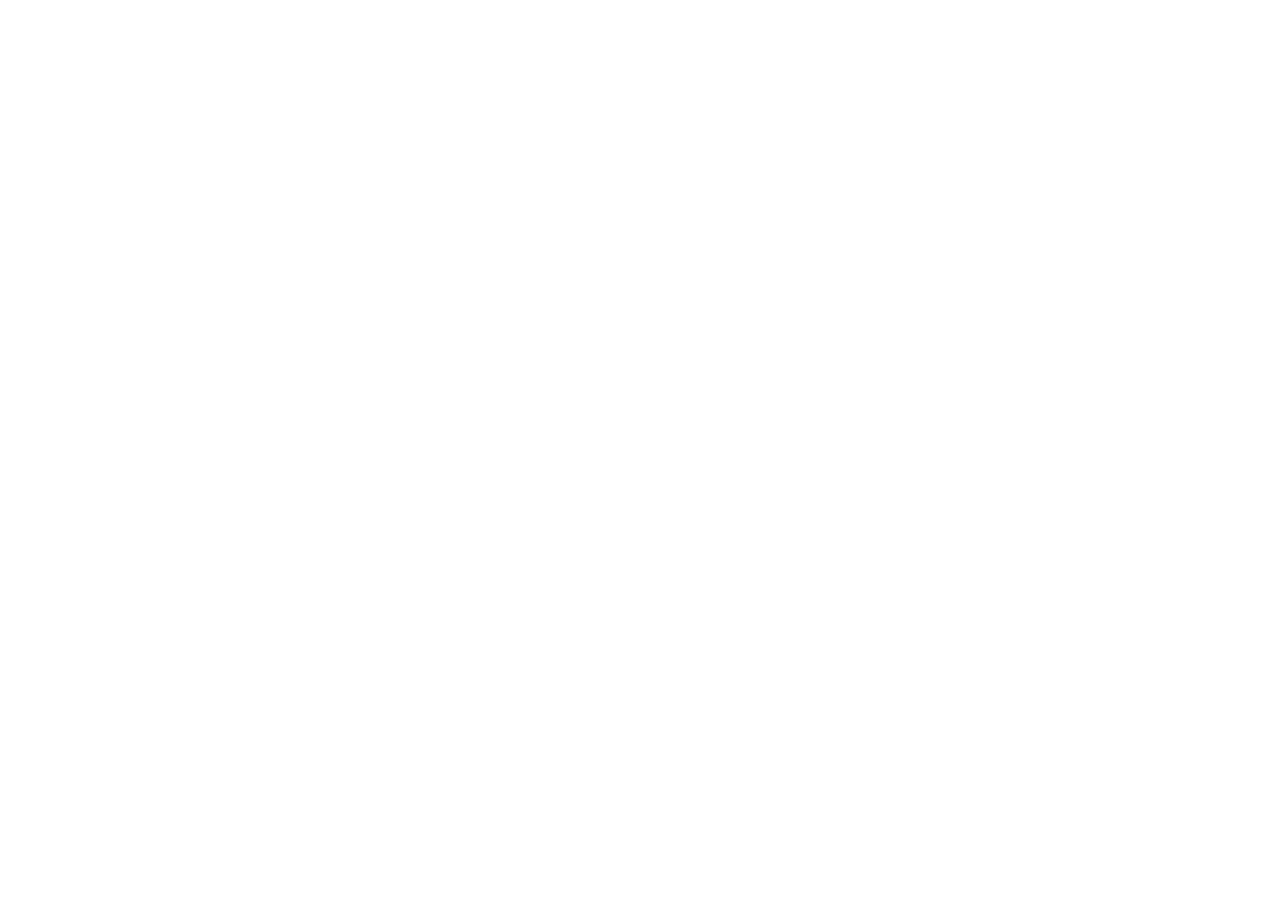
==== client/index.html @ ad8cf806 "Major update" ====
<!DOCTYPE html>
<html>
<head>
    <title>AAE Studio</title>
    <link rel="icon" type="image/png" href="gfx/favicon.png">
    <link rel="shortcut icon" type="image/png" href="gfx/favicon.png"/>
    <link rel="stylesheet" type="text/css" href="lib/w2ui.min.css" />
    <link rel="stylesheet" type="text/css" href="css/main.css" />
    <script src="https://kit.fontawesome.com/c3332e2f38.js" crossorigin="anonymous"></script>
    <script src="lib/jquery.min.js"></script>
    <script src="lib/w2ui.min.js"></script>
    <script src="https://cdn.auth0.com/js/auth0-spa-js/1.7/auth0-spa-js.production.js"></script>
    <script src="https://cdn.jsdelivr.net/npm/vue/dist/vue.js"></script>
    <script src="lib/moment.min.js"></script>
    <script src="lib/socket.io.js"></script>
</head>
<body>

<div id="layout" style="width: 100%; height: 100%; min-height:400px;" class="content"></div>

<div class="hidden" id="gated-content">
    <p>
        You're seeing this content because you're currently
        <strong>logged in</strong>.
    </p>
    <label>
        Access token:
        <pre id="ipt-access-token"></pre>
    </label>
    <label>
        User profile:
        <pre id="ipt-user-profile"></pre>
    </label>
</div>


<script type="module" src="js/main.mjs"></script>


</body>
</html>
---- client/lib/w2ui.min.css ----
/* w2ui 1.5.x (nightly) (c) http://w2ui.com, vitmalina@gmail.com */
@font-face {
  font-family: "w2ui-font";
  src: url("[data-uri]") format("woff");
  font-weight: normal;
  font-style: normal;
}
[class^="w2ui-icon-"]:before,
[class*=" w2ui-icon-"]:before {
  font-family: "w2ui-font";
  display: inline-block;
  vertical-align: middle;
  line-height: 1;
  font-weight: normal;
  font-style: normal;
  speak: none;
  text-decoration: inherit;
  text-transform: none;
  text-rendering: optimizeLegibility;
  -webkit-font-smoothing: antialiased;
  -moz-osx-font-smoothing: grayscale;
}
/* Icons */
.w2ui-icon-check:before {
  content: "\f101";
}
.w2ui-icon-colors:before {
  content: "\f102";
}
.w2ui-icon-columns:before {
  content: "\f103";
}
.w2ui-icon-cross:before {
  content: "\f104";
}
.w2ui-icon-empty:before {
  content: "\f105";
}
.w2ui-icon-info:before {
  content: "\f106";
}
.w2ui-icon-paste:before {
  content: "\f107";
}
.w2ui-icon-pencil:before {
  content: "\f108";
}
.w2ui-icon-plus:before {
  content: "\f109";
}
.w2ui-icon-reload:before {
  content: "\f10a";
}
.w2ui-icon-search:before {
  content: "\f10b";
}
.w2ui-icon-settings:before {
  content: "\f10c";
}
/*************************************************
* --- Reset (used for all w2ui widgets)
* --- The reset is needed to coexist with other CSS
* --- on the same page (for example bootstrap)
*/
.w2ui-reset {
  -webkit-box-sizing: border-box;
  -moz-box-sizing: border-box;
  -ms-box-sizing: border-box;
  -o-box-sizing: border-box;
  box-sizing: border-box;
  font-family: Verdana, Arial, sans-serif;
  font-size: 11px;
}
.w2ui-reset * {
  color: default;
  line-height: 100%;
  -webkit-box-sizing: border-box;
  -moz-box-sizing: border-box;
  -ms-box-sizing: border-box;
  -o-box-sizing: border-box;
  box-sizing: border-box;
  margin: 0px;
  padding: 0px;
}
.w2ui-reset table {
  max-width: none;
  background-color: transparent;
  border-collapse: separate;
  border-spacing: 0;
  border: none;
}
.w2ui-reset table tr th,
.w2ui-reset table tr td {
  font-family: Verdana, Arial, sans-serif;
  font-size: 11px;
}
.w2ui-reset input:not([type=button]):not([type=submit]):not([type=checkbox]):not([type=radio]),
.w2ui-reset select,
.w2ui-reset textarea {
  display: inline-block;
  width: auto;
  height: auto;
  vertical-align: baseline;
  padding: 4px;
  margin: 0;
  font-size: 11px;
}
.w2ui-reset select {
  padding: 1px;
  height: 23px;
  font-size: 11px;
}
.w2ui-centered {
  position: absolute;
  left: 0px;
  right: 0px;
  top: 50%;
  -webkit-transform: translateY(-50%);
  -moz-transform: translateY(-50%);
  -ms-transform: translateY(-50%);
  -o-transform: translateY(-50%);
  transform: translateY(-50%);
  max-height: 100%;
  margin: 0px;
  padding: 0px 10px;
  text-align: center;
}
.w2ui-disabled,
.w2ui-readonly {
  background-color: #f1f1f1 !important;
  color: #777 !important;
  outline: none!important;
}
.w2ui-message {
  font-size: 12px;
  position: absolute;
  z-index: 250;
  background-color: #F9F9F9;
  border: 1px solid #999;
  box-shadow: 0px 0px 15px #aaa;
  -webkit-box-sizing: border-box;
  -moz-box-sizing: border-box;
  -ms-box-sizing: border-box;
  -o-box-sizing: border-box;
  box-sizing: border-box;
  border-top: 0px;
  border-radius: 0px 0px 6px 6px;
  overflow: auto;
}
.w2ui-message .w2ui-message-body {
  position: absolute;
  top: 0px;
  bottom: 45px;
  left: 0px;
  right: 0px;
  overflow: auto;
  line-height: 1.5;
  font-size: 14px;
}
.w2ui-message .w2ui-message-body .w2ui-centered {
  line-height: 1.5;
}
.w2ui-message .w2ui-message-buttons {
  position: absolute;
  height: 45px;
  bottom: 0px;
  left: 0px;
  right: 0px;
  border-top: 1px solid #e5e5e5;
  text-align: center;
  padding: 8px;
}
/*************************************************
* ---- Input Controls ----
*/
div.w2ui-input:focus {
  outline-color: #72B2FF;
}
input:not([type=button]):not([type=submit]).w2ui-input,
textarea.w2ui-input {
  padding: 4px;
  border: 1px solid #cacaca;
  border-radius: 3px;
  color: black;
  background-color: white;
  line-height: normal;
}
input:not([type=button]):not([type=submit]).w2ui-input:focus,
textarea.w2ui-input:focus {
  outline-color: #72B2FF;
}
input:not([type=button]):not([type=submit]).w2ui-input:disabled,
textarea.w2ui-input:disabled,
input:not([type=button]):not([type=submit]).w2ui-input[readonly],
textarea.w2ui-input[readonly] {
  background-color: #f1f1f1;
  color: #777;
  outline: none!important;
}
/* IE9-11 specific classes */
/* needs doblue :: */
input.w2ui-input::-ms-clear {
  display: none;
}
input.w2ui-input:-ms-input-placeholder {
  color: #aaa !important;
}
select.w2ui-input {
  color: black;
  padding: 0px 15px 0px 7px;
  line-height: 1.8;
  border-radius: 3px;
  border: 1px solid #cacaca;
  -webkit-appearance: none;
  background-image: url('[data-uri]'), -webkit-linear-gradient(to bottom, #FFF 20%, #f6f6f6 50%, #EEE 52%, #f4f4f4 100%);
  background-size: 17px 6px, 100% 100%;
  background-position: right center, left top;
  background-repeat: no-repeat, no-repeat;
}
.w2ui-icon-expand:before {
  position: relative;
  top: 1px;
  left: 1px;
  content: ' ';
  width: 5px;
  height: 5px;
  border: 2px solid rgba(150, 150, 150, 0.8);
  border-bottom: 0;
  border-left: 0;
  transform: rotateZ(45deg);
}
.w2ui-icon-collapse:before {
  position: relative;
  top: -1px;
  left: 3px;
  content: ' ';
  width: 5px;
  height: 5px;
  border: 2px solid rgba(150, 150, 150, 0.8);
  border-bottom: 0;
  border-left: 0;
  transform: rotateZ(135deg);
}
/* On/Off switch */
input[type="checkbox"].w2ui-toggle {
  position: absolute;
  opacity: 0;
  width: 46px;
  height: 22px;
  padding: 0px;
  margin: 0px;
  margin-left: 2px;
  /* Knob */
  /* Green */
  /* Default Blue */
}
input[type="checkbox"].w2ui-toggle:focus {
  box-shadow: 0px 0px 1px 2px #a8cfff;
}
input[type="checkbox"].w2ui-toggle + div {
  display: inline-block;
  width: 46px;
  height: 22px;
  border: 1px solid #bbb;
  border-radius: 30px;
  background-color: #eee;
  -webkit-transition-duration: 0.3s;
  -webkit-transition-property: background-color, box-shadow;
  -moz-transition-duration: 0.3s;
  -moz-transition-property: background-color, box-shadow;
  box-shadow: inset 0 0 0 0px rgba(0, 0, 0, 0.4);
  margin-left: 2px;
}
input[type="checkbox"].w2ui-toggle.w2ui-small + div {
  width: 30px;
  height: 16px;
}
input[type="checkbox"].w2ui-toggle:focus + div {
  box-shadow: 0px 0px 3px 2px #91baed;
}
input[type="checkbox"].w2ui-toggle:disabled + div {
  opacity: 0.3;
}
input[type="checkbox"].w2ui-toggle + div > div {
  float: left;
  width: 22px;
  height: 22px;
  border-radius: inherit;
  background: #f5f5f5;
  -webkit-transition-duration: 0.3s;
  -webkit-transition-property: transform, background-color, box-shadow;
  -moz-transition-duration: 0.3s;
  -moz-transition-property: transform, background-color;
  box-shadow: 0px 0px 1px #323232, 0 0 0 1px rgba(200, 200, 200, 0.6);
  pointer-events: none;
  margin-top: -1px;
  margin-left: -1px;
}
input[type="checkbox"].w2ui-toggle.w2ui-small + div > div {
  width: 16px;
  height: 16px;
}
input[type="checkbox"].w2ui-toggle:checked + div > div {
  -webkit-transform: translate3d(24px, 0, 0);
  -moz-transform: translate3d(24px, 0, 0);
  background-color: #ffffff;
}
input[type="checkbox"].w2ui-toggle.w2ui-small:checked + div > div {
  -webkit-transform: translate3d(14px, 0, 0);
  -moz-transform: translate3d(14px, 0, 0);
}
input[type="checkbox"].w2ui-toggle:focus {
  outline: none;
}
input[type="checkbox"].w2ui-toggle:checked + div {
  border: 1px solid #00a23f;
  box-shadow: inset 0 0 0 12px #54B350;
}
input[type="checkbox"].w2ui-toggle:checked:focus + div {
  box-shadow: 0px 0px 3px 2px #91baed, inset 0 0 0 12px #54B350;
}
input[type="checkbox"].w2ui-toggle:checked + div > div {
  box-shadow: 0px 2px 5px rgba(0, 0, 0, 0.3), 0 0 0 1px #00a23f;
}
input[type="checkbox"].w2ui-toggle.blue:checked + div {
  border: 1px solid #206FAD;
  box-shadow: inset 0 0 0 12px #35A6EB;
}
input[type="checkbox"].w2ui-toggle.blue:checked:focus + div {
  box-shadow: 0px 0px 3px 2px #91baed, inset 0 0 0 12px #35A6EB;
}
input[type="checkbox"].w2ui-toggle.blue:checked + div > div {
  box-shadow: 0px 2px 5px rgba(0, 0, 0, 0.3), 0px 0px 0 1px #206FAD;
}
/*************************************************
* ---- Overlay and Bubble ----
*/
.w2ui-overlay {
  position: absolute;
  margin-top: 4px;
  margin-left: -17px;
  display: none;
  z-index: 1300;
  color: inherit;
  background-color: #FbFbFb;
  border-color: #FbFbFb;
  box-shadow: 0px 2px 10px #999;
  border-radius: 4px;
  text-align: left;
}
.w2ui-overlay > div {
  border-radius: 4px;
  position: relative;
  border: 3px solid #777;
}
.w2ui-overlay table td {
  color: inherit;
}
.w2ui-overlay:before {
  content: "";
  position: absolute;
  border-color: inherit;
}
.w2ui-overlay:after {
  content: "";
  position: absolute;
  border-color: inherit;
  bottom: 100%;
  left: 4px;
}
.w2ui-overlay.top-arrow:before {
  border-bottom: 12px solid #6f6f6f;
  border-right: 12px solid transparent;
  border-left: 12px solid transparent;
  bottom: 100%;
  margin-bottom: -3px;
}
.w2ui-overlay.top-arrow:after {
  border-bottom: 8px solid black;
  border-bottom-color: inherit;
  border-right: 8px solid transparent;
  border-left: 8px solid transparent;
  bottom: 100%;
  margin-bottom: -3px;
}
.w2ui-overlay.bottom-arrow:before {
  border-top: 12px solid #6f6f6f;
  border-right: 12px solid transparent;
  border-left: 12px solid transparent;
  top: 100%;
  margin-top: -3px;
}
.w2ui-overlay.bottom-arrow:after {
  border-top: 8px solid black;
  border-top-color: inherit;
  border-right: 8px solid transparent;
  border-left: 8px solid transparent;
  top: 100%;
  margin-top: -3px;
}
.w2ui-overlay.w2ui-overlay-popup {
  z-index: 1700;
}
.w2ui-overlay .w2ui-grid-searches {
  border-top: 3px solid #777 !important;
}
.w2ui-overlay .no-color {
  border: 1px solid #eee;
  background: url('[data-uri]');
  background-size: 15px 15px;
}
.w2ui-tag {
  position: absolute;
  z-index: 1300;
  opacity: 0;
  -webkit-transition: opacity 0.3s;
  -moz-transition: opacity 0.3s;
  -ms-transition: opacity 0.3s;
  -o-transition: opacity 0.3s;
  transition: opacity 0.3s;
}
.w2ui-tag .w2ui-tag-body {
  box-sizing: border-box;
  display: inline-block;
  position: absolute;
  border-radius: 3px;
  padding: 6px 10px;
  margin-left: 10px;
  margin-top: 0px;
  background-color: rgba(60, 60, 60, 0.9);
  color: white !important;
  font-size: 11px;
  font-family: verdana;
  text-shadow: 1px 1px 3px #000;
  line-height: 1.4;
  letter-spacing: 0.1px;
}
.w2ui-tag .w2ui-tag-body.w2ui-light {
  color: #3c3c3c !important;
  background-color: #fffde9;
  border: 1px solid #9c9c9c;
  box-shadow: 1px 1px 4px #bfbfbf;
  text-shadow: none;
}
.w2ui-tag .w2ui-tag-body.w2ui-tag-right:before {
  content: "";
  position: absolute;
  margin: 2px 0 0 -15px;
  border: 1px solid;
  border-color: inherit;
  background-color: inherit;
  width: 7px;
  height: 7px;
  transform: rotate(135deg);
  border-top-left-radius: 20px;
  border-top-width: 0;
  border-left-width: 0;
}
.w2ui-tag .w2ui-tag-body.w2ui-tag-left:after {
  content: "";
  position: absolute;
  top: 8px;
  margin: 0px 0 0 7px;
  border: 1px solid;
  border-color: inherit;
  background-color: inherit;
  width: 7px;
  height: 7px;
  transform: rotate(-45deg);
  border-top-left-radius: 20px;
  border-top-width: 0;
  border-left-width: 0;
}
.w2ui-tag .w2ui-tag-body.w2ui-tag-bottom:before {
  content: "";
  position: absolute;
  margin: -12px 0 0 2px;
  border: 1px solid;
  border-color: inherit;
  background-color: inherit;
  width: 8px;
  height: 9px;
  transform: rotate(-135deg);
  border-top-left-radius: 20px;
  border-top-width: 0;
  border-left-width: 0;
}
.w2ui-tag .w2ui-tag-body.w2ui-tag-top:after {
  content: "";
  position: absolute;
  left: 12px;
  bottom: -6px;
  border: 1px solid;
  border-color: inherit;
  background-color: inherit;
  width: 8px;
  height: 9px;
  transform: rotate(45deg);
  border-top-left-radius: 20px;
  border-top-width: 0;
  border-left-width: 0;
}
.w2ui-tag.w2ui-tag-popup {
  z-index: 1700;
}
/*
*    Drop down menu
*/
.w2ui-menu {
  position: absolute;
  top: 0px;
  bottom: 0px;
}
.w2ui-menu table {
  font-family: verdana;
  font-size: 11px;
  width: 100%;
  color: black;
  background-color: white;
  padding: 5px 0px;
  cursor: default;
}
.w2ui-menu table td {
  white-space: nowrap;
}
.w2ui-menu table.sub-menu {
  top: 0;
  background-color: #fafdff;
  border-top: 1px dotted #cccccc;
  border-bottom: 1px dotted #cccccc;
}
.w2ui-menu table.sub-menu td:first-child {
  padding-left: 10px;
}
.w2ui-menu table.sub-menu td.menu-divider {
  padding-left: 16px;
}
.w2ui-menu table .w2ui-item-even {
  color: inherit;
  background-color: #FFF;
}
.w2ui-menu table .w2ui-item-odd {
  color: inherit;
  background-color: #F3F6FA;
}
.w2ui-menu table .w2ui-item-group {
  color: #444;
  font-weight: bold;
  background-color: #ECEDF0;
  border-bottom: 1px solid #D3D2D4;
}
.w2ui-menu table td.menu-icon {
  padding: 3px 0px 4px 6px;
  width: 20px;
}
.w2ui-menu table td.menu-icon > span {
  height: 20px;
  width: 18px;
}
.w2ui-menu table td.menu-divider {
  padding: 6px;
  pointer-events: none;
}
.w2ui-menu table td.menu-divider div.line {
  border-top: 1px solid silver;
  color: transparent;
  height: 0px;
  padding: 0px 25px 0 0px;
}
.w2ui-menu table td.menu-divider.divider-text {
  padding: 12px 6px;
}
.w2ui-menu table td.menu-divider.divider-text div.text {
  display: block;
  position: absolute;
  margin-top: -6px;
  margin-left: 46%;
  background-color: white;
  padding: 0px 3px;
  color: darkgrey;
  transform: translateX(-50%);
}
.w2ui-menu table td.menu-text {
  padding: 8px 10px 8px 5px;
  width: auto;
}
.w2ui-menu table td.menu-count {
  text-align: right;
  padding-right: 1px;
}
.w2ui-menu table td.menu-count > span {
  border: 1px solid #F6FCF4;
  border-radius: 20px;
  width: auto;
  height: 18px;
  padding: 2px 7px;
  margin: 3px 5px 0px 5px;
  background-color: #F2F8F0;
  color: #666;
  box-shadow: 0px 0px 2px #474545;
  text-shadow: 1px 1px 0px #FFF;
}
.w2ui-menu table td.menu-count > span.hotkey {
  border: none;
  border-radius: 0px;
  background-color: transparent !important;
  color: #888;
  box-shadow: none;
  text-shadow: none;
}
.w2ui-menu table td.menu-count > span.remove {
  border-color: transparent;
  background-color: transparent;
  box-shadow: none;
  padding: 2px 5px;
}
.w2ui-menu table td.menu-count > span.remove:hover {
  color: #982525;
  border-color: #d28d5b;
  background-color: #f9e7e7;
}
.w2ui-menu table tr.expanded td.menu-count > span,
.w2ui-menu table tr.collapsed td.menu-count > span {
  border-color: transparent;
  background-color: transparent;
  box-shadow: none;
  padding: 2px 5px;
  border-radius: 0px;
}
.w2ui-menu table tr.expanded td.menu-count > span:after,
.w2ui-menu table tr.collapsed td.menu-count > span:after {
  content: "";
  position: absolute;
  border-left: 5px solid #808080;
  border-top: 5px solid transparent;
  border-bottom: 5px solid transparent;
  transform: rotateZ(-90deg);
  pointer-events: none;
  margin-left: -2px;
}
.w2ui-menu table tr.expanded td.menu-count > span:hover,
.w2ui-menu table tr.collapsed td.menu-count > span:hover {
  border-color: transparent;
  background-color: transparent;
}
.w2ui-menu table tr.collapsed td.menu-count span:after {
  transform: rotateZ(90deg);
}
.w2ui-menu table tr:hover {
  color: inherit;
  background-color: #E6F0FF;
}
.w2ui-menu table tr.w2ui-selected {
  background-color: #B6D5FB;
}
.w2ui-menu table tr.w2ui-selected td {
  color: inherit;
}
.w2ui-menu table tr.w2ui-disabled {
  opacity: 0.4;
  background-color: white !important;
}
.w2ui-menu table .w2ui-icon {
  font-size: 14px;
  color: #8D99A7;
  display: inline-block;
  padding-top: 4px;
}
.w2ui-menu-inline {
  padding: 0;
  margin: 0;
}
.w2ui-menu-inline .w2ui-menu {
  position: static;
}
.w2ui-menu-inline .w2ui-menu > table {
  padding: 0px;
}
.w2ui-menu-inline .w2ui-menu table td.menu-icon,
.w2ui-menu-inline .w2ui-menu table td.menu-text {
  padding: 1px 1px 1px 5px;
}
/*************************************************
* ---- Common Classes ----
*/
.w2ui-marker {
  color: #444;
  background-color: rgba(252, 244, 161, 0.48);
}
.w2ui-spinner {
  display: inline-block;
  background-size: 100%;
  background-repeat: no-repeat;
  background-image: url([data-uri]);
}
/* common icons */
.w2ui-icon {
  background-repeat: no-repeat;
  height: 16px;
  width: 16px;
  overflow: hidden;
  margin: 2px 2px;
  display: inline-block;
}
.w2ui-icon.icon-search,
.w2ui-icon.icon-search-down {
  background: url([data-uri]) no-repeat center !important;
  background-size: 14px 12px !important;
  opacity: 0.9;
}
.w2ui-icon.icon-folder {
  background: url([data-uri]) no-repeat center !important;
}
.w2ui-icon.icon-page {
  background: url([data-uri]) no-repeat center !important;
}
/*************************************************
* ---- Locking portion of the screen (in grid, form, layout)
*/
.w2ui-lock {
  display: none;
  position: absolute;
  z-index: 1400;
  top: 0px;
  left: 0px;
  width: 100%;
  height: 100%;
  opacity: 0.15;
  filter: alpha(opacity=15);
  background-color: #333;
}
.w2ui-lock-msg {
  display: none;
  position: absolute;
  z-index: 1400;
  top: 45%;
  left: 50%;
  -webkit-transform: translateX(-50%) translateY(-50%);
  -moz-transform: translateX(-50%) translateY(-50%);
  -ms-transform: translateX(-50%) translateY(-50%);
  -o-transform: translateX(-50%) translateY(-50%);
  transform: translateX(-50%) translateY(-50%);
  width: 200px;
  height: 80px;
  padding: 30px 8px;
  white-space: nowrap;
  text-overflow: ellipsis;
  overflow: hidden;
  font-size: 13px;
  font-family: Verdana, Arial, sans-serif;
  opacity: 0.8;
  filter: alpha(opacity=80);
  background-color: #555;
  color: white;
  text-align: center;
  border-radius: 5px;
  border: 2px solid #444;
}
.w2ui-lock-msg .w2ui-spinner {
  display: inline-block;
  width: 24px;
  height: 24px;
  margin: -3px 8px -7px -10px;
}
/*************************************************
* ---- Scroll contet, used in toolbar and tabs ----
*/
.w2ui-scroll-wrapper {
  overflow: hidden;
}
.w2ui-scroll-left,
.w2ui-scroll-right {
  top: 0;
  width: 18px;
  height: 100%;
  cursor: default !important;
  z-index: 10;
  display: none;
  position: absolute;
}
.w2ui-scroll-left:hover,
.w2ui-scroll-right:hover {
  background-color: #ddd;
}
.w2ui-scroll-left {
  left: 0;
  box-shadow: 0px 0px 7px #5F5F5F;
  background: #F7F7F7 url('[data-uri]') center center no-repeat;
  background-size: 15px 12px;
}
.w2ui-scroll-right {
  right: 0;
  box-shadow: 0px 0px 7px #5F5F5F;
  background: #F7F7F7 url('[data-uri]') center center no-repeat;
  background-size: 15px 13px;
}
button.w2ui-btn {
  position: relative;
  display: inline-block;
  border-radius: 4px;
  margin: 0px 5px;
  padding: 6px 12px;
  color: #666;
  font-size: 12px;
  border: 1px solid #B6B6B6;
  background-image: -webkit-linear-gradient(#FFF 0%, #E7E7E7 100%);
  background-image: -moz-linear-gradient(#FFF 0%, #E7E7E7 100%);
  background-image: -ms-linear-gradient(#FFF 0%, #E7E7E7 100%);
  background-image: -o-linear-gradient(#FFF 0%, #E7E7E7 100%);
  background-image: linear-gradient(#FFF 0%, #E7E7E7 100%);
  filter: progid:dximagetransform.microsoft.gradient(startColorstr='#ffe7e7e7', endColorstr='#ffffffff', GradientType=0);
  outline: none;
  box-shadow: 0px 1px 0px white;
  cursor: default;
  min-width: 75px;
  line-height: 110%;
  user-select: none;
  -webkit-user-select: none;
  -moz-user-select: none;
  -ms-user-select: none;
  -o-user-select: none;
  -webkit-tap-highlight-color: rgba(0, 0, 0, 0);
}
button.w2ui-btn:hover {
  text-decoration: none;
  border: 1px solid #bbb;
  background-image: -webkit-linear-gradient(#F7F7F7 0%, #DDDDDD 100%);
  background-image: -moz-linear-gradient(#F7F7F7 0%, #DDDDDD 100%);
  background-image: -ms-linear-gradient(#F7F7F7 0%, #DDDDDD 100%);
  background-image: -o-linear-gradient(#F7F7F7 0%, #DDDDDD 100%);
  background-image: linear-gradient(#F7F7F7 0%, #DDDDDD 100%);
  filter: progid:dximagetransform.microsoft.gradient(startColorstr='#ffdddddd', endColorstr='#fff7f7f7', GradientType=0);
  color: #333;
}
button.w2ui-btn:active,
button.w2ui-btn.clicked {
  border: 1px solid #999;
  background-image: -webkit-linear-gradient(#ccc 0%, #ccc 100%);
  background-image: -moz-linear-gradient(#ccc 0%, #ccc 100%);
  background-image: -ms-linear-gradient(#ccc 0%, #ccc 100%);
  background-image: -o-linear-gradient(#ccc 0%, #ccc 100%);
  background-image: linear-gradient(#ccc 0%, #ccc 100%);
  filter: progid:dximagetransform.microsoft.gradient(startColorstr='#ffcccccc', endColorstr='#ffcccccc', GradientType=0);
  text-shadow: 1px 1px 1px #eee;
}
button.w2ui-btn:disabled {
  border: 1px solid #bbb !important;
  background: #f7f7f7 !important;
  color: #bdbcbc !important;
  text-shadow: none !important;
}
button.w2ui-btn:focus:before {
  content: "";
  border: 1px dashed #aaa;
  border-radius: 3px;
  position: absolute;
  top: 2px;
  bottom: 2px;
  left: 2px;
  right: 2px;
  pointer-events: none;
}
button.w2ui-btn::-moz-focus-inner {
  border: 0;
}
button.w2ui-btn-blue {
  color: white;
  background-image: -webkit-linear-gradient(#80C0F7 0%, #269DF0 100%);
  background-image: -moz-linear-gradient(#80C0F7 0%, #269DF0 100%);
  background-image: -ms-linear-gradient(#80C0F7 0%, #269DF0 100%);
  background-image: -o-linear-gradient(#80C0F7 0%, #269DF0 100%);
  background-image: linear-gradient(#80C0F7 0%, #269DF0 100%);
  filter: progid:dximagetransform.microsoft.gradient(startColorstr='#ff269df0', endColorstr='#ff80c0f7', GradientType=0);
  border: 1px solid #538AB7;
  text-shadow: 0px 0px 1px #111;
}
button.w2ui-btn-blue:hover {
  color: white;
  background-image: -webkit-linear-gradient(#73B6F0 0%, #2391DD 100%);
  background-image: -moz-linear-gradient(#73B6F0 0%, #2391DD 100%);
  background-image: -ms-linear-gradient(#73B6F0 0%, #2391DD 100%);
  background-image: -o-linear-gradient(#73B6F0 0%, #2391DD 100%);
  background-image: linear-gradient(#73B6F0 0%, #2391DD 100%);
  filter: progid:dximagetransform.microsoft.gradient(startColorstr='#ff2391dd', endColorstr='#ff73b6f0', GradientType=0);
  border: 1px solid #497BA3;
  text-shadow: 0px 0px 1px #111;
}
button.w2ui-btn-blue:active,
button.w2ui-btn-blue.clicked {
  color: white;
  background-image: -webkit-linear-gradient(#1E83C9 0%, #1E83C9 100%);
  background-image: -moz-linear-gradient(#1E83C9 0%, #1E83C9 100%);
  background-image: -ms-linear-gradient(#1E83C9 0%, #1E83C9 100%);
  background-image: -o-linear-gradient(#1E83C9 0%, #1E83C9 100%);
  background-image: linear-gradient(#1E83C9 0%, #1E83C9 100%);
  filter: progid:dximagetransform.microsoft.gradient(startColorstr='#ff1e83c9', endColorstr='#ff1e83c9', GradientType=0);
  border: 1px solid #1268A6;
  text-shadow: 0px 0px 1px #111;
}
button.w2ui-btn-blue:focus:before {
  border: 1px dashed #e8e8e8;
}
button.w2ui-btn-green {
  color: white;
  background-image: -webkit-linear-gradient(#81CF81 0%, #52A452 100%);
  background-image: -moz-linear-gradient(#81CF81 0%, #52A452 100%);
  background-image: -ms-linear-gradient(#81CF81 0%, #52A452 100%);
  background-image: -o-linear-gradient(#81CF81 0%, #52A452 100%);
  background-image: linear-gradient(#81CF81 0%, #52A452 100%);
  filter: progid:dximagetransform.microsoft.gradient(startColorstr='#ff52a452', endColorstr='#ff81cf81', GradientType=0);
  border: 1px solid #479247;
  text-shadow: 0px 0px 1px #111;
}
button.w2ui-btn-green:hover {
  color: white;
  background-image: -webkit-linear-gradient(#6ABE68 0%, #3F8F3D 100%);
  background-image: -moz-linear-gradient(#6ABE68 0%, #3F8F3D 100%);
  background-image: -ms-linear-gradient(#6ABE68 0%, #3F8F3D 100%);
  background-image: -o-linear-gradient(#6ABE68 0%, #3F8F3D 100%);
  background-image: linear-gradient(#6ABE68 0%, #3F8F3D 100%);
  filter: progid:dximagetransform.microsoft.gradient(startColorstr='#ff3f8f3d', endColorstr='#ff6abe68', GradientType=0);
  border: 1px solid #479247;
  text-shadow: 0px 0px 1px #111;
}
button.w2ui-btn-green:active,
button.w2ui-btn-green.clicked {
  color: white;
  background-image: -webkit-linear-gradient(#377D36 0%, #377D36 100%);
  background-image: -moz-linear-gradient(#377D36 0%, #377D36 100%);
  background-image: -ms-linear-gradient(#377D36 0%, #377D36 100%);
  background-image: -o-linear-gradient(#377D36 0%, #377D36 100%);
  background-image: linear-gradient(#377D36 0%, #377D36 100%);
  filter: progid:dximagetransform.microsoft.gradient(startColorstr='#ff377d36', endColorstr='#ff377d36', GradientType=0);
  border: 1px solid #555 !important;
  text-shadow: 0px 0px 1px #111;
}
button.w2ui-btn-green:focus:before {
  border: 1px dashed #e8e8e8;
}
button.w2ui-btn-orange {
  color: white;
  background-image: -webkit-linear-gradient(#FCC272 0%, #FB8822 100%);
  background-image: -moz-linear-gradient(#FCC272 0%, #FB8822 100%);
  background-image: -ms-linear-gradient(#FCC272 0%, #FB8822 100%);
  background-image: -o-linear-gradient(#FCC272 0%, #FB8822 100%);
  background-image: linear-gradient(#FCC272 0%, #FB8822 100%);
  filter: progid:dximagetransform.microsoft.gradient(startColorstr='#fffb8822', endColorstr='#fffcc272', GradientType=0);
  border: 1px solid #B68B4C;
  text-shadow: 0px 0px 1px #111;
}
button.w2ui-btn-orange:hover {
  color: white;
  background-image: -webkit-linear-gradient(#F4AD59 0%, #F1731F 100%);
  background-image: -moz-linear-gradient(#F4AD59 0%, #F1731F 100%);
  background-image: -ms-linear-gradient(#F4AD59 0%, #F1731F 100%);
  background-image: -o-linear-gradient(#F4AD59 0%, #F1731F 100%);
  background-image: linear-gradient(#F4AD59 0%, #F1731F 100%);
  filter: progid:dximagetransform.microsoft.gradient(startColorstr='#fff1731f', endColorstr='#fff4ad59', GradientType=0);
  border: 1px solid #B68B4C;
  text-shadow: 0px 0px 1px #111;
}
button.w2ui-btn-orange:active,
button.w2ui-btn-orange.clicked {
  color: white;
  border: 1px solid #666;
  background-image: -webkit-linear-gradient(#B98747 0%, #B98747 100%);
  background-image: -moz-linear-gradient(#B98747 0%, #B98747 100%);
  background-image: -ms-linear-gradient(#B98747 0%, #B98747 100%);
  background-image: -o-linear-gradient(#B98747 0%, #B98747 100%);
  background-image: linear-gradient(#B98747 0%, #B98747 100%);
  filter: progid:dximagetransform.microsoft.gradient(startColorstr='#ffb98747', endColorstr='#ffb98747', GradientType=0);
  text-shadow: 0px 0px 1px #111;
}
button.w2ui-btn-orange:focus:before {
  border: 1px dashed #f9f9f9;
}
button.w2ui-btn-red {
  color: white;
  background-image: -webkit-linear-gradient(#FF6E70 0%, #C72D2D 100%);
  background-image: -moz-linear-gradient(#FF6E70 0%, #C72D2D 100%);
  background-image: -ms-linear-gradient(#FF6E70 0%, #C72D2D 100%);
  background-image: -o-linear-gradient(#FF6E70 0%, #C72D2D 100%);
  background-image: linear-gradient(#FF6E70 0%, #C72D2D 100%);
  filter: progid:dximagetransform.microsoft.gradient(startColorstr='#ffc72d2d', endColorstr='#ffff6e70', GradientType=0);
  border: 1px solid #BB3C3E;
  text-shadow: 0px 0px 1px #111;
}
button.w2ui-btn-red:hover {
  color: white;
  background-image: -webkit-linear-gradient(#EE696C 0%, #AE2527 100%);
  background-image: -moz-linear-gradient(#EE696C 0%, #AE2527 100%);
  background-image: -ms-linear-gradient(#EE696C 0%, #AE2527 100%);
  background-image: -o-linear-gradient(#EE696C 0%, #AE2527 100%);
  background-image: linear-gradient(#EE696C 0%, #AE2527 100%);
  filter: progid:dximagetransform.microsoft.gradient(startColorstr='#ffae2527', endColorstr='#ffee696c', GradientType=0);
  border: 1px solid #BB3C3E;
  text-shadow: 0px 0px 1px #111;
}
button.w2ui-btn-red:active,
button.w2ui-btn-red.clicked {
  color: white;
  border: 1px solid #861C1E;
  background-image: -webkit-linear-gradient(#9C2123 0%, #9C2123 100%);
  background-image: -moz-linear-gradient(#9C2123 0%, #9C2123 100%);
  background-image: -ms-linear-gradient(#9C2123 0%, #9C2123 100%);
  background-image: -o-linear-gradient(#9C2123 0%, #9C2123 100%);
  background-image: linear-gradient(#9C2123 0%, #9C2123 100%);
  filter: progid:dximagetransform.microsoft.gradient(startColorstr='#ff9c2123', endColorstr='#ff9c2123', GradientType=0);
  text-shadow: 0px 0px 1px #111;
}
button.w2ui-btn-red:focus:before {
  border: 1px dashed #ddd;
}
button.w2ui-btn-small {
  padding: 5px !important;
  margin: 0px;
  min-width: 0px;
}
button.w2ui-btn-small:focus:before {
  border-radius: 2px;
  top: 2px;
  bottom: 2px;
  left: 2px;
  right: 2px;
}
/*************************************************
* ---- Forms ----
*/
.w2ui-form {
  position: relative;
  color: black;
  background-color: #F2F2F2;
  border: 1px solid #c0c0c0;
  border-radius: 3px;
  padding: 0px;
  overflow: hidden !important;
}
.w2ui-form > div {
  position: absolute;
  overflow: hidden;
}
.w2ui-form .w2ui-form-header {
  position: absolute;
  left: 0;
  right: 0;
  border-bottom: 1px solid #99bbe8 !important;
  overflow: hidden;
  color: #444;
  font-size: 13px;
  text-align: center;
  padding: 8px;
  background-image: -webkit-linear-gradient(#DAE6F3, #C2D5ED);
  background-image: -moz-linear-gradient(#DAE6F3, #C2D5ED);
  background-image: -ms-linear-gradient(#DAE6F3, #C2D5ED);
  background-image: -o-linear-gradient(#DAE6F3, #C2D5ED);
  background-image: linear-gradient(#DAE6F3, #C2D5ED);
  filter: progid:dximagetransform.microsoft.gradient(startColorstr='#ffdae6f3', endColorstr='#ffc2d5ed', GradientType=0);
  border-top-left-radius: 3px;
  border-top-right-radius: 3px;
}
.w2ui-form .w2ui-form-toolbar {
  position: absolute;
  left: 0px;
  right: 0px;
  margin: 0px;
  padding: 5px 3px;
  border-bottom: 1px solid #d5d8d8;
}
.w2ui-form .w2ui-form-tabs {
  margin: 0px;
  padding: 0px;
}
.w2ui-form .w2ui-tabs {
  position: absolute;
  left: 0;
  right: 0;
  border-top-left-radius: 3px;
  border-top-right-radius: 3px;
  padding-top: 5px !important;
  background-color: #fafafa;
}
.w2ui-form .w2ui-tabs .w2ui-tab.active {
  background-color: #F2F2F2;
}
.w2ui-form .w2ui-page {
  position: absolute;
  left: 0;
  right: 0;
  overflow: auto;
  padding: 10px 5px 0 5px;
  border-left: 1px solid inherit;
  border-right: 1px solid inherit;
  background-color: inherit;
  border-radius: 3px;
}
.w2ui-form .w2ui-column-container {
  display: flex;
  padding: 0;
}
.w2ui-form .w2ui-column-container .w2ui-column {
  width: 100%;
}
.w2ui-form .w2ui-column-container .w2ui-column.col-0,
.w2ui-form .w2ui-column-container .w2ui-column.col-1,
.w2ui-form .w2ui-column-container .w2ui-column.col-2,
.w2ui-form .w2ui-column-container .w2ui-column.col-3,
.w2ui-form .w2ui-column-container .w2ui-column.col-4,
.w2ui-form .w2ui-column-container .w2ui-column.col-5,
.w2ui-form .w2ui-column-container .w2ui-column.col-6,
.w2ui-form .w2ui-column-container .w2ui-column.col-7,
.w2ui-form .w2ui-column-container .w2ui-column.col-8,
.w2ui-form .w2ui-column-container .w2ui-column.col-9,
.w2ui-form .w2ui-column-container .w2ui-column.col-10 {
  padding: 0 5px;
}
.w2ui-form .w2ui-buttons {
  position: absolute;
  left: 0;
  right: 0;
  bottom: 0;
  text-align: center;
  border-top: 1px solid #d5d8d8;
  border-bottom: 0px solid #d5d8d8;
  background-color: #fafafa;
  padding: 15px 0px !important;
  border-bottom-left-radius: 3px;
  border-bottom-right-radius: 3px;
}
.w2ui-form .w2ui-buttons input[type="button"],
.w2ui-form .w2ui-buttons button {
  min-width: 80px;
  margin-right: 5px;
}
.w2ui-form input[type=checkbox],
.w2ui-form input[type=radio] {
  margin-top: 4px;
  margin-bottom: 4px;
  width: 14px;
  height: 14px;
}
.w2ui-form input[type=checkbox].w2ui-toggle {
  margin: 0px;
  width: 50px;
}
.w2ui-group-title {
  padding: 5px 2px;
  color: #8D96A2;
  text-shadow: 1px 1px 2px #fdfdfd;
  font-size: 120%;
}
.w2ui-group {
  background-color: #F9F9F9;
  margin: 5px 0px 10px 0px;
  padding: 10px 5px;
  border-top: 1px solid #DCDCDC;
  border-bottom: 1px solid #DCDCDC;
}
.w2ui-field > label {
  display: block;
  float: left;
  margin-top: 7px;
  margin-bottom: 3px;
  width: 120px;
  padding: 0px;
  white-space: nowrap;
  overflow: hidden;
  text-overflow: ellipsis;
  text-align: right;
  min-height: 20px;
  color: #666;
}
.w2ui-field > div {
  /* do not include width */
  margin-bottom: 3px;
  margin-left: 128px;
  padding: 3px;
  min-height: 28px;
  float: none;
}
.w2ui-field.w2ui-required > div {
  position: relative;
}
.w2ui-field.w2ui-required:not(.w2ui-field-inline) > div::before {
  content: '*';
  position: absolute;
  margin-top: 5px;
  margin-left: -9px;
  color: red;
}
.w2ui-field.w2ui-required.w2ui-field-inline > div::before {
  content: '' !important;
}
.w2ui-field.w2ui-disabled {
  opacity: 0.3;
  background-color: transparent !important;
}
.w2ui-field.w2ui-span-none > label {
  margin: 0;
  padding: 5px 12px 0 4px;
  display: block;
  width: 98%;
  text-align: left;
}
.w2ui-field.w2ui-span-none > div {
  margin-left: 0;
}
.w2ui-field.w2ui-span0 > label {
  display: none;
}
.w2ui-field.w2ui-span0 > div {
  margin-left: 0;
}
.w2ui-field.w2ui-span1 > label {
  width: 20px;
}
.w2ui-field.w2ui-span1 > div {
  margin-left: 28px;
}
.w2ui-field.w2ui-span2 > label {
  width: 40px;
}
.w2ui-field.w2ui-span2 > div {
  margin-left: 48px;
}
.w2ui-field.w2ui-span3 > label {
  width: 60px;
}
.w2ui-field.w2ui-span3 > div {
  margin-left: 68px;
}
.w2ui-field.w2ui-span4 > label {
  width: 80px;
}
.w2ui-field.w2ui-span4 > div {
  margin-left: 88px;
}
.w2ui-field.w2ui-span5 > label {
  width: 100px;
}
.w2ui-field.w2ui-span5 > div {
  margin-left: 108px;
}
.w2ui-field.w2ui-span6 > label {
  width: 120px;
}
.w2ui-field.w2ui-span6 > div {
  margin-left: 128px;
}
.w2ui-field.w2ui-span7 > label {
  width: 140px;
}
.w2ui-field.w2ui-span7 > div {
  margin-left: 148px;
}
.w2ui-field.w2ui-span8 > label {
  width: 160px;
}
.w2ui-field.w2ui-span8 > div {
  margin-left: 168px;
}
.w2ui-field.w2ui-span9 > label {
  width: 180px;
}
.w2ui-field.w2ui-span9 > div {
  margin-left: 188px;
}
.w2ui-field.w2ui-span10 > label {
  width: 200px;
}
.w2ui-field.w2ui-span10 > div {
  margin-left: 208px;
}
.w2ui-field.w2ui-field-inline {
  display: inline;
}
.w2ui-field.w2ui-field-inline > div {
  display: inline;
  margin: 0;
  padding: 0;
}
.w2ui-error {
  border: 1px solid #FFA8A8 !important;
  background-color: #FFF4EB !important;
}
.w2field {
  padding: 3px;
  border-radius: 3px;
  border: 1px solid silver;
}
.w2ui-field-helper {
  position: absolute;
  display: inline-block;
  line-height: 100%;
  /* pointer-events: none; - do not use as IE does not support it */
  user-select: none;
  -webkit-user-select: none;
  -moz-user-select: none;
  -ms-user-select: none;
  -o-user-select: none;
}
.w2ui-field-helper .w2ui-field-up {
  position: absolute;
  top: 0px;
  padding: 2px 3px;
}
.w2ui-field-helper .w2ui-field-down {
  position: absolute;
  bottom: 0px;
  padding: 2px 3px;
}
.w2ui-field-helper .arrow-up:hover {
  border-bottom-color: #81C6FF;
}
.w2ui-field-helper .arrow-down:hover {
  border-top-color: #81C6FF;
}
/*
*    ARROWS
*/
.arrow-up {
  background: none;
  width: 0;
  height: 0;
  border-left: 4px solid transparent;
  /* left arrow slant */
  border-right: 4px solid transparent;
  /* right arrow slant */
  border-bottom: 5px solid #777;
  /* bottom, add background color here */
  font-size: 0;
  line-height: 0;
}
.arrow-down {
  background: none;
  width: 0;
  height: 0;
  border-left: 4px solid transparent;
  border-right: 4px solid transparent;
  border-top: 5px solid #777;
  font-size: 0;
  line-height: 0;
}
.arrow-left {
  background: none;
  width: 0;
  height: 0;
  border-bottom: 4px solid transparent;
  /* left arrow slant */
  border-top: 4px solid transparent;
  /* right arrow slant */
  border-right: 5px solid #777;
  /* bottom, add background color here */
  font-size: 0;
  line-height: 0;
}
.arrow-right {
  background: none;
  width: 0;
  height: 0;
  border-bottom: 4px solid transparent;
  /* left arrow slant */
  border-top: 4px solid transparent;
  /* right arrow slant */
  border-left: 5px solid #777;
  /* bottom, add background color here */
  font-size: 0;
  line-height: 0;
}
/*
*    COLOR overlay
*/
.w2ui-color {
  padding: 8px 5px 0px 5px;
  background-color: white;
  border-radius: 3px;
}
.w2ui-color input:focus {
  outline: none;
  border: 1px solid #999 !important;
}
.w2ui-color .w2ui-color-palette {
  width: 242px;
}
.w2ui-color .w2ui-color-palette table {
  table-layout: fixed;
  width: 160px;
}
.w2ui-color .w2ui-color-palette table td {
  width: 20px;
  height: 20px;
  text-align: center;
}
.w2ui-color .w2ui-color-palette table td div {
  cursor: pointer;
  display: inline-block;
  width: 16px;
  height: 17px;
  padding: 1px 4px;
  border: 1px solid transparent;
  color: white;
  text-shadow: 0px 0px 2px #000;
}
.w2ui-color .w2ui-color-palette table td div:hover {
  outline: 1px solid #666;
  border: 1px solid #fff;
}
.w2ui-color .w2ui-color-palette table td div.no-color {
  border: 1px solid #efefef;
}
.w2ui-color .w2ui-color-advanced {
  height: 176px;
  padding: 1px 2px;
}
.w2ui-color .w2ui-color-advanced .palette {
  position: relative;
  width: 150px;
  height: 125px;
  outline: 1px solid #d2d2d2;
  box-sizing: content-box;
}
.w2ui-color .w2ui-color-advanced .palette .palette-bg {
  height: 100%;
  background-image: linear-gradient(0deg, #000000, rgba(204, 154, 129, 0));
  pointer-events: none;
}
.w2ui-color .w2ui-color-advanced .rainbow {
  position: relative;
  width: 150px;
  height: 12px;
  margin: 10px 0px 0px 0px;
  background: linear-gradient(90deg, #ff0000 0%, #ffff00 17%, #00ff00 33%, #00ffff 50%, #0000ff 67%, #ff00ff 83%, #ff0000 100%);
}
.w2ui-color .w2ui-color-advanced .alpha {
  position: relative;
  width: 150px;
  height: 12px;
  margin: 10px 0px 0px 0px;
  background-color: #fff;
  background-image: linear-gradient(45deg, #bbb 25%, transparent 25%, transparent 75%, #bbb 75%, #bbb), linear-gradient(45deg, #bbb 25%, transparent 25%, transparent 75%, #bbb 75%, #bbb);
  background-size: 12px 12px;
  background-position: 0 0, 6px 6px;
}
.w2ui-color .w2ui-color-advanced .alpha .alpha-bg {
  height: 100%;
  background-image: linear-gradient(90deg, rgba(80, 80, 80, 0) 0%, #505050 100%);
  pointer-events: none;
}
.w2ui-color .w2ui-color-advanced .value1 {
  pointer-events: none;
  position: absolute;
  top: 0px;
  display: inline-block;
  width: 8px;
  height: 8px;
  border-radius: 10px;
  border: 1px solid #999;
  background-color: transparent;
  box-shadow: 0px 0px 1px white;
  transform: translateX(-1px) translateY(-1px);
}
.w2ui-color .w2ui-color-advanced .value2 {
  pointer-events: none;
  position: absolute;
  top: -2px;
  display: inline-block;
  width: 8px;
  height: 16px;
  border-radius: 2px;
  border: 1px solid #696969;
  background-color: #ffffff;
  box-shadow: 0px 0px 1px white;
  transform: translateX(-1px);
}
.w2ui-color .w2ui-color-advanced .color-info {
  float: right;
  width: 80px;
  margin-left: 158px;
  margin-top: 0px;
}
.w2ui-color .w2ui-color-advanced .color-info .color-preview-bg {
  box-shadow: 0 0 1px #c3c3c3;
  height: 40px;
  background-color: #fff;
  background-image: linear-gradient(45deg, #bbb 25%, transparent 25%, transparent 75%, #bbb 75%, #bbb), linear-gradient(45deg, #bbb 25%, transparent 25%, transparent 75%, #bbb 75%, #bbb);
  background-size: 16px 16px;
  background-position: 0 0, 8px 8px;
  margin-bottom: 10px;
}
.w2ui-color .w2ui-color-advanced .color-info .color-preview,
.w2ui-color .w2ui-color-advanced .color-info .color-original {
  height: 40px;
  width: 40px;
  float: left;
}
.w2ui-color .w2ui-color-advanced .color-info .color-part {
  padding-top: 5px;
}
.w2ui-color .w2ui-color-advanced .color-info .color-part span {
  display: inline-block;
  width: 7px;
  margin-left: 1px;
  color: #666;
}
.w2ui-color .w2ui-color-advanced .color-info .color-part input {
  font-size: 10px!important;
  border-radius: 2px;
  border: 1px solid #ccc;
  width: 26px !important;
  padding: 2px !important;
  color: #333;
}
.w2ui-color .w2ui-color-tabs {
  background-color: #f7f7f7;
  height: 30px;
  margin: 10px -5px 0px -5px;
  border-top: 1px solid #d6d6d6;
}
.w2ui-color .w2ui-color-tabs .w2ui-color-tab {
  float: left;
  display: inline-block;
  width: 34px;
  height: 25px;
  border: 1px solid transparent;
  border-radius: 1px;
  margin: -1px -3px 0px 8px;
  text-align: center;
  font-size: 15px;
  padding-top: 1px;
  color: #7b7b7b;
}
.w2ui-color .w2ui-color-tabs .w2ui-color-tab.selected {
  color: #555;
  background-color: white;
  border: 1px solid #e0e0e0;
  border-top: 1px solid transparent;
  border-bottom-left-radius: 5px;
  border-bottom-right-radius: 5px;
}
/*
*    DATE overlay
*/
.w2ui-calendar {
  margin: 0px;
  padding: 1px;
  line-height: 108%;
}
.w2ui-calendar .w2ui-calendar-title {
  margin: 0px -1px;
  padding: 7px 2px;
  background-image: -webkit-linear-gradient(#f6f6f6, #d9d9d9);
  background-image: -moz-linear-gradient(#f6f6f6, #d9d9d9);
  background-image: -ms-linear-gradient(#f6f6f6, #d9d9d9);
  background-image: -o-linear-gradient(#f6f6f6, #d9d9d9);
  background-image: linear-gradient(#f6f6f6, #d9d9d9);
  filter: progid:dximagetransform.microsoft.gradient(startColorstr='#fff6f6f6', endColorstr='#ffd9d9d9', GradientType=0);
  border-bottom: 1px solid #bbb;
  color: #555;
  text-align: center;
  text-shadow: 1px 1px 1px #eee;
  cursor: pointer;
}
.w2ui-calendar .w2ui-calendar-jump {
  position: absolute;
  top: 27px;
  left: 0px;
  right: 0px;
  bottom: 0px;
  background-color: #FaFaFa;
}
.w2ui-calendar .w2ui-calendar-jump > :first-child {
  position: absolute;
  top: 0px;
  left: 0px;
  bottom: 0px;
  width: 110px;
  overflow: hidden;
  padding-top: 5px;
  border-right: 1px solid silver;
}
.w2ui-calendar .w2ui-calendar-jump > :last-child {
  position: absolute;
  top: 0px;
  right: 0px;
  bottom: 0px;
  width: 88px;
  overflow-x: hidden;
  overflow-y: auto;
  padding-top: 5px;
  text-align: center;
}
.w2ui-calendar .w2ui-calendar-jump .w2ui-jump-month,
.w2ui-calendar .w2ui-calendar-jump .w2ui-jump-year {
  display: inline-block;
  padding: 5px 0px;
  text-align: center;
  float: left;
  margin: 2px;
  width: 50px;
  cursor: default;
  border: 1px solid transparent;
  border-radius: 2px;
}
.w2ui-calendar .w2ui-calendar-jump .w2ui-jump-year {
  float: none;
  width: 95%;
}
.w2ui-calendar .w2ui-calendar-jump .w2ui-jump-month:hover,
.w2ui-calendar .w2ui-calendar-jump .w2ui-jump-year:hover {
  border: 1px solid #ccc;
  color: black;
  background-color: #efefef;
}
.w2ui-calendar .w2ui-calendar-jump .w2ui-jump-month.selected,
.w2ui-calendar .w2ui-calendar-jump .w2ui-jump-year.selected {
  border: 1px solid #ccc;
  color: black;
  background-color: #dadada;
}
.w2ui-calendar .w2ui-calendar-previous,
.w2ui-calendar .w2ui-calendar-next {
  width: 24px;
  height: 20px;
  color: #666;
  border: 1px solid transparent;
  border-radius: 3px;
  padding: 2px 3px 1px 2px;
  margin: -4px 0px 0px 0px;
  cursor: default;
}
.w2ui-calendar .w2ui-calendar-previous:hover,
.w2ui-calendar .w2ui-calendar-next:hover {
  border: 1px solid silver;
  background-color: #efefef;
}
.w2ui-calendar .w2ui-calendar-previous > div,
.w2ui-calendar .w2ui-calendar-next > div {
  position: absolute;
  border-left: 4px solid #888;
  border-top: 4px solid #888;
  border-right: 4px solid transparent;
  border-bottom: 4px solid transparent;
  width: 0px;
  height: 0px;
  padding: 0px;
  margin: 3px 0px 0px 0px;
}
.w2ui-calendar .w2ui-calendar-previous {
  float: left;
}
.w2ui-calendar .w2ui-calendar-previous > div {
  -webkit-transform: rotate(-45deg);
  -moz-transform: rotate(-45deg);
  -ms-transform: rotate(-45deg);
  -o-transform: rotate(-45deg);
  transform: rotate(-45deg);
  margin-left: 6px;
}
.w2ui-calendar .w2ui-calendar-next {
  float: right;
}
.w2ui-calendar .w2ui-calendar-next > div {
  -webkit-transform: rotate(135deg);
  -moz-transform: rotate(135deg);
  -ms-transform: rotate(135deg);
  -o-transform: rotate(135deg);
  transform: rotate(135deg);
  margin-left: 2px;
  margin-right: 2px;
}
.w2ui-calendar .w2ui-calendar-now {
  cursor: pointer;
  margin-bottom: 10px;
  text-align: center;
}
.w2ui-calendar .w2ui-calendar-now:hover {
  color: #0A96DE;
}
.w2ui-calendar table.w2ui-calendar-days {
  padding: 0px;
}
.w2ui-calendar table.w2ui-calendar-days td {
  border: 1px solid #fff;
  color: black;
  background-color: #f9f9f9;
  padding: 6px;
  cursor: default;
  text-align: right;
}
.w2ui-calendar table.w2ui-calendar-days td.w2ui-saturday,
.w2ui-calendar table.w2ui-calendar-days td.w2ui-sunday {
  border: 1px solid #fff;
  color: #c8493b;
  background-color: #f9f9f9;
}
.w2ui-calendar table.w2ui-calendar-days td.w2ui-saturday:hover,
.w2ui-calendar table.w2ui-calendar-days td.w2ui-sunday:hover {
  border: 1px solid #ccc;
  color: black;
  background-color: #e9e9e9;
}
.w2ui-calendar table.w2ui-calendar-days td.w2ui-saturday.w2ui-blocked,
.w2ui-calendar table.w2ui-calendar-days td.w2ui-sunday.w2ui-blocked {
  text-decoration: line-through;
  border: 1px solid #fff;
  color: #ccc;
  background-color: #fff;
}
.w2ui-calendar table.w2ui-calendar-days td.w2ui-today {
  color: black;
  background-color: #e2f7cd;
}
.w2ui-calendar table.w2ui-calendar-days td:hover {
  border: 1px solid #ccc;
  color: black;
  background-color: #e9e9e9;
}
.w2ui-calendar table.w2ui-calendar-days td.w2ui-date-selected {
  border: 1px solid #8cb067;
}
.w2ui-calendar table.w2ui-calendar-days td.w2ui-blocked {
  text-decoration: line-through;
  border: 1px solid #fff;
  color: #ccc;
  background-color: #fff;
}
.w2ui-calendar table.w2ui-calendar-days td.w2ui-day-empty {
  border: 1px solid #fff;
  background-color: #fdfdfd;
}
.w2ui-calendar table.w2ui-calendar-days tr.w2ui-day-title td {
  border: 1px solid #fff;
  color: gray;
  background-color: #fff;
  text-align: center;
  padding: 6px;
}
/*
*    Time
*/
.w2ui-calendar-time {
  padding: 5px;
  cursor: default;
}
.w2ui-calendar-time td div {
  padding: 7px 10px;
  text-align: center;
  border: 1px solid transparent;
  white-space: nowrap;
}
.w2ui-calendar-time td:nth-child(even) {
  background-color: #f6f6f6;
}
.w2ui-calendar-time td div:hover {
  border: 1px solid #ccc;
  color: black;
  background-color: #e9e9e9;
}
.w2ui-calendar-time td div.w2ui-blocked {
  text-decoration: line-through;
  border: 1px solid #fff;
  color: #ccc;
  background-color: #fff;
}
.w2ui-select {
  cursor: default;
  color: black !important;
  background-image: url('[data-uri]'), -webkit-linear-gradient(top, #fff 20%, #f6f6f6 50%, #EEE 52%, #f4f4f4 100%);
  background-image: url('[data-uri]'), -moz-linear-gradient(top, #fff 20%, #f6f6f6 50%, #EEE 52%, #f4f4f4 100%);
  background-image: url('[data-uri]'), -ms-linear-gradient(top, #fff 20%, #f6f6f6 50%, #EEE 52%, #f4f4f4 100%);
  background-image: url('[data-uri]'), -o-linear-gradient(top, #fff 20%, #f6f6f6 50%, #EEE 52%, #f4f4f4 100%);
  background-image: url('[data-uri]'), linear-gradient(to bottom, #fff 20%, #f6f6f6 50%, #EEE 52%, #f4f4f4 100%);
  background-size: 17px 6px, 100% 100%;
  background-position: right center, left top;
  background-repeat: no-repeat, no-repeat;
}
.w2ui-select[readonly],
.w2ui-select[disabled] {
  background-image: none;
  background-color: #f1f1f1 !important;
  color: #777 !important;
  outline: none!important;
}
/*
*    ENUM items
*/
.w2ui-list {
  color: inherit;
  position: absolute;
  padding: 0px;
  margin: 0px;
  min-height: 25px;
  overflow: auto;
  border: 1px solid silver;
  border-radius: 3px;
  font-size: 6px;
  line-height: 100%;
  -webkit-box-sizing: border-box;
  -moz-box-sizing: border-box;
  -ms-box-sizing: border-box;
  -o-box-sizing: border-box;
  box-sizing: border-box;
  background-color: white;
}
.w2ui-list input[type=text] {
  -webkit-box-shadow: none;
  -moz-box-shadow: none;
  -ms-box-shadow: none;
  -o-box-shadow: none;
  box-shadow: none;
}
.w2ui-list ul {
  list-style-type: none;
  background-color: black;
  margin: 0px;
  padding: 0px;
}
.w2ui-list ul li {
  float: left;
  margin: 2px 1px 0px 2px;
  border-radius: 3px;
  width: auto;
  padding: 3px 10px 1px 7px;
  border: 1px solid #88B0D6;
  background-color: #EFF3F5;
  white-space: nowrap;
  cursor: default;
  font-family: verdana;
  font-size: 11px;
  line-height: 100%;
  height: 20px;
  overflow: hidden;
  text-overflow: ellipsis;
  -webkit-box-sizing: border-box;
  -moz-box-sizing: border-box;
  -ms-box-sizing: border-box;
  -o-box-sizing: border-box;
  box-sizing: border-box;
}
.w2ui-list ul li:hover {
  background-color: #d0dbe1;
}
.w2ui-list ul li:last-child {
  border-radius: 0px;
  border: 1px solid transparent;
  background-color: transparent;
}
.w2ui-list ul li:last-child input {
  padding: 1px;
  padding-top: 0px;
  margin: 0px;
  border: 0px;
  outline: none;
  height: auto;
  line-height: 100%;
  font-size: inherit;
  font-family: inherit;
  background-color: transparent;
}
.w2ui-list ul li .w2ui-list-remove {
  float: right;
  width: 15px;
  height: 14px;
  margin: -1px -9px 0px 3px;
  border-radius: 15px;
}
.w2ui-list ul li .w2ui-list-remove:hover {
  background-color: #D77F7F;
  color: white;
}
.w2ui-list ul li .w2ui-list-remove:before {
  position: relative;
  top: 0px;
  padding: 0px;
  margin: 0px;
  left: 5px;
  color: inherit;
  opacity: 0.7;
  text-shadow: inherit;
  font-size: inherit;
  font-variant: small-caps;
  content: 'x';
  line-height: 100%;
}
.w2ui-list ul li > span.file-size {
  pointer-events: none;
  color: #777;
}
.w2ui-list.w2ui-readonly ul > li:hover {
  background-color: #EFF3F5;
}
.w2ui-list .w2ui-enum-placeholder {
  display: inline;
  position: absolute;
  pointer-events: none;
  color: #999;
  -webkit-box-sizing: border-box;
  -moz-box-sizing: border-box;
  -ms-box-sizing: border-box;
  -o-box-sizing: border-box;
  box-sizing: border-box;
}
.w2ui-list.w2ui-file-dragover {
  background-color: #E4FFDA;
  border: 1px solid #93E07D;
}
/*************************************************
* ---- Layout ----
*/
.w2ui-layout {
  overflow: hidden !important;
  -webkit-box-sizing: border-box;
  -moz-box-sizing: border-box;
  -ms-box-sizing: border-box;
  -o-box-sizing: border-box;
  box-sizing: border-box;
}
.w2ui-layout * {
  -webkit-box-sizing: border-box;
  -moz-box-sizing: border-box;
  -ms-box-sizing: border-box;
  -o-box-sizing: border-box;
  box-sizing: border-box;
}
.w2ui-layout > div {
  position: absolute;
  overflow: hidden;
  border: 0px;
  margin: 0px;
  padding: 0px;
  outline: 0px;
  -webkit-box-sizing: border-box;
  -moz-box-sizing: border-box;
  -ms-box-sizing: border-box;
  -o-box-sizing: border-box;
  box-sizing: border-box;
}
.w2ui-layout > div .w2ui-panel {
  display: none;
  position: absolute;
  z-index: 120;
}
.w2ui-layout > div .w2ui-panel .w2ui-panel-title {
  position: absolute;
  left: 0px;
  top: 0px;
  right: 0px;
  padding: 5px;
  background-image: -webkit-linear-gradient(#DAE6F3, #C2D5ED);
  background-image: -moz-linear-gradient(#DAE6F3, #C2D5ED);
  background-image: -ms-linear-gradient(#DAE6F3, #C2D5ED);
  background-image: -o-linear-gradient(#DAE6F3, #C2D5ED);
  background-image: linear-gradient(#DAE6F3, #C2D5ED);
  filter: progid:dximagetransform.microsoft.gradient(startColorstr='#ffdae6f3', endColorstr='#ffc2d5ed', GradientType=0);
  border: 1px solid #B9CEE9;
  border-bottom: 1px solid #99bbe8;
}
.w2ui-layout > div .w2ui-panel .w2ui-panel-tabs {
  position: absolute;
  left: 0px;
  top: 0px;
  right: 0px;
  z-index: 2;
  display: none;
  overflow: hidden;
  background-color: #FAFAFA;
  padding: 4px 0px;
}
.w2ui-layout > div .w2ui-panel .w2ui-panel-tabs > .w2ui-tab.active {
  background-color: #F2F2F2;
}
.w2ui-layout > div .w2ui-panel .w2ui-panel-toolbar {
  position: absolute;
  left: 0px;
  top: 0px;
  right: 0px;
  z-index: 2;
  display: none;
  overflow: hidden;
  background-color: #FAFAFA;
  border-bottom: 1px solid silver;
  padding: 4px;
}
.w2ui-layout > div .w2ui-panel .w2ui-panel-content {
  position: absolute;
  left: 0px;
  top: 0px;
  right: 0px;
  bottom: 0px;
  z-index: 1;
  color: inherit;
  background-color: #F2F2F2;
}
.w2ui-layout > div .w2ui-resizer {
  display: none;
  position: absolute;
  z-index: 121;
  background-color: transparent;
}
.w2ui-layout > div .w2ui-resizer:hover,
.w2ui-layout > div .w2ui-resizer.active {
  background-color: #C8CAD1;
}
/*************************************************
* ---- Grid ----
*/
.w2ui-grid {
  position: relative;
  border: 1px solid silver;
  border-radius: 2px;
  overflow: hidden !important;
}
.w2ui-grid > div {
  position: absolute;
  overflow: hidden;
}
.w2ui-grid .w2ui-grid-header {
  position: absolute;
  border-bottom: 1px solid #99bbe8 !important;
  height: 28px;
  overflow: hidden;
  color: #444;
  font-size: 13px;
  text-align: center;
  padding: 7px;
  background-image: -webkit-linear-gradient(#DAE6F3, #C2D5ED);
  background-image: -moz-linear-gradient(#DAE6F3, #C2D5ED);
  background-image: -ms-linear-gradient(#DAE6F3, #C2D5ED);
  background-image: -o-linear-gradient(#DAE6F3, #C2D5ED);
  background-image: linear-gradient(#DAE6F3, #C2D5ED);
  filter: progid:dximagetransform.microsoft.gradient(startColorstr='#ffdae6f3', endColorstr='#ffc2d5ed', GradientType=0);
  border-top-left-radius: 2px;
  border-top-right-radius: 2px;
}
.w2ui-grid .w2ui-grid-toolbar {
  position: absolute;
  border-bottom: 1px solid silver;
  background-color: #EAEAEA;
  height: 38px;
  padding: 6px 1px 4px 1px;
  margin: 0px;
  box-shadow: 0px 1px 2px #ddd;
}
.w2ui-grid .w2ui-toolbar-search {
  position: relative;
  width: 160px;
  margin-right: 3px;
}
.w2ui-grid .w2ui-toolbar-search .w2ui-search-all {
  outline: none !important;
  width: 160px !important;
  border-radius: 3px !important;
  line-height: normal !important;
  height: 23px !important;
  border: 1px solid #B9B9B9 !important;
  color: #000 !important;
  background-color: white !important;
  padding: 3px 18px 3px 21px !important;
  margin: 0px !important;
  margin-top: 1px !important;
}
.w2ui-grid .w2ui-toolbar-search .w2ui-search-down {
  position: absolute;
  margin-top: -7px;
  margin-left: 4px;
}
.w2ui-grid .w2ui-toolbar-search .w2ui-search-clear {
  position: absolute;
  width: 16px;
  height: 16px;
  margin-top: -8px;
  margin-left: -20px;
  border-radius: 15px;
  cursor: default;
}
.w2ui-grid .w2ui-toolbar-search .w2ui-search-clear:hover {
  background-color: #D77F7F;
  color: white;
}
.w2ui-grid .w2ui-toolbar-search .w2ui-search-clear:before {
  position: relative;
  top: 2px;
  left: 5px;
  opacity: 0.6;
  color: inherit;
  text-shadow: inherit;
  content: 'x';
  cursor: default;
}
.w2ui-grid .w2ui-grid-body {
  position: absolute;
  overflow: hidden;
  padding: 0px;
  background-color: white;
  -webkit-user-select: none;
  -moz-user-select: none;
  -ms-user-select: none;
  -o-user-select: none;
  user-select: none;
}
.w2ui-grid .w2ui-grid-body input,
.w2ui-grid .w2ui-grid-body select,
.w2ui-grid .w2ui-grid-body textarea {
  user-select: text;
  -webkit-user-select: text;
  -moz-user-select: text;
  -ms-user-select: text;
  -o-user-select: text;
}
.w2ui-grid .w2ui-grid-body div.w2ui-input {
  user-select: text;
  -webkit-user-select: text;
  -moz-user-select: text;
  -ms-user-select: text;
  -o-user-select: text;
  background-color: white;
  padding: 4px 2px;
  border: 1px solid transparent;
  width: 100%;
  height: 100%;
  pointer-events: auto;
  outline: none;
  white-space: pre;
  overflow: hidden;
}
.w2ui-grid .w2ui-grid-body .w2ui-grid-columns,
.w2ui-grid .w2ui-grid-body .w2ui-grid-fcolumns {
  overflow: hidden;
  position: absolute;
  left: 0px;
  top: 0px;
  right: 0px;
  box-shadow: 0px 1px 4px #ddd;
  height: auto;
}
.w2ui-grid .w2ui-grid-body .w2ui-grid-columns table,
.w2ui-grid .w2ui-grid-body .w2ui-grid-fcolumns table {
  height: auto;
}
.w2ui-grid .w2ui-grid-body .w2ui-grid-columns .w2ui-resizer,
.w2ui-grid .w2ui-grid-body .w2ui-grid-fcolumns .w2ui-resizer {
  position: absolute;
  z-index: 1000;
  display: block;
  background-image: none;
  background-color: rgba(0, 0, 0, 0);
  /* needed for IE */
  padding: 0px;
  margin: 0px;
  width: 6px;
  height: 12px;
  cursor: col-resize;
}
.w2ui-grid .w2ui-grid-body .w2ui-grid-records,
.w2ui-grid .w2ui-grid-body .w2ui-grid-frecords {
  position: absolute;
  left: 0px;
  right: 0px;
  top: 0px;
  bottom: 0px;
}
.w2ui-grid .w2ui-grid-body .w2ui-grid-records table tr.w2ui-odd,
.w2ui-grid .w2ui-grid-body .w2ui-grid-frecords table tr.w2ui-odd {
  color: inherit;
  background-color: white;
}
.w2ui-grid .w2ui-grid-body .w2ui-grid-records table tr.w2ui-odd:hover,
.w2ui-grid .w2ui-grid-body .w2ui-grid-frecords table tr.w2ui-odd:hover,
.w2ui-grid .w2ui-grid-body .w2ui-grid-records table tr.w2ui-odd.w2ui-record-hover,
.w2ui-grid .w2ui-grid-body .w2ui-grid-frecords table tr.w2ui-odd.w2ui-record-hover {
  color: inherit;
  background-color: #E6F0FF;
}
.w2ui-grid .w2ui-grid-body .w2ui-grid-records table tr.w2ui-odd.w2ui-empty-record:hover,
.w2ui-grid .w2ui-grid-body .w2ui-grid-frecords table tr.w2ui-odd.w2ui-empty-record:hover {
  background-color: white;
}
.w2ui-grid .w2ui-grid-body .w2ui-grid-records table tr.w2ui-even,
.w2ui-grid .w2ui-grid-body .w2ui-grid-frecords table tr.w2ui-even {
  color: inherit;
  background-color: #F3F6FA;
}
.w2ui-grid .w2ui-grid-body .w2ui-grid-records table tr.w2ui-even:hover,
.w2ui-grid .w2ui-grid-body .w2ui-grid-frecords table tr.w2ui-even:hover,
.w2ui-grid .w2ui-grid-body .w2ui-grid-records table tr.w2ui-even.w2ui-record-hover,
.w2ui-grid .w2ui-grid-body .w2ui-grid-frecords table tr.w2ui-even.w2ui-record-hover {
  color: inherit;
  background-color: #E6F0FF;
}
.w2ui-grid .w2ui-grid-body .w2ui-grid-records table tr.w2ui-even.w2ui-empty-record:hover,
.w2ui-grid .w2ui-grid-body .w2ui-grid-frecords table tr.w2ui-even.w2ui-empty-record:hover {
  background-color: #F3F6FA;
}
.w2ui-grid .w2ui-grid-body .w2ui-grid-records table tr.w2ui-selected,
.w2ui-grid .w2ui-grid-body .w2ui-grid-frecords table tr.w2ui-selected,
.w2ui-grid .w2ui-grid-body .w2ui-grid-records table tr td.w2ui-selected,
.w2ui-grid .w2ui-grid-body .w2ui-grid-frecords table tr td.w2ui-selected {
  color: black !important;
  background-color: #B6D5FF !important;
}
.w2ui-grid .w2ui-grid-body .w2ui-grid-records table tr.w2ui-inactive,
.w2ui-grid .w2ui-grid-body .w2ui-grid-frecords table tr.w2ui-inactive,
.w2ui-grid .w2ui-grid-body .w2ui-grid-records table tr td.w2ui-inactive,
.w2ui-grid .w2ui-grid-body .w2ui-grid-frecords table tr td.w2ui-inactive {
  background-color: #D8DEE7 !important;
}
.w2ui-grid .w2ui-grid-body .w2ui-grid-records .w2ui-expanded1,
.w2ui-grid .w2ui-grid-body .w2ui-grid-frecords .w2ui-expanded1 {
  height: 0px;
  border-bottom: 1px solid #b2bac0;
}
.w2ui-grid .w2ui-grid-body .w2ui-grid-records .w2ui-expanded1 > div,
.w2ui-grid .w2ui-grid-body .w2ui-grid-frecords .w2ui-expanded1 > div {
  height: 0px;
  border: 0px;
  transition: height 0.3s, opacity 0.3s;
}
.w2ui-grid .w2ui-grid-body .w2ui-grid-records .w2ui-expanded2,
.w2ui-grid .w2ui-grid-body .w2ui-grid-frecords .w2ui-expanded2 {
  height: 0px;
  border-radius: 0px;
  border-bottom: 1px solid #b2bac0;
}
.w2ui-grid .w2ui-grid-body .w2ui-grid-records .w2ui-expanded2 > div,
.w2ui-grid .w2ui-grid-body .w2ui-grid-frecords .w2ui-expanded2 > div {
  height: 0px;
  border: 0px;
  transition: height 0.3s, opacity 0.3s;
}
.w2ui-grid .w2ui-grid-body .w2ui-grid-records .w2ui-load-more,
.w2ui-grid .w2ui-grid-body .w2ui-grid-frecords .w2ui-load-more {
  border-top: 1px solid #D6D5D7;
  cursor: pointer;
}
.w2ui-grid .w2ui-grid-body .w2ui-grid-records .w2ui-load-more > div,
.w2ui-grid .w2ui-grid-body .w2ui-grid-frecords .w2ui-load-more > div {
  text-align: center;
  color: #777;
  background-color: rgba(233, 237, 243, 0.5);
  padding: 10px 0px 15px 0px;
  border-top: 1px solid white;
}
.w2ui-grid .w2ui-grid-body .w2ui-grid-records .w2ui-load-more > div:hover,
.w2ui-grid .w2ui-grid-body .w2ui-grid-frecords .w2ui-load-more > div:hover {
  color: inherit;
  background-color: #E6F0FF;
}
.w2ui-grid .w2ui-grid-body table {
  border-spacing: 0px;
  border-collapse: collapse;
  table-layout: fixed;
  width: 1px;
}
.w2ui-grid .w2ui-grid-body table .w2ui-head {
  margin: 0px;
  padding: 0px;
  border-right: 1px solid #c5c5c5;
  border-bottom: 1px solid #c5c5c5;
  color: black;
  background-image: -webkit-linear-gradient(#F9F9F9, #E4E4E4);
  background-image: -moz-linear-gradient(#F9F9F9, #E4E4E4);
  background-image: -ms-linear-gradient(#F9F9F9, #E4E4E4);
  background-image: -o-linear-gradient(#F9F9F9, #E4E4E4);
  background-image: linear-gradient(#F9F9F9, #E4E4E4);
  filter: progid:dximagetransform.microsoft.gradient(startColorstr='#fff9f9f9', endColorstr='#ffe4e4e4', GradientType=0);
}
.w2ui-grid .w2ui-grid-body table .w2ui-head > div {
  padding: 7px 3px;
  white-space: nowrap;
  text-overflow: ellipsis;
  overflow: hidden;
  position: relative;
}
.w2ui-grid .w2ui-grid-body table .w2ui-head.w2ui-col-intersection {
  border-right-color: #72B2FF;
}
.w2ui-grid .w2ui-grid-body table .w2ui-head.w2ui-reorder-cols-head:hover {
  cursor: move;
}
.w2ui-grid .w2ui-grid-body table .w2ui-head .col-intersection-marker {
  padding: 0;
  position: absolute;
  height: 100%;
  top: 0;
}
.w2ui-grid .w2ui-grid-body table .w2ui-head .col-intersection-marker.left {
  left: 0;
  margin-left: -5px;
}
.w2ui-grid .w2ui-grid-body table .w2ui-head .col-intersection-marker.right {
  right: 0;
  margin-right: -5px;
}
.w2ui-grid .w2ui-grid-body table .w2ui-head .col-intersection-marker .top-marker {
  position: absolute;
  top: 0;
  height: 0;
  width: 0;
  border-top: 5px solid #72B2FF;
  border-left: 5px solid transparent;
  border-right: 5px solid transparent;
}
.w2ui-grid .w2ui-grid-body table .w2ui-head .col-intersection-marker .bottom-marker {
  position: absolute;
  bottom: 0;
  height: 0;
  width: 0;
  border-bottom: 5px solid #72B2FF;
  border-left: 5px solid transparent;
  border-right: 5px solid transparent;
}
.w2ui-grid .w2ui-grid-body table td {
  border-right: 1px solid #D6D5D7;
  border-bottom: 0px solid #D6D5D7;
  cursor: default;
  overflow: hidden;
}
.w2ui-grid .w2ui-grid-body table td.w2ui-soft-span,
.w2ui-grid .w2ui-grid-body table td.w2ui-soft-hidden {
  border-right-color: transparent;
}
.w2ui-grid .w2ui-grid-body table td.w2ui-grid-data {
  margin: 0px;
  padding: 0px;
}
.w2ui-grid .w2ui-grid-body table td.w2ui-grid-data .w2ui-info {
  position: relative;
  top: 1px;
  font-size: 14px;
  color: #8D99A7;
  cursor: pointer;
  width: 16px;
  display: inline-block;
  margin-right: 2px;
  text-align: center;
}
.w2ui-grid .w2ui-grid-body table td.w2ui-grid-data .w2ui-clipboard-copy {
  float: right;
  margin-top: -15px;
  width: 20px;
  height: 16px;
  padding: 0px;
  text-align: center;
  cursor: pointer;
  font-size: 13px;
  color: #8d98a7;
}
.w2ui-grid .w2ui-grid-body table td.w2ui-grid-data .w2ui-clipboard-copy:hover {
  color: #545961;
}
.w2ui-grid .w2ui-grid-body table td.w2ui-grid-data > div {
  padding: 3px 3px 3px 3px;
  overflow: hidden;
  white-space: nowrap;
  text-overflow: ellipsis;
}
.w2ui-grid .w2ui-grid-body table td.w2ui-grid-data > div.flexible-record {
  height: auto;
  overflow: visible;
  white-space: normal;
}
.w2ui-grid .w2ui-grid-body table td.w2ui-grid-data .w2ui-show-children {
  width: 16px;
  height: 10px;
  display: inline-block;
  position: relative;
  top: -1px;
  cursor: pointer;
}
.w2ui-grid .w2ui-grid-body table td:last-child {
  border-right: 0px;
}
.w2ui-grid .w2ui-grid-body table .w2ui-col-number {
  width: 34px;
  color: #777;
  background-color: rgba(233, 237, 243, 0.5);
}
.w2ui-grid .w2ui-grid-body table .w2ui-col-number div {
  padding: 0px 7px 0px 3px;
  text-align: right;
}
.w2ui-grid .w2ui-grid-body table .w2ui-col-number.w2ui-head {
  cursor: pointer;
}
.w2ui-grid .w2ui-grid-body table .w2ui-col-select {
  width: 26px;
}
.w2ui-grid .w2ui-grid-body table .w2ui-col-select div {
  padding: 0px 0px;
  text-align: center;
  overflow: hidden;
}
.w2ui-grid .w2ui-grid-body table .w2ui-col-select div input[type=checkbox] {
  margin-top: 0px;
  margin-bottom: 0px;
  position: relative;
}
.w2ui-grid .w2ui-grid-body table .w2ui-col-expand {
  width: 26px;
}
.w2ui-grid .w2ui-grid-body table .w2ui-col-expand div {
  padding: 0px 0px;
  text-align: center;
  font-weight: bold;
}
.w2ui-grid .w2ui-grid-body table .w2ui-col-order {
  width: 26px;
}
.w2ui-grid .w2ui-grid-body table .w2ui-col-order.w2ui-grid-data div {
  cursor: move;
  height: 18px;
  background-image: url("[data-uri]");
  background-position: 5px 2px;
  background-size: 14px 12px;
  background-repeat: no-repeat;
}
.w2ui-grid .w2ui-grid-body table .w2ui-col-selected {
  background-color: #d1d1d1 !important;
}
.w2ui-grid .w2ui-grid-body table .w2ui-row-selected {
  background-color: #d1d1d1 !important;
}
.w2ui-grid .w2ui-grid-body div.w2ui-col-header {
  height: auto !important;
  width: 100%;
  overflow: hidden;
  padding-right: 10px !important;
}
.w2ui-grid .w2ui-grid-body div.w2ui-col-header > div.w2ui-sort-up {
  border: 4px solid transparent;
  border-bottom: 5px solid #8D99A7;
  margin-top: -2px;
  margin-right: -7px;
  float: right;
}
.w2ui-grid .w2ui-grid-body div.w2ui-col-header > div.w2ui-sort-down {
  border: 4px solid transparent;
  border-top: 5px solid #8D99A7;
  margin-top: 2px;
  margin-right: -7px;
  float: right;
}
.w2ui-grid .w2ui-grid-body .w2ui-col-group {
  text-align: center;
}
.w2ui-grid .w2ui-grid-body .w2ui-grid-scroll1 {
  position: absolute;
  left: 0px;
  bottom: 0px;
  border-top: 1px solid #ddd;
  border-right: 1px solid #ddd;
  background-color: #FAFAFA;
}
.w2ui-grid .w2ui-grid-empty-msg {
  position: absolute;
  top: 27px;
  left: 0;
  right: 0;
  bottom: 0;
  background-color: rgba(255, 255, 255, 0.65);
}
.w2ui-grid .w2ui-grid-empty-msg > div {
  position: absolute;
  left: 0;
  right: 0;
  top: 45%;
  transform: translateY(-45%);
  text-align: center;
  font-size: 13px;
  color: #666;
}
.w2ui-grid .w2ui-changed {
  background: url([data-uri]) no-repeat top right;
}
.w2ui-grid .w2ui-edit-box {
  position: absolute;
  z-index: 1001;
  border: 2px solid #6299DA;
  pointer-events: auto;
}
.w2ui-grid .w2ui-editable {
  overflow: hidden;
  height: 100% !important;
  margin: 0px !important;
  padding: 0px !important;
}
.w2ui-grid .w2ui-editable input {
  border: 0px;
  border-radius: 0px;
  margin: 0px;
  padding: 4px 3px;
  width: 100%;
  height: 100%;
}
.w2ui-grid .w2ui-editable input.w2ui-select {
  outline: none !important;
  background: #fff;
}
.w2ui-grid .w2ui-grid-summary {
  position: absolute;
  box-shadow: 0px -1px 4px #aaa;
}
.w2ui-grid .w2ui-grid-summary table {
  color: inherit;
}
.w2ui-grid .w2ui-grid-summary table .w2ui-odd {
  background-color: #EEF5EB;
}
.w2ui-grid .w2ui-grid-summary table .w2ui-even {
  background-color: #F8FFF5;
}
.w2ui-grid .w2ui-grid-footer {
  position: absolute;
  margin: 0px;
  padding: 0px;
  text-align: center;
  height: 24px;
  overflow: hidden;
  user-select: text;
  -webkit-user-select: text;
  -moz-user-select: text;
  -ms-user-select: text;
  -o-user-select: text;
  box-shadow: 0px -1px 4px #eee;
  color: #444;
  background-color: #F8F8F8;
  border-top: 1px solid #ddd;
  border-bottom-left-radius: 2px;
  border-bottom-right-radius: 2px;
}
.w2ui-grid .w2ui-grid-footer .w2ui-footer-left {
  float: left;
  padding-top: 5px;
  padding-left: 5px;
}
.w2ui-grid .w2ui-grid-footer .w2ui-footer-right {
  float: right;
  padding-top: 5px;
  padding-right: 5px;
}
.w2ui-grid .w2ui-grid-footer .w2ui-footer-center {
  padding: 2px;
  text-align: center;
}
.w2ui-grid .w2ui-grid-footer .w2ui-footer-center .w2ui-footer-nav {
  width: 110px;
  margin: 0 auto;
  padding: 0px;
  text-align: center;
}
.w2ui-grid .w2ui-grid-footer .w2ui-footer-center .w2ui-footer-nav input[type=text] {
  padding: 1px 2px 2px 2px;
  border-radius: 3px;
  width: 40px;
  text-align: center;
}
.w2ui-grid .w2ui-grid-footer .w2ui-footer-center .w2ui-footer-nav a.w2ui-footer-btn {
  display: inline-block;
  border-radius: 3px;
  cursor: pointer;
  font-size: 11px;
  line-height: 16px;
  padding: 1px 5px;
  width: 30px;
  height: 18px;
  margin-top: -1px;
  color: black;
  background-color: transparent;
}
.w2ui-grid .w2ui-grid-footer .w2ui-footer-center .w2ui-footer-nav a.w2ui-footer-btn:hover {
  color: #000;
  background-color: #AEC8FF;
}
.w2ui-grid .w2ui-grid-focus-input {
  position: absolute;
  top: 0;
  right: 0;
  z-index: -1;
  opacity: 0;
  overflow: hidden;
  padding: 0px;
  margin: 0px;
  width: 1px;
  height: 1px;
  resize: none;
  border: 0px;
}
/* SpeadSheet */
.w2ui-ss .w2ui-grid-body .w2ui-grid-records table tr td.w2ui-selected {
  background-color: #EEF4FE !important;
}
.w2ui-ss .w2ui-grid-body .w2ui-grid-records table tr td.w2ui-inactive {
  background-color: #F4F6F9 !important;
}
.w2ui-ss .w2ui-grid-body .w2ui-grid-records table td {
  border-right-width: 1px;
  border-bottom: 1px solid #efefef;
}
.w2ui-ss .w2ui-grid-body .w2ui-grid-records table tr.w2ui-odd,
.w2ui-ss .w2ui-grid-body .w2ui-grid-records table tr.w2ui-even,
.w2ui-ss .w2ui-grid-body .w2ui-grid-records table tr.w2ui-odd:hover,
.w2ui-ss .w2ui-grid-body .w2ui-grid-records table tr.w2ui-even:hover {
  background-color: inherit;
}
.w2ui-ss .w2ui-grid-body .w2ui-grid-records table tr:first-child td {
  border-top: 0px;
  border-bottom: 0px;
}
.w2ui-ss .w2ui-grid-body .w2ui-grid-frecords table tr td.w2ui-selected {
  background-color: #EEF4FE !important;
}
.w2ui-ss .w2ui-grid-body .w2ui-grid-frecords table tr td.w2ui-inactive {
  background-color: #F4F6F9 !important;
}
.w2ui-ss .w2ui-grid-body .w2ui-grid-frecords table td {
  border-right-width: 1px;
  border-bottom: 1px solid #efefef;
}
.w2ui-ss .w2ui-grid-body .w2ui-grid-frecords table tr.w2ui-odd,
.w2ui-ss .w2ui-grid-body .w2ui-grid-frecords table tr.w2ui-even,
.w2ui-ss .w2ui-grid-body .w2ui-grid-frecords table tr.w2ui-odd:hover,
.w2ui-ss .w2ui-grid-body .w2ui-grid-frecords table tr.w2ui-even:hover {
  background-color: inherit;
}
.w2ui-ss .w2ui-grid-body .w2ui-grid-frecords table tr:first-child td {
  border-bottom: 0px;
}
.w2ui-ss .w2ui-grid-body .w2ui-selection {
  position: absolute;
  z-index: 1000;
  border: 2px solid #6299DA;
  /* #457FC2; */
  pointer-events: none;
}
.w2ui-ss .w2ui-grid-body .w2ui-selection .w2ui-selection-resizer {
  cursor: crosshair;
  position: absolute;
  bottom: 0px;
  right: 0px;
  width: 6px;
  height: 6px;
  margin-right: -3px;
  margin-bottom: -3px;
  background-color: #457FC2;
  border: 0.5px solid #fff;
  outline: 1px solid white;
  pointer-events: auto;
}
.w2ui-ss .w2ui-grid-body .w2ui-selection.w2ui-inactive {
  border: 2px solid #C0C2C5;
}
.w2ui-ss .w2ui-grid-body .w2ui-selection.w2ui-inactive .w2ui-selection-resizer {
  background-color: #B0B0B0;
}
.w2ui-ss .w2ui-grid-body .w2ui-soft-range {
  position: absolute;
  pointer-events: none;
  white-space: nowrap;
  overflow: hidden;
  text-overflow: ellipsis;
}
.w2ui-ss .w2ui-grid-body .w2ui-changed {
  background: inherit;
  /* do not show changed for spreadsheet */
}
.w2ui-info-bubble table {
  font-size: 11px;
  font-family: Verdana, Arial, sans-serif;
  color: white;
  text-shadow: 1px 1px solid #999;
}
.w2ui-info-bubble table tr td:first-child {
  white-space: nowrap;
  padding: 2px;
  padding-right: 10px;
  color: #ddd;
  vertical-align: top;
}
.w2ui-info-bubble table tr td:last-child {
  white-space: pre;
  padding: 2px;
}
.w2ui-overlay .w2ui-select-field {
  padding: 4px 0px;
  cursor: default;
}
.w2ui-overlay .w2ui-select-field table {
  font-size: 11px;
  font-family: Verdana, Arial, sans-serif;
  border-spacing: 0px;
  border-collapse: border-collapse;
}
.w2ui-overlay .w2ui-select-field table tr {
  height: 27px;
}
.w2ui-overlay .w2ui-select-field table tr:hover {
  background-color: #B6D5FF;
}
.w2ui-overlay .w2ui-select-field table tr td:nth-child(1) {
  width: 26px;
  padding-right: 6px;
  text-align: right;
  color: #888;
}
.w2ui-overlay .w2ui-select-field table tr td:nth-child(2) {
  padding: 3px 20px 3px 0px;
}
.w2ui-overlay .w2ui-col-on-off {
  padding: 4px 0px;
}
.w2ui-overlay .w2ui-col-on-off table {
  border-spacing: 0px;
  border-collapse: border-collapse;
}
.w2ui-overlay .w2ui-col-on-off table tr:hover {
  background-color: #B6D5FF;
}
.w2ui-overlay .w2ui-col-on-off table td input[type=checkbox] {
  margin: 3px 2px 2px 2px;
}
.w2ui-overlay .w2ui-col-on-off table td label {
  display: block;
  padding: 3px 0px;
  padding-right: 10px;
}
.w2ui-overlay .w2ui-col-on-off table td:first-child {
  padding: 4px 0px 4px 6px;
}
.w2ui-overlay .w2ui-col-on-off table td:last-child {
  padding: 4px 6px 4px 0px;
}
.w2ui-overlay .w2ui-grid-searches {
  text-align: left;
  padding: 0px;
  border-top: 0px;
  background-color: #f7f6f0;
}
.w2ui-overlay .w2ui-grid-searches table {
  padding: 4px;
  padding-top: 12px;
  border-collapse: border-collapse;
}
.w2ui-overlay .w2ui-grid-searches table td {
  padding: 4px;
  /* for IE */
}
.w2ui-overlay .w2ui-grid-searches table td.close-btn {
  width: 20px;
  padding-right: 20px;
}
.w2ui-overlay .w2ui-grid-searches table td.close-btn button {
  min-width: 24px;
  height: 24px;
  padding-top: 5px !important;
}
.w2ui-overlay .w2ui-grid-searches table td.caption {
  text-align: right;
  padding-right: 5px;
  border-right: 1px solid #E8E8E3;
}
.w2ui-overlay .w2ui-grid-searches table td.operator {
  text-align: left;
  padding: 0px 10px;
  padding-right: 5px;
  border-right: 1px solid #E8E8E3;
  height: 31px;
}
.w2ui-overlay .w2ui-grid-searches table td.operator select {
  width: 100%;
  color: black;
}
.w2ui-overlay .w2ui-grid-searches table td.operator select::-ms-expand {
  display: none;
}
.w2ui-overlay .w2ui-grid-searches table td.value {
  padding-right: 5px;
  padding-left: 5px;
}
.w2ui-overlay .w2ui-grid-searches table td.value input[type=text] {
  border-radius: 3px;
  padding: 3px;
  margin-right: 3px;
  height: 23px;
}
.w2ui-overlay .w2ui-grid-searches table td.value select {
  padding: 3px;
  margin-right: 3px;
  height: 23px;
}
.w2ui-overlay .w2ui-grid-searches table td.actions {
  border-right: 0px;
}
.w2ui-overlay .w2ui-grid-searches table td.actions > div {
  margin: -7px;
  margin-top: 15px;
  padding: 13px 0px;
  text-align: center;
  background-color: #EFEFE9;
  border-top: 1px solid #E8E8E3;
}
/*************************************************
* ---- Popup ----
*/
.w2ui-popup {
  position: fixed;
  z-index: 1600;
  overflow: hidden;
  font-family: Verdana, Arial, sans-serif;
  border-radius: 6px;
  padding: 0px;
  margin: 0px;
  border: 1px solid #777;
  background-color: #eee;
  box-shadow: 0px 0px 25px #555;
}
.w2ui-popup,
.w2ui-popup * {
  -webkit-box-sizing: border-box;
  -moz-box-sizing: border-box;
  -ms-box-sizing: border-box;
  -o-box-sizing: border-box;
  box-sizing: border-box;
}
.w2ui-popup .w2ui-popup-title {
  padding: 6px;
  border-radius: 6px 6px 0px 0px;
  background-image: -webkit-linear-gradient(#ECECEC, #DFDFDF);
  background-image: -moz-linear-gradient(#ECECEC, #DFDFDF);
  background-image: -ms-linear-gradient(#ECECEC, #DFDFDF);
  background-image: -o-linear-gradient(#ECECEC, #DFDFDF);
  background-image: linear-gradient(#ECECEC, #DFDFDF);
  filter: progid:dximagetransform.microsoft.gradient(startColorstr='#ffececec', endColorstr='#ffdfdfdf', GradientType=0);
  border-bottom: 2px solid #BFBFBF;
  position: absolute;
  overflow: hidden;
  height: 32px;
  left: 0px;
  right: 0px;
  top: 0px;
  text-overflow: ellipsis;
  text-align: center;
  -webkit-user-select: none;
  -moz-user-select: none;
  -ms-user-select: none;
  -o-user-select: none;
  user-select: none;
  cursor: move;
  font-size: 15px;
  color: #555;
  z-index: 300;
}
.w2ui-popup .w2ui-popup-button {
  float: right;
  width: 18px;
  height: 18px;
  cursor: pointer;
  overflow: hidden;
  padding: 0px;
  margin: 0px 3px 0px 0px;
  background: url([data-uri]) no-repeat center left;
  background-position: 0px 0px;
  color: transparent !important;
  border-radius: 3px;
  border: 1px solid transparent;
}
.w2ui-popup .w2ui-popup-close {
  margin-top: 0px;
  background-position: -32px 0px;
}
.w2ui-popup .w2ui-popup-close:hover {
  background-color: #ccc;
  border: 1px solid #aaa;
}
.w2ui-popup .w2ui-popup-max {
  background-position: -16px 0px;
}
.w2ui-popup .w2ui-popup-max:hover {
  background-color: #ccc;
  border: 1px solid #aaa;
}
.w2ui-popup .w2ui-box,
.w2ui-popup .w2ui-box-temp {
  position: absolute;
  left: 0px;
  right: 0px;
  top: 32px;
  bottom: 52px;
  z-index: 100;
}
.w2ui-popup .w2ui-popup-body {
  font-size: 12px;
  line-height: 130%;
  padding: 0px 7px 7px 7px;
  color: #000;
  background-color: #eee;
  position: absolute;
  overflow: auto;
  width: 100%;
  height: 100%;
}
.w2ui-popup .w2ui-popup-buttons {
  font-size: 11px;
  padding: 12px;
  border-radius: 0px 0px 6px 6px;
  border-top: 1px solid #d5d8d8;
  background-color: #F1F1F1;
  text-align: center;
  position: absolute;
  overflow: hidden;
  height: 52px;
  left: 0px;
  right: 0px;
  bottom: 0px;
  z-index: 200;
}
.w2ui-popup .w2ui-popup-no-title {
  border-top-left-radius: 6px;
  border-top-right-radius: 6px;
  top: 0px !important;
}
.w2ui-popup .w2ui-popup-no-buttons {
  border-bottom-left-radius: 6px;
  border-bottom-right-radius: 6px;
  bottom: 0px !important;
}
.w2ui-popup .w2ui-alert-msg,
.w2ui-popup .w2ui-confirm-msg {
  font-size: 12px;
  line-height: 1.5;
}
.w2ui-popup .w2ui-prompt {
  font-size: 12px;
  padding: 15px 10px 0 10px;
}
.w2ui-popup .w2ui-prompt > div {
  margin-bottom: 5px;
}
.w2ui-popup .w2ui-prompt > label {
  margin-right: 5px;
}
.w2ui-popup .w2ui-prompt input {
  width: 230px;
}
.w2ui-popup .w2ui-prompt textarea {
  width: 100%;
  height: 50px;
  resize: none;
}
/*************************************************
* ---- Sidebar ----
*/
.w2ui-sidebar {
  position: relative;
  cursor: default;
  overflow: hidden !important;
  background-color: #fafafa !important;
  -webkit-box-sizing: border-box;
  -moz-box-sizing: border-box;
  -ms-box-sizing: border-box;
  -o-box-sizing: border-box;
  box-sizing: border-box;
}
.w2ui-sidebar * {
  -webkit-box-sizing: border-box;
  -moz-box-sizing: border-box;
  -ms-box-sizing: border-box;
  -o-box-sizing: border-box;
  box-sizing: border-box;
}
.w2ui-sidebar > div {
  position: absolute;
  overflow: hidden;
}
.w2ui-sidebar .w2ui-sidebar-top {
  position: absolute;
  z-index: 2;
  top: 0px;
  left: 0px;
  right: 0px;
}
.w2ui-sidebar .w2ui-sidebar-top .w2ui-flat-left,
.w2ui-sidebar .w2ui-sidebar-top .w2ui-flat-right {
  position: absolute;
  right: 2px;
  top: 2px;
  height: 24px;
  padding: 5px;
  border-radius: 2px;
  background-size: 16px 12px;
  background-position: center center;
  background-repeat: no-repeat;
  background-color: #fafafa;
}
.w2ui-sidebar .w2ui-sidebar-top .w2ui-flat-left:hover,
.w2ui-sidebar .w2ui-sidebar-top .w2ui-flat-right:hover {
  background-color: #f1f1f1;
}
.w2ui-sidebar .w2ui-sidebar-top .w2ui-flat-left {
  left: auto;
  width: 25px;
  background-image: url('[data-uri]');
}
.w2ui-sidebar .w2ui-sidebar-top .w2ui-flat-right {
  left: 2px;
  width: auto;
  background-image: url('[data-uri]');
}
.w2ui-sidebar .w2ui-sidebar-bottom {
  position: absolute;
  z-index: 2;
  bottom: 0px;
  left: 0px;
  right: 0px;
}
.w2ui-sidebar .w2ui-sidebar-body {
  position: absolute;
  z-index: 1;
  overflow: auto;
  top: 0px;
  bottom: 0px;
  left: 0px;
  right: 0px;
  padding: 2px 0px;
  -webkit-user-select: none;
  -moz-user-select: none;
  -ms-user-select: none;
  -o-user-select: none;
  user-select: none;
}
.w2ui-sidebar .w2ui-sidebar-body .w2ui-node {
  background-color: transparent;
  border: 1px solid transparent;
  border-radius: 4px;
  margin: 0px 3px;
  padding: 1px 0px;
}
.w2ui-sidebar .w2ui-sidebar-body .w2ui-node .w2ui-node-text,
.w2ui-sidebar .w2ui-sidebar-body .w2ui-node .w2ui-node-image,
.w2ui-sidebar .w2ui-sidebar-body .w2ui-node .w2ui-node-image > span {
  color: black;
  text-shadow: 0px 0px 0px #fff;
  pointer-events: none;
}
.w2ui-sidebar .w2ui-sidebar-body .w2ui-node .w2ui-node-text:hover,
.w2ui-sidebar .w2ui-sidebar-body .w2ui-node .w2ui-node-image:hover,
.w2ui-sidebar .w2ui-sidebar-body .w2ui-node .w2ui-node-image > span:hover {
  color: inherit;
}
.w2ui-sidebar .w2ui-sidebar-body .w2ui-node:hover {
  border-top: 1px solid #f9f9f9;
  border-bottom: 1px solid #f9f9f9;
  background-color: #f1f1f1;
}
.w2ui-sidebar .w2ui-sidebar-body .w2ui-node .w2ui-node-image {
  width: 22px;
  text-align: center;
  pointer-events: none;
}
.w2ui-sidebar .w2ui-sidebar-body .w2ui-node .w2ui-node-image > span {
  color: #888 !important;
}
.w2ui-sidebar .w2ui-sidebar-body .w2ui-node input,
.w2ui-sidebar .w2ui-sidebar-body .w2ui-node button {
  pointer-events: auto;
}
.w2ui-sidebar .w2ui-sidebar-body .w2ui-selected,
.w2ui-sidebar .w2ui-sidebar-body .w2ui-selected:hover {
  position: relative;
  background-color: #E9E9E9;
  border: 1px solid #dfdfdf;
}
.w2ui-sidebar .w2ui-sidebar-body .w2ui-selected .w2ui-node-text,
.w2ui-sidebar .w2ui-sidebar-body .w2ui-selected:hover .w2ui-node-text,
.w2ui-sidebar .w2ui-sidebar-body .w2ui-selected .w2ui-node-image,
.w2ui-sidebar .w2ui-sidebar-body .w2ui-selected:hover .w2ui-node-image,
.w2ui-sidebar .w2ui-sidebar-body .w2ui-selected .w2ui-node-image > span,
.w2ui-sidebar .w2ui-sidebar-body .w2ui-selected:hover .w2ui-node-image > span {
  color: inherit !important;
  text-shadow: 0px 0px 0px #fff !important;
}
.w2ui-sidebar .w2ui-sidebar-body .w2ui-selected:before {
  content: "";
  border: 1px dashed transparent;
  border-radius: 4px;
  position: absolute;
  top: -1px;
  bottom: -1px;
  left: -1px;
  right: -1px;
  pointer-events: none;
}
.w2ui-sidebar .w2ui-sidebar-body.w2ui-focus .w2ui-selected:before {
  border: 1px solid #cccccc;
}
.w2ui-sidebar .w2ui-sidebar-body .w2ui-disabled,
.w2ui-sidebar .w2ui-sidebar-body .w2ui-disabled:hover {
  background: transparent !important;
  border: 1px solid transparent;
}
.w2ui-sidebar .w2ui-sidebar-body .w2ui-disabled .w2ui-node-text,
.w2ui-sidebar .w2ui-sidebar-body .w2ui-disabled:hover .w2ui-node-text,
.w2ui-sidebar .w2ui-sidebar-body .w2ui-disabled .w2ui-node-image,
.w2ui-sidebar .w2ui-sidebar-body .w2ui-disabled:hover .w2ui-node-image,
.w2ui-sidebar .w2ui-sidebar-body .w2ui-disabled .w2ui-node-image > span,
.w2ui-sidebar .w2ui-sidebar-body .w2ui-disabled:hover .w2ui-node-image > span {
  opacity: 0.4;
  filter: alpha(opacity=40);
  color: black !important;
  text-shadow: 0px 0px 0px #fff !important;
}
.w2ui-sidebar .w2ui-sidebar-body .w2ui-node-text {
  white-space: nowrap;
  padding: 5px 0px 5px 3px;
  margin: 1px 0px 1px 22px;
  position: relative;
  z-index: 1;
  font-size: 12px;
}
.w2ui-sidebar .w2ui-sidebar-body .w2ui-node-group {
  white-space: nowrap;
  overflow: hidden;
  padding: 10px 0px 10px 10px;
  margin: 0px;
  cursor: default;
  color: #8fabca;
  background-color: transparent;
}
.w2ui-sidebar .w2ui-sidebar-body .w2ui-node-group :nth-child(1) {
  /* show / hide link */
  margin-right: 10px;
  float: right;
  color: transparent;
}
.w2ui-sidebar .w2ui-sidebar-body .w2ui-node-group :nth-child(2) {
  /* title text */
  font-weight: normal;
  text-transform: uppercase;
}
.w2ui-sidebar .w2ui-sidebar-body .w2ui-node-sub {
  overflow: hidden;
}
.w2ui-sidebar .w2ui-sidebar-body .w2ui-node-data {
  padding: 2px;
}
.w2ui-sidebar .w2ui-sidebar-body .w2ui-node-data .w2ui-node-image {
  padding: 3px 0px 0px 0px;
  float: left;
}
.w2ui-sidebar .w2ui-sidebar-body .w2ui-node-data .w2ui-node-image > span {
  font-size: 16px;
  color: black;
  text-shadow: 0px 0px 0px #fff;
}
.w2ui-sidebar .w2ui-sidebar-body .w2ui-node-data .w2ui-node-image.w2ui-icon {
  margin-top: 3px;
}
.w2ui-sidebar .w2ui-sidebar-body .w2ui-node-data .w2ui-node-count {
  float: right;
  border: 1px solid #F6FCF4;
  border-radius: 20px;
  width: auto;
  height: 18px;
  padding: 2px 7px;
  margin: 3px 4px -2px 0;
  background-color: #F2F8F0;
  color: #666;
  box-shadow: 0px 0px 2px #474545;
  text-shadow: 1px 1px 0px #FFF;
  position: relative;
  z-index: 2;
}
.w2ui-sidebar .w2ui-sidebar-body .w2ui-node-data .w2ui-collapsed,
.w2ui-sidebar .w2ui-sidebar-body .w2ui-node-data .w2ui-expanded {
  float: right;
  width: auto;
  height: 18px;
  position: relative;
  z-index: 2;
}
.w2ui-sidebar .w2ui-sidebar-body .w2ui-node-data .w2ui-collapsed span,
.w2ui-sidebar .w2ui-sidebar-body .w2ui-node-data .w2ui-expanded span {
  border-color: transparent;
  background-color: transparent;
  box-shadow: none;
  padding: 2px 5px;
  border-radius: 0px;
}
.w2ui-sidebar .w2ui-sidebar-body .w2ui-node-data .w2ui-collapsed span:after,
.w2ui-sidebar .w2ui-sidebar-body .w2ui-node-data .w2ui-expanded span:after {
  content: "";
  position: absolute;
  border-left: 5px solid #808080;
  border-top: 5px solid transparent;
  border-bottom: 5px solid transparent;
  transform: rotateZ(-90deg);
  pointer-events: none;
  margin-left: -4px;
  margin-top: 7px;
}
.w2ui-sidebar .w2ui-sidebar-body .w2ui-node-data .w2ui-collapsed span:hover,
.w2ui-sidebar .w2ui-sidebar-body .w2ui-node-data .w2ui-expanded span:hover {
  border-color: transparent;
  background-color: transparent;
}
.w2ui-sidebar .w2ui-sidebar-body .w2ui-node-data .w2ui-collapsed span:after {
  transform: rotateZ(90deg);
}
.w2ui-sidebar .w2ui-sidebar-body .w2ui-node-flat {
  display: block;
  padding: 2px 0px;
  text-align: center;
}
.w2ui-sidebar .w2ui-sidebar-body .w2ui-node-flat .w2ui-node-image {
  float: none;
  text-align: center;
  width: auto;
  padding: 1px 0px;
}
.w2ui-sidebar .w2ui-sidebar-body .w2ui-node-flat .w2ui-node-image > span {
  font-size: 16px;
  color: black;
  text-shadow: 0px 0px 0px #fff;
}
.w2ui-sidebar .w2ui-sidebar-body .w2ui-node-flat .w2ui-node-image.w2ui-icon {
  width: 21px;
}
/*************************************************
* ---- Tabs ----
*/
.w2ui-tabs {
  cursor: default;
  overflow: hidden !important;
  position: relative;
  background-color: #fafafa;
  padding: 3px 0px;
}
.w2ui-tabs:not(.w2ui-tabs-up) {
  padding-bottom: 0px !important;
}
.w2ui-tabs.w2ui-tabs-up {
  padding-top: 0px !important;
}
.w2ui-tabs table {
  border-bottom: 1px solid silver;
  padding: 0px 7px;
}
.w2ui-tabs .w2ui-tab {
  padding: 6px 20px;
  text-align: center;
  color: black;
  background-color: transparent;
  border: 1px solid silver;
  border-bottom: 1px solid silver;
  white-space: nowrap;
  margin: 1px 1px -1px 0px;
  border-top-left-radius: 4px;
  border-top-right-radius: 4px;
  cursor: default;
  -webkit-user-select: none;
  -moz-user-select: none;
  -ms-user-select: none;
  -o-user-select: none;
  user-select: none;
}
.w2ui-tabs .w2ui-tab.active {
  color: black;
  background-color: white;
  border: 1px solid silver;
  border-bottom: 1px solid transparent;
}
.w2ui-tabs .w2ui-tab.closable {
  padding: 6px 28px 6px 20px;
}
.w2ui-tabs .w2ui-tab-close {
  color: #555;
  text-shadow: 1px 1px 1px #bbb;
  float: right;
  margin: 6px 4px 0px 0px;
  padding: 0px 0px 0px 5px;
  width: 16px;
  height: 16px;
  opacity: 0.9;
  border: 0px;
  border-top: 3px solid transparent;
  border-radius: 9px;
}
.w2ui-tabs .w2ui-tab-close:hover {
  background-color: #D77F7F;
  color: white;
}
.w2ui-tabs .w2ui-tab-close:before {
  position: relative;
  top: -2px;
  left: 0px;
  opacity: 0.6;
  color: inherit;
  text-shadow: inherit;
  content: 'x';
}
.w2ui-tabs.w2ui-tabs-up table {
  border-top: 1px solid #c0c0c0;
  border-bottom: 0px;
}
.w2ui-tabs.w2ui-tabs-up .w2ui-tab {
  border-top: 1px solid #C0C0C0;
  margin: -1px 1px 0px 0px;
  border-radius: 0px;
  border-bottom-left-radius: 4px;
  border-bottom-right-radius: 4px;
}
.w2ui-tabs.w2ui-tabs-up .w2ui-tab.active {
  border: 1px solid silver;
  border-top: 1px solid transparent;
}
.w2ui-tabs.w2ui-tabs-up .w2ui-tab-close {
  margin-top: 4px;
}
/*************************************************
* ---- Toolbar ----
*/
.w2ui-toolbar {
  margin: 0px;
  padding: 2px;
  outline: 0px;
  position: relative;
  background-color: #efefef;
  overflow: hidden !important;
  -webkit-user-select: none;
  -moz-user-select: none;
  -ms-user-select: none;
  -o-user-select: none;
  user-select: none;
}
.w2ui-toolbar .disabled {
  opacity: 0.3;
  filter: alpha(opacity=30);
}
.w2ui-toolbar table {
  table-layout: auto !important;
}
.w2ui-toolbar table td {
  border: 0px !important;
}
.w2ui-toolbar table.w2ui-button {
  margin: 0 1px 0 0;
  border-radius: 4px;
  height: 24px;
  min-width: 24px;
  border: 1px solid transparent;
  background-color: transparent;
}
.w2ui-toolbar table.w2ui-button .w2ui-tb-image {
  width: 22px;
  height: 16px;
  padding: 0;
  margin: 5px 1px 3px 1px!important;
  border: 0!important;
  text-align: center;
}
.w2ui-toolbar table.w2ui-button .w2ui-tb-image > span {
  font-size: 15px;
  display: block;
  color: #8D99A7;
}
.w2ui-toolbar table.w2ui-button .w2ui-tb-image > span:before {
  vertical-align: top !important;
}
.w2ui-toolbar table.w2ui-button .w2ui-tb-text {
  color: black;
  padding: 0px 4px 0px 2px;
}
.w2ui-toolbar table.w2ui-button .w2ui-tb-count {
  padding: 0px 3px 0px 1px;
}
.w2ui-toolbar table.w2ui-button .w2ui-tb-count > span {
  border: 1px solid #F6FCF4;
  border-radius: 11px;
  width: auto;
  height: 18px;
  padding: 0px 6px 1px 6px;
  background-color: #F2F8F0;
  color: #666;
  box-shadow: 0px 0px 2px #474545;
  text-shadow: 1px 1px 0px #FFF;
}
.w2ui-toolbar table.w2ui-button .w2ui-tb-down {
  padding: 1px 3px 1px 1px;
}
.w2ui-toolbar table.w2ui-button .w2ui-tb-down > div {
  border: 4px solid transparent;
  border-top: 5px solid #8D99A7;
  margin-top: 5px;
}
.w2ui-toolbar table.w2ui-button.over {
  border: 1px solid #ccc;
  background-color: #eee;
}
.w2ui-toolbar table.w2ui-button.over .w2ui-tb-text {
  color: black;
}
.w2ui-toolbar table.w2ui-button.down {
  border: 1px solid #aaa;
  background-color: #ddd;
}
.w2ui-toolbar table.w2ui-button.down .w2ui-tb-text {
  color: #666;
}
.w2ui-toolbar table.w2ui-button.checked {
  border: 1px solid #aaa;
  background-color: white;
}
.w2ui-toolbar table.w2ui-button.checked .w2ui-tb-text {
  color: black;
}
.w2ui-toolbar table.w2ui-button table {
  height: 17px;
  border-radius: 4px;
  cursor: default;
}
.w2ui-toolbar .w2ui-break {
  background-image: -webkit-linear-gradient(top, rgba(153, 153, 153, 0.1) 0%, #999 40%, #999 60%, rgba(153, 153, 153, 0.1) 100%);
  background-image: -moz-linear-gradient(top, rgba(153, 153, 153, 0.1) 0%, #999 40%, #999 60%, rgba(153, 153, 153, 0.1) 100%);
  background-image: -ms-linear-gradient(top, rgba(153, 153, 153, 0.1) 0%, #999 40%, #999 60%, rgba(153, 153, 153, 0.1) 100%);
  background-image: -o-linear-gradient(top, rgba(153, 153, 153, 0.1) 0%, #999 40%, #999 60%, rgba(153, 153, 153, 0.1) 100%);
  background-image: linear-gradient(to bottom, rgba(153, 153, 153, 0.1) 0%, #999 40%, #999 60%, rgba(153, 153, 153, 0.1) 100%);
  filter: progid:dximagetransform.microsoft.gradient(startColorstr='#ff999999', endColorstr='#ff999999', GradientType=0);
  width: 1px !important;
  height: 22px;
  padding: 0px;
  margin: 0px 6px;
}
.w2ui-listview {
  overflow: auto !important;
  background-color: white !important;
  -webkit-box-sizing: border-box;
  -moz-box-sizing: border-box;
  -ms-box-sizing: border-box;
  -o-box-sizing: border-box;
  box-sizing: border-box;
}
.w2ui-listview * {
  -webkit-box-sizing: border-box;
  -moz-box-sizing: border-box;
  -ms-box-sizing: border-box;
  -o-box-sizing: border-box;
  box-sizing: border-box;
}
.w2ui-listview > ul {
  list-style-type: none;
  margin: 0;
  cursor: default;
}
.w2ui-listview > ul > li {
  display: inline-block;
  vertical-align: top;
  overflow: hidden;
  -webkit-user-select: none;
  -moz-user-select: none;
  -ms-user-select: none;
  -o-user-select: none;
  user-select: none;
  border: 1px solid transparent;
  border-radius: 4px;
}
.w2ui-listview > ul > li.w2ui-focused {
  border: 1px solid #2661A6;
}
.w2ui-listview > ul > li.w2ui-selected {
  border: 1px solid #2661A6;
}
.w2ui-listview > ul > li.w2ui-selected,
.w2ui-listview > ul > li.w2ui-selected.hover {
  background-color: #E9E9E9;
}
.w2ui-listview > ul > li.w2ui-selected > div > div.caption,
.w2ui-listview > ul > li.w2ui-selected.hover > div > div.caption {
  color: inherit;
}
.w2ui-listview > ul > li.w2ui-selected > div > div.description,
.w2ui-listview > ul > li.w2ui-selected.hover > div > div.description {
  color: #DDDDDD;
}
.w2ui-listview > ul > li.w2ui-selected > div > div.extra > div > div,
.w2ui-listview > ul > li.w2ui-selected.hover > div > div.extra > div > div {
  color: #DDDDDD;
}
.w2ui-listview > ul > li.hover {
  background-color: #f1f1f1;
  border: 1px solid #2661A6;
}
.w2ui-listview > ul > li div {
  vertical-align: middle;
}
.w2ui-listview > ul > li > div > div.caption {
  display: block;
  text-align: center;
  word-wrap: break-word;
  max-height: 50px;
  color: black;
  font-size: 12px;
}
.w2ui-listview > ul > li > div > div.description {
  display: none;
  text-align: left;
  color: #777777;
  font-size: 12px;
}
.w2ui-listview > ul > li > div > div.extra {
  display: none;
}
.w2ui-listview > ul > li > div > div.extra > div > div {
  color: #777777;
}
.w2ui-icon-small > ul {
  padding: 1px 0px 0px 1px;
}
.w2ui-icon-small > ul > li {
  margin: 0px 1px 1px 0px;
  padding: 2px;
  width: 250px;
  white-space: nowrap;
}
.w2ui-icon-small > ul > li > div > div.w2ui-listview-img {
  display: inline-block;
  width: 26px;
  height: 22px;
  font-size: 21px;
  margin-right: 2px;
}
.w2ui-icon-small > ul > li > div > div.caption {
  display: inline-block;
}
.w2ui-icon-medium > ul {
  padding: 4px 0px 0px 4px;
}
.w2ui-icon-medium > ul > li {
  margin: 0px 4px 4px 0px;
  padding: 4px;
  width: 100px;
}
.w2ui-icon-medium > ul > li > div > div.w2ui-listview-img {
  display: block;
  width: 92px;
  height: 60px;
  font-size: 57px;
  margin-left: auto;
  margin-right: auto;
  background-position: center;
}
.w2ui-icon-large > ul {
  padding: 4px 0px 0px 4px;
}
.w2ui-icon-large > ul > li {
  margin: 0px 4px 4px 0px;
  padding: 4px;
  width: 160px;
}
.w2ui-icon-large > ul > li > div > div.w2ui-listview-img {
  display: block;
  width: 152px;
  height: 120px;
  font-size: 114px;
  margin-left: auto;
  margin-right: auto;
  background-position: center;
}
.w2ui-icon-tile > ul {
  padding: 1px 0px 0px 1px;
}
.w2ui-icon-tile > ul > li {
  margin: 0px 1px 1px 0px;
  padding: 4px;
  width: 250px;
  white-space: nowrap;
}
.w2ui-icon-tile > ul > li > div > div.w2ui-listview-img {
  display: inline-block;
  width: 72px;
  height: 60px;
  font-size: 57px;
  float: left;
  margin-right: 4px;
}
.w2ui-icon-tile > ul > li > div > div.caption {
  text-align: left;
}
.w2ui-icon-tile > ul > li > div > div.description {
  display: block;
}
.w2ui-table > ul {
  padding: 0;
}
.w2ui-table > ul > li {
  width: 100%;
  padding: 2px;
  border-radius: 0px;
  border-bottom: 1px dotted lightgray;
}
.w2ui-table > ul > li > div {
  display: inline-block;
  position: relative;
  width: 100%;
  white-space: nowrap;
  overflow: hidden;
}
.w2ui-table > ul > li > div > div.w2ui-listview-img {
  display: inline-block;
  width: 38px;
  height: 32px;
  font-size: 31px;
  margin-right: 2px;
}
.w2ui-table > ul > li > div > div.caption {
  display: inline-block;
}
.w2ui-table > ul > li > div > div.extra {
  display: inline-block;
  position: absolute;
  right: 0;
  height: 100%;
  background-color: white;
}
.w2ui-table > ul > li > div > div.extra > div:before {
  display: inline-block;
  height: 100%;
  width: 0;
  content: '';
  vertical-align: middle;
}
.w2ui-table > ul > li > div > div.extra > div {
  display: inline;
}
.w2ui-table > ul > li > div > div.extra > div > div {
  display: inline-block;
  font-size: 12px;
}
.w2ui-table > ul > li.w2ui-selected div.extra,
.w2ui-table > ul > li.w2ui-selected.hover div.extra {
  background-color: #E9E9E9;
}
.w2ui-table > ul > li.hover div.extra {
  background-color: #f1f1f1;
}
.w2ui-listview > ul > li div.icon-none {
  border: 1px solid rgba(102, 102, 102, 0.35);
}
---- client/css/main.css ----
.hidden {
    display: none;
}

label {
    margin-bottom: 10px;
    display: block;
}

html {
    height: 100%;
    padding:  0;
    margin: 0;
}

body {
    height: 100%;
    display: flex;
    padding: 0;
    margin: 0;

    font-family: Verdana, Arial, sans-serif;
    font-size:11px;
}

.Content {
    flex-grow: 1;
}

#title {
    font-size: 18px;
    font-weight: bold;
}

.w2ui-tabs .w2ui-tab {
    background-color: #e4e4e4;
}
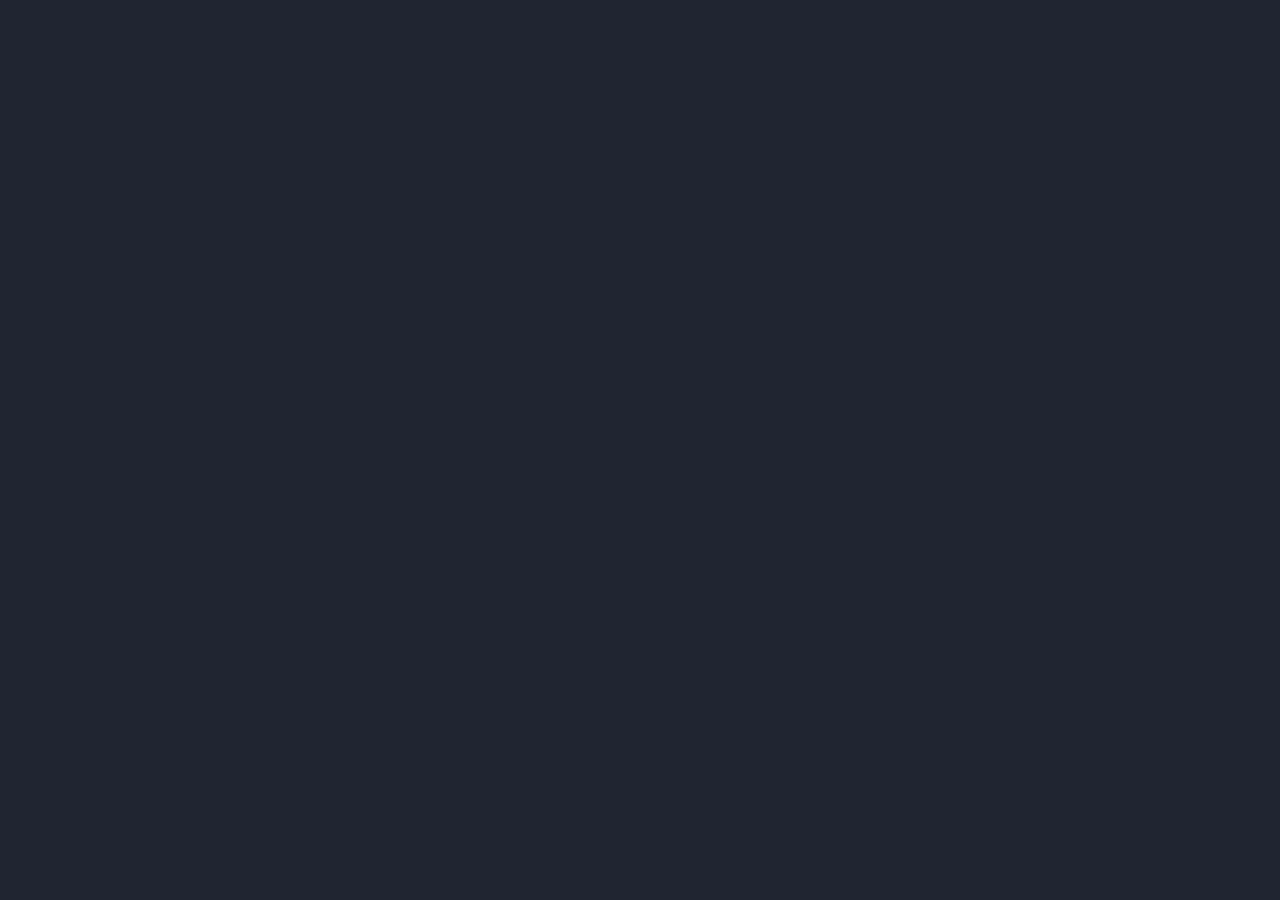
==== commit ea58c54e: "Updated Edit Game > Media Library" ====
--- a/client/index.html
+++ b/client/index.html
@@ -4,7 +4,7 @@
     <title>AAE Studio</title>
     <link rel="icon" type="image/png" href="gfx/favicon.png">
     <link rel="shortcut icon" type="image/png" href="gfx/favicon.png"/>
-    <link rel="stylesheet" type="text/css" href="lib/w2ui.min.css" />
+    <link rel="stylesheet" type="text/css" href="lib/w2ui-dark.min.css" />
     <link rel="stylesheet" type="text/css" href="css/main.css" />
     <script src="https://kit.fontawesome.com/c3332e2f38.js" crossorigin="anonymous"></script>
     <script src="lib/jquery.min.js"></script>
@@ -15,7 +15,6 @@
     <script src="lib/socket.io.js"></script>
 </head>
 <body>
-
 <div id="layout" style="width: 100%; height: 100%; min-height:400px;" class="content"></div>
 
 <div class="hidden" id="gated-content">
--- a/client/lib/w2ui-dark.min.css
+++ b/client/lib/w2ui-dark.min.css
@@ -0,0 +1,3683 @@
+/* w2ui 1.5.x (nightly) (c) http://w2ui.com, vitmalina@gmail.com */
+@font-face {
+  font-family: "w2ui-font";
+  src: url("[data-uri]") format("woff");
+  font-weight: normal;
+  font-style: normal;
+}
+[class^="w2ui-icon-"]:before,
+[class*=" w2ui-icon-"]:before {
+  font-family: "w2ui-font";
+  display: inline-block;
+  vertical-align: middle;
+  line-height: 1;
+  font-weight: normal;
+  font-style: normal;
+  speak: none;
+  text-decoration: inherit;
+  text-transform: none;
+  text-rendering: optimizeLegibility;
+  -webkit-font-smoothing: antialiased;
+  -moz-osx-font-smoothing: grayscale;
+}
+/* Icons */
+.w2ui-icon-check:before {
+  content: "\f101";
+}
+.w2ui-icon-colors:before {
+  content: "\f102";
+}
+.w2ui-icon-columns:before {
+  content: "\f103";
+}
+.w2ui-icon-cross:before {
+  content: "\f104";
+}
+.w2ui-icon-empty:before {
+  content: "\f105";
+}
+.w2ui-icon-info:before {
+  content: "\f106";
+}
+.w2ui-icon-paste:before {
+  content: "\f107";
+}
+.w2ui-icon-pencil:before {
+  content: "\f108";
+}
+.w2ui-icon-plus:before {
+  content: "\f109";
+}
+.w2ui-icon-reload:before {
+  content: "\f10a";
+}
+.w2ui-icon-search:before {
+  content: "\f10b";
+}
+.w2ui-icon-settings:before {
+  content: "\f10c";
+}
+/*************************************************
+* --- Reset (used for all w2ui widgets)
+* --- The reset is needed to coexist with other CSS
+* --- on the same page (for example bootstrap)
+*/
+.w2ui-reset {
+  -webkit-box-sizing: border-box;
+  -moz-box-sizing: border-box;
+  -ms-box-sizing: border-box;
+  -o-box-sizing: border-box;
+  box-sizing: border-box;
+  font-family: Verdana, Arial, sans-serif;
+  font-size: 11px;
+}
+.w2ui-reset * {
+  color: default;
+  line-height: 100%;
+  -webkit-box-sizing: border-box;
+  -moz-box-sizing: border-box;
+  -ms-box-sizing: border-box;
+  -o-box-sizing: border-box;
+  box-sizing: border-box;
+  margin: 0px;
+  padding: 0px;
+}
+.w2ui-reset table {
+  max-width: none;
+  background-color: transparent;
+  border-collapse: separate;
+  border-spacing: 0;
+  border: none;
+}
+.w2ui-reset table tr th,
+.w2ui-reset table tr td {
+  font-family: Verdana, Arial, sans-serif;
+  font-size: 11px;
+}
+.w2ui-reset input:not([type=button]):not([type=submit]):not([type=checkbox]):not([type=radio]),
+.w2ui-reset select,
+.w2ui-reset textarea {
+  display: inline-block;
+  width: auto;
+  height: auto;
+  vertical-align: baseline;
+  padding: 4px;
+  margin: 0;
+  font-size: 11px;
+}
+.w2ui-reset select {
+  padding: 1px;
+  height: 23px;
+  font-size: 11px;
+}
+.w2ui-centered {
+  position: absolute;
+  left: 0px;
+  right: 0px;
+  top: 50%;
+  -webkit-transform: translateY(-50%);
+  -moz-transform: translateY(-50%);
+  -ms-transform: translateY(-50%);
+  -o-transform: translateY(-50%);
+  transform: translateY(-50%);
+  max-height: 100%;
+  margin: 0px;
+  padding: 0px 10px;
+  text-align: center;
+}
+.w2ui-disabled,
+.w2ui-readonly {
+  background-color: #f1f1f1 !important;
+  color: #777 !important;
+  outline: none!important;
+}
+.w2ui-message {
+  font-size: 12px;
+  position: absolute;
+  z-index: 250;
+  background-color: #526083;
+  border: 1px solid #333;
+  box-shadow: 0px 1px 8px #444;
+  -webkit-box-sizing: border-box;
+  -moz-box-sizing: border-box;
+  -ms-box-sizing: border-box;
+  -o-box-sizing: border-box;
+  box-sizing: border-box;
+  border-top: 0px;
+  border-radius: 0px 0px 6px 6px;
+  overflow: auto;
+}
+.w2ui-message .w2ui-message-body {
+  position: absolute;
+  top: 0px;
+  bottom: 45px;
+  left: 0px;
+  right: 0px;
+  overflow: auto;
+  line-height: 1.5;
+  font-size: 14px;
+}
+.w2ui-message .w2ui-message-body .w2ui-centered {
+  line-height: 1.5;
+}
+.w2ui-message .w2ui-message-buttons {
+  position: absolute;
+  height: 45px;
+  bottom: 0px;
+  left: 0px;
+  right: 0px;
+  border-top: 1px solid #e5e5e5;
+  text-align: center;
+  padding: 8px;
+}
+/*************************************************
+* ---- Input Controls ----
+*/
+input[type=button].w2ui-input {
+  border-radius: 3px;
+  border: 1px solid #242A37;
+  background-color: #536184;
+  color: #C0C8D5;
+}
+input[type=button].w2ui-input:hover {
+  color: #C0C8D5;
+  background-color: #36415F;
+}
+input[type=button].w2ui-input:active {
+  color: white;
+  background-color: #282F3E;
+}
+div.w2ui-input:focus {
+  outline-color: #AAA871;
+}
+input:not([type=button]):not([type=submit]).w2ui-input,
+textarea.w2ui-input {
+  padding: 4px;
+  border: 1px solid #777F8C;
+  border-radius: 3px;
+  color: #C0C8D5;
+  background-color: #515B7E;
+  line-height: normal;
+}
+input:not([type=button]):not([type=submit]).w2ui-input:focus,
+textarea.w2ui-input:focus {
+  outline-color: #AAA871;
+}
+input:not([type=button]):not([type=submit]).w2ui-input:disabled,
+textarea.w2ui-input:disabled,
+input:not([type=button]):not([type=submit]).w2ui-input[readonly],
+textarea.w2ui-input[readonly] {
+  background-color: #f1f1f1;
+  color: #777;
+  outline: none!important;
+}
+/* IE9-11 specific classes */
+/* needs doblue :: */
+input.w2ui-input::-ms-clear {
+  display: none;
+}
+input.w2ui-input:-ms-input-placeholder {
+  color: #aaa !important;
+}
+select.w2ui-input {
+  color: #C0C8D5;
+  padding: 0px 15px 0px 7px;
+  line-height: 1.8;
+  border-radius: 3px;
+  border: 1px solid #777F8C;
+  -webkit-appearance: none;
+  background-image: url('[data-uri]'), linear-gradient(to bottom, #FFF 20%, #f6f6f6 50%, #EEE 52%, #f4f4f4 100%);
+  background-size: 17px 6px, 100% 100%;
+  background-position: right center, left top;
+  background-repeat: no-repeat, no-repeat;
+}
+.w2ui-icon-expand:before {
+  position: relative;
+  top: 1px;
+  left: 1px;
+  content: ' ';
+  width: 5px;
+  height: 5px;
+  border: 2px solid rgba(150, 150, 150, 0.8);
+  border-bottom: 0;
+  border-left: 0;
+  transform: rotateZ(45deg);
+}
+.w2ui-icon-collapse:before {
+  position: relative;
+  top: -1px;
+  left: 3px;
+  content: ' ';
+  width: 5px;
+  height: 5px;
+  border: 2px solid rgba(150, 150, 150, 0.8);
+  border-bottom: 0;
+  border-left: 0;
+  transform: rotateZ(135deg);
+}
+/* On/Off switch */
+input[type="checkbox"].w2ui-toggle {
+  position: absolute;
+  opacity: 0;
+  width: 46px;
+  height: 22px;
+  padding: 0px;
+  margin: 0px;
+  margin-left: 2px;
+  /* Knob */
+  /* Green */
+  /* Default Blue */
+}
+input[type="checkbox"].w2ui-toggle:focus {
+  box-shadow: 0px 0px 1px 2px #a8cfff;
+}
+input[type="checkbox"].w2ui-toggle + div {
+  display: inline-block;
+  width: 46px;
+  height: 22px;
+  border: 1px solid #bbb;
+  border-radius: 30px;
+  background-color: #eee;
+  transition-duration: 0.3s;
+  transition-property: background-color, box-shadow;
+  box-shadow: inset 0 0 0 0px rgba(0, 0, 0, 0.4);
+  margin-left: 2px;
+}
+input[type="checkbox"].w2ui-toggle.w2ui-small + div {
+  width: 30px;
+  height: 16px;
+}
+input[type="checkbox"].w2ui-toggle:focus + div {
+  box-shadow: 0px 0px 3px 2px #91baed;
+}
+input[type="checkbox"].w2ui-toggle:disabled + div {
+  opacity: 0.3;
+}
+input[type="checkbox"].w2ui-toggle + div > div {
+  float: left;
+  width: 22px;
+  height: 22px;
+  border-radius: inherit;
+  background: #f5f5f5;
+  transition-duration: 0.3s;
+  transition-property: transform, background-color, box-shadow;
+  box-shadow: 0px 0px 1px #323232, 0 0 0 1px rgba(200, 200, 200, 0.6);
+  pointer-events: none;
+  margin-top: -1px;
+  margin-left: -1px;
+}
+input[type="checkbox"].w2ui-toggle.w2ui-small + div > div {
+  width: 16px;
+  height: 16px;
+}
+input[type="checkbox"].w2ui-toggle:checked + div > div {
+  transform: translate3d(24px, 0, 0);
+  background-color: #ffffff;
+}
+input[type="checkbox"].w2ui-toggle.w2ui-small:checked + div > div {
+  transform: translate3d(14px, 0, 0);
+}
+input[type="checkbox"].w2ui-toggle:focus {
+  outline: none;
+}
+input[type="checkbox"].w2ui-toggle:checked + div {
+  border: 1px solid #00a23f;
+  box-shadow: inset 0 0 0 12px #54B350;
+}
+input[type="checkbox"].w2ui-toggle:checked:focus + div {
+  box-shadow: 0px 0px 3px 2px #91baed, inset 0 0 0 12px #54B350;
+}
+input[type="checkbox"].w2ui-toggle:checked + div > div {
+  box-shadow: 0px 2px 5px rgba(0, 0, 0, 0.3), 0 0 0 1px #00a23f;
+}
+input[type="checkbox"].w2ui-toggle.blue:checked + div {
+  border: 1px solid #206FAD;
+  box-shadow: inset 0 0 0 12px #35A6EB;
+}
+input[type="checkbox"].w2ui-toggle.blue:checked:focus + div {
+  box-shadow: 0px 0px 3px 2px #91baed, inset 0 0 0 12px #35A6EB;
+}
+input[type="checkbox"].w2ui-toggle.blue:checked + div > div {
+  box-shadow: 0px 2px 5px rgba(0, 0, 0, 0.3), 0px 0px 0 1px #206FAD;
+}
+/*************************************************
+* ---- Overlay and Bubble ----
+*/
+.w2ui-overlay {
+  position: absolute;
+  margin-top: 4px;
+  margin-left: -17px;
+  display: none;
+  z-index: 1300;
+  color: #C0C8D5;
+  background-color: #323948;
+  border-color: #323948;
+  box-shadow: 0px 2px 10px #000;
+  border-radius: 4px;
+  text-align: left;
+}
+.w2ui-overlay > div {
+  border-radius: 4px;
+  position: relative;
+  border: 3px solid #98A4B9;
+}
+.w2ui-overlay table td {
+  color: #C0C8D5;
+}
+.w2ui-overlay:before {
+  content: "";
+  position: absolute;
+  border-color: inherit;
+}
+.w2ui-overlay:after {
+  content: "";
+  position: absolute;
+  border-color: inherit;
+  bottom: 100%;
+  left: 4px;
+}
+.w2ui-overlay.top-arrow:before {
+  border-bottom: 12px solid #8f9cb3;
+  border-right: 12px solid transparent;
+  border-left: 12px solid transparent;
+  bottom: 100%;
+  margin-bottom: -3px;
+}
+.w2ui-overlay.top-arrow:after {
+  border-bottom: 8px solid black;
+  border-bottom-color: inherit;
+  border-right: 8px solid transparent;
+  border-left: 8px solid transparent;
+  bottom: 100%;
+  margin-bottom: -3px;
+}
+.w2ui-overlay.bottom-arrow:before {
+  border-top: 12px solid #8f9cb3;
+  border-right: 12px solid transparent;
+  border-left: 12px solid transparent;
+  top: 100%;
+  margin-top: -3px;
+}
+.w2ui-overlay.bottom-arrow:after {
+  border-top: 8px solid black;
+  border-top-color: inherit;
+  border-right: 8px solid transparent;
+  border-left: 8px solid transparent;
+  top: 100%;
+  margin-top: -3px;
+}
+.w2ui-overlay.w2ui-overlay-popup {
+  z-index: 1700;
+}
+.w2ui-overlay .w2ui-grid-searches {
+  border-top: 3px solid #98A4B9 !important;
+}
+.w2ui-overlay .w2ui-no-color {
+  border: 1px solid #eee;
+  background: url('[data-uri]');
+  background-size: 15px 15px;
+}
+.w2ui-tag {
+  position: absolute;
+  z-index: 1300;
+  opacity: 0;
+  -webkit-transition: opacity 0.3s;
+  -moz-transition: opacity 0.3s;
+  -ms-transition: opacity 0.3s;
+  -o-transition: opacity 0.3s;
+  transition: opacity 0.3s;
+}
+.w2ui-tag .w2ui-tag-body {
+  box-sizing: border-box;
+  display: inline-block;
+  position: absolute;
+  border-radius: 3px;
+  padding: 6px 10px;
+  margin-left: 10px;
+  margin-top: 0px;
+  background-color: rgba(255, 255, 255, 0.82);
+  color: black !important;
+  font-size: 11px;
+  font-family: verdana;
+  text-shadow: 1px 1px 3px #000;
+  line-height: 1.4;
+  letter-spacing: 0.1px;
+}
+.w2ui-tag .w2ui-tag-body.w2ui-light {
+  color: #3c3c3c !important;
+  background-color: #fffde9;
+  border: 1px solid #9c9c9c;
+  box-shadow: 1px 1px 4px #bfbfbf;
+  text-shadow: none;
+}
+.w2ui-tag .w2ui-tag-body.w2ui-tag-right:before {
+  content: "";
+  position: absolute;
+  margin: 2px 0 0 -15px;
+  border: 1px solid;
+  border-color: inherit;
+  background-color: inherit;
+  width: 7px;
+  height: 7px;
+  transform: rotate(135deg);
+  border-top-left-radius: 20px;
+  border-top-width: 0;
+  border-left-width: 0;
+}
+.w2ui-tag .w2ui-tag-body.w2ui-tag-left:after {
+  content: "";
+  position: absolute;
+  top: 8px;
+  margin: 0px 0 0 7px;
+  border: 1px solid;
+  border-color: inherit;
+  background-color: inherit;
+  width: 7px;
+  height: 7px;
+  transform: rotate(-45deg);
+  border-top-left-radius: 20px;
+  border-top-width: 0;
+  border-left-width: 0;
+}
+.w2ui-tag .w2ui-tag-body.w2ui-tag-bottom:before {
+  content: "";
+  position: absolute;
+  margin: -12px 0 0 2px;
+  border: 1px solid;
+  border-color: inherit;
+  background-color: inherit;
+  width: 8px;
+  height: 9px;
+  transform: rotate(-135deg);
+  border-top-left-radius: 20px;
+  border-top-width: 0;
+  border-left-width: 0;
+}
+.w2ui-tag .w2ui-tag-body.w2ui-tag-top:after {
+  content: "";
+  position: absolute;
+  left: 12px;
+  bottom: -6px;
+  border: 1px solid;
+  border-color: inherit;
+  background-color: inherit;
+  width: 8px;
+  height: 9px;
+  transform: rotate(45deg);
+  border-top-left-radius: 20px;
+  border-top-width: 0;
+  border-left-width: 0;
+}
+.w2ui-tag.w2ui-tag-popup {
+  z-index: 1700;
+}
+/*
+*    Drop down menu
+*/
+.w2ui-menu {
+  position: absolute;
+  top: 0px;
+  bottom: 0px;
+}
+.w2ui-menu table {
+  font-family: verdana;
+  font-size: 11px;
+  width: 100%;
+  color: #DAE4F8;
+  background-color: #323948;
+  padding: 5px 0px;
+  cursor: default;
+}
+.w2ui-menu table td {
+  white-space: nowrap;
+}
+.w2ui-menu table.sub-menu {
+  top: 0;
+  background-color: #fafdff;
+  border-top: 1px dotted #cccccc;
+  border-bottom: 1px dotted #cccccc;
+}
+.w2ui-menu table.sub-menu td:first-child {
+  padding-left: 10px;
+}
+.w2ui-menu table.sub-menu td.menu-divider {
+  padding-left: 16px;
+}
+.w2ui-menu table .w2ui-item-even {
+  color: #C0C8D5;
+  background-color: inherit;
+}
+.w2ui-menu table .w2ui-item-odd {
+  color: #C0C8D5;
+  background-color: inherit;
+}
+.w2ui-menu table .w2ui-item-group {
+  color: #444;
+  font-weight: bold;
+  background-color: #ECEDF0;
+  border-bottom: 1px solid #D3D2D4;
+}
+.w2ui-menu table td.menu-icon {
+  padding: 3px 0px 4px 6px;
+  width: 20px;
+}
+.w2ui-menu table td.menu-icon > span {
+  height: 20px;
+  width: 18px;
+}
+.w2ui-menu table td.menu-divider {
+  padding: 6px;
+  pointer-events: none;
+}
+.w2ui-menu table td.menu-divider div.line {
+  border-top: 1px solid silver;
+  color: transparent;
+  height: 0px;
+  padding: 0px 25px 0 0px;
+}
+.w2ui-menu table td.menu-divider.divider-text {
+  padding: 12px 6px;
+}
+.w2ui-menu table td.menu-divider.divider-text div.text {
+  display: block;
+  position: absolute;
+  margin-top: -6px;
+  margin-left: 46%;
+  background-color: white;
+  padding: 0px 3px;
+  color: darkgrey;
+  transform: translateX(-50%);
+}
+.w2ui-menu table td.menu-text {
+  padding: 8px 10px 8px 5px;
+  width: auto;
+}
+.w2ui-menu table td.menu-count {
+  text-align: right;
+  padding-right: 1px;
+}
+.w2ui-menu table td.menu-count > span {
+  border: 2px solid white;
+  border-radius: 20px;
+  width: auto;
+  height: 18px;
+  padding: 2px 7px;
+  margin: 3px 5px 0px 5px;
+  background-color: #57A7E9;
+  color: white;
+  box-shadow: 0px 0px 5px #444;
+  text-shadow: 1px 1px 1px #000;
+}
+.w2ui-menu table td.menu-count > span.hotkey {
+  border: none;
+  border-radius: 0px;
+  background-color: transparent !important;
+  color: #888;
+  box-shadow: none;
+  text-shadow: none;
+}
+.w2ui-menu table td.menu-count > span.remove {
+  border-color: transparent;
+  background-color: transparent;
+  box-shadow: none;
+  padding: 2px 5px;
+}
+.w2ui-menu table td.menu-count > span.remove:hover {
+  color: #982525;
+  border-color: #d28d5b;
+  background-color: #f9e7e7;
+}
+.w2ui-menu table tr.expanded td.menu-count > span,
+.w2ui-menu table tr.collapsed td.menu-count > span {
+  border-color: transparent;
+  background-color: transparent;
+  box-shadow: none;
+  padding: 2px 5px;
+  border-radius: 0px;
+}
+.w2ui-menu table tr.expanded td.menu-count > span:after,
+.w2ui-menu table tr.collapsed td.menu-count > span:after {
+  content: "";
+  position: absolute;
+  border-left: 5px solid #808080;
+  border-top: 5px solid transparent;
+  border-bottom: 5px solid transparent;
+  transform: rotateZ(-90deg);
+  pointer-events: none;
+  margin-left: -2px;
+}
+.w2ui-menu table tr.expanded td.menu-count > span:hover,
+.w2ui-menu table tr.collapsed td.menu-count > span:hover {
+  border-color: transparent;
+  background-color: transparent;
+}
+.w2ui-menu table tr.collapsed td.menu-count span:after {
+  transform: rotateZ(90deg);
+}
+.w2ui-menu table tr:hover {
+  color: #DAE4F8;
+  background-color: #363F5D;
+}
+.w2ui-menu table tr.w2ui-selected {
+  background-color: #0E1015;
+}
+.w2ui-menu table tr.w2ui-selected td {
+  color: #fff;
+}
+.w2ui-menu table tr.w2ui-disabled {
+  opacity: 0.4;
+  background-color: white !important;
+}
+.w2ui-menu table .w2ui-icon {
+  font-size: 14px;
+  color: #516173;
+  display: inline-block;
+  padding-top: 4px;
+}
+.w2ui-menu-inline {
+  padding: 0;
+  margin: 0;
+}
+.w2ui-menu-inline .w2ui-menu {
+  position: static;
+}
+.w2ui-menu-inline .w2ui-menu > table {
+  padding: 0px;
+}
+.w2ui-menu-inline .w2ui-menu table td.menu-icon,
+.w2ui-menu-inline .w2ui-menu table td.menu-text {
+  padding: 1px 1px 1px 5px;
+}
+/*************************************************
+* ---- Common Classes ----
+*/
+.w2ui-marker {
+  color: #444;
+  background-color: rgba(252, 244, 161, 0.48);
+}
+.w2ui-spinner {
+  display: inline-block;
+  background-size: 100%;
+  background-repeat: no-repeat;
+  background-image: url([data-uri]);
+}
+/* common icons */
+.w2ui-icon {
+  background-repeat: no-repeat;
+  height: 16px;
+  width: 16px;
+  overflow: hidden;
+  margin: 2px 2px;
+  display: inline-block;
+}
+.w2ui-icon.icon-search,
+.w2ui-icon.icon-search-down {
+  background: url([data-uri]) no-repeat center !important;
+  background-size: 14px 12px !important;
+  opacity: 0.9;
+}
+.w2ui-icon.icon-folder {
+  background: url([data-uri]) no-repeat center !important;
+}
+.w2ui-icon.icon-page {
+  background: url([data-uri]) no-repeat center !important;
+}
+/*************************************************
+* ---- Locking portion of the screen (in grid, form, layout)
+*/
+.w2ui-lock {
+  display: none;
+  position: absolute;
+  z-index: 1400;
+  top: 0px;
+  left: 0px;
+  width: 100%;
+  height: 100%;
+  opacity: 0.15;
+  filter: alpha(opacity=15);
+  background-color: #333;
+}
+.w2ui-lock-msg {
+  display: none;
+  position: absolute;
+  z-index: 1400;
+  top: 45%;
+  left: 50%;
+  -webkit-transform: translateX(-50%) translateY(-50%);
+  -moz-transform: translateX(-50%) translateY(-50%);
+  -ms-transform: translateX(-50%) translateY(-50%);
+  -o-transform: translateX(-50%) translateY(-50%);
+  transform: translateX(-50%) translateY(-50%);
+  width: 200px;
+  height: 80px;
+  padding: 30px 8px;
+  white-space: nowrap;
+  text-overflow: ellipsis;
+  overflow: hidden;
+  font-size: 13px;
+  font-family: Verdana, Arial, sans-serif;
+  opacity: 0.8;
+  filter: alpha(opacity=80);
+  background-color: #555;
+  color: white;
+  text-align: center;
+  border-radius: 5px;
+  border: 2px solid #444;
+}
+.w2ui-lock-msg .w2ui-spinner {
+  display: inline-block;
+  width: 24px;
+  height: 24px;
+  margin: -3px 8px -7px -10px;
+}
+/*************************************************
+* ---- Scroll contet, used in toolbar and tabs ----
+*/
+.w2ui-scroll-wrapper {
+  overflow: hidden;
+}
+.w2ui-scroll-left,
+.w2ui-scroll-right {
+  top: 0;
+  width: 18px;
+  height: 100%;
+  cursor: default !important;
+  z-index: 10;
+  display: none;
+  position: absolute;
+}
+.w2ui-scroll-left:hover,
+.w2ui-scroll-right:hover {
+  background-color: #ddd;
+}
+.w2ui-scroll-left {
+  left: 0;
+  box-shadow: 0px 0px 7px #5F5F5F;
+  background: #F7F7F7 url('[data-uri]') center center no-repeat;
+  background-size: 15px 12px;
+}
+.w2ui-scroll-right {
+  right: 0;
+  box-shadow: 0px 0px 7px #5F5F5F;
+  background: #F7F7F7 url('[data-uri]') center center no-repeat;
+  background-size: 15px 13px;
+}
+button.w2ui-btn {
+  position: relative;
+  display: inline-block;
+  border-radius: 4px;
+  margin: 0px 5px;
+  padding: 6px 12px;
+  color: #666;
+  font-size: 12px;
+  border: 1px solid #B6B6B6;
+  background-image: -webkit-linear-gradient(#FFF 0%, #E7E7E7 100%);
+  background-image: -moz-linear-gradient(#FFF 0%, #E7E7E7 100%);
+  background-image: -ms-linear-gradient(#FFF 0%, #E7E7E7 100%);
+  background-image: -o-linear-gradient(#FFF 0%, #E7E7E7 100%);
+  background-image: linear-gradient(#FFF 0%, #E7E7E7 100%);
+  filter: progid:dximagetransform.microsoft.gradient(startColorstr='#ffe7e7e7', endColorstr='#ffffffff', GradientType=0);
+  outline: none;
+  box-shadow: 0px 1px 0px white;
+  cursor: default;
+  min-width: 75px;
+  line-height: 110%;
+  user-select: none;
+  -webkit-user-select: none;
+  -moz-user-select: none;
+  -ms-user-select: none;
+  -o-user-select: none;
+  -webkit-tap-highlight-color: rgba(0, 0, 0, 0);
+}
+button.w2ui-btn:hover {
+  text-decoration: none;
+  border: 1px solid #bbb;
+  background-image: -webkit-linear-gradient(#F7F7F7 0%, #DDDDDD 100%);
+  background-image: -moz-linear-gradient(#F7F7F7 0%, #DDDDDD 100%);
+  background-image: -ms-linear-gradient(#F7F7F7 0%, #DDDDDD 100%);
+  background-image: -o-linear-gradient(#F7F7F7 0%, #DDDDDD 100%);
+  background-image: linear-gradient(#F7F7F7 0%, #DDDDDD 100%);
+  filter: progid:dximagetransform.microsoft.gradient(startColorstr='#ffdddddd', endColorstr='#fff7f7f7', GradientType=0);
+  color: #333;
+}
+button.w2ui-btn:active,
+button.w2ui-btn.clicked {
+  border: 1px solid #999;
+  background-image: -webkit-linear-gradient(#ccc 0%, #ccc 100%);
+  background-image: -moz-linear-gradient(#ccc 0%, #ccc 100%);
+  background-image: -ms-linear-gradient(#ccc 0%, #ccc 100%);
+  background-image: -o-linear-gradient(#ccc 0%, #ccc 100%);
+  background-image: linear-gradient(#ccc 0%, #ccc 100%);
+  filter: progid:dximagetransform.microsoft.gradient(startColorstr='#ffcccccc', endColorstr='#ffcccccc', GradientType=0);
+  text-shadow: 1px 1px 1px #eee;
+}
+button.w2ui-btn:disabled {
+  border: 1px solid #bbb !important;
+  background: #f7f7f7 !important;
+  color: #bdbcbc !important;
+  text-shadow: none !important;
+}
+button.w2ui-btn:focus:before {
+  content: "";
+  border: 1px dashed #aaa;
+  border-radius: 3px;
+  position: absolute;
+  top: 2px;
+  bottom: 2px;
+  left: 2px;
+  right: 2px;
+  pointer-events: none;
+}
+button.w2ui-btn::-moz-focus-inner {
+  border: 0;
+}
+button.w2ui-btn-blue {
+  color: white;
+  background-image: -webkit-linear-gradient(#80C0F7 0%, #269DF0 100%);
+  background-image: -moz-linear-gradient(#80C0F7 0%, #269DF0 100%);
+  background-image: -ms-linear-gradient(#80C0F7 0%, #269DF0 100%);
+  background-image: -o-linear-gradient(#80C0F7 0%, #269DF0 100%);
+  background-image: linear-gradient(#80C0F7 0%, #269DF0 100%);
+  filter: progid:dximagetransform.microsoft.gradient(startColorstr='#ff269df0', endColorstr='#ff80c0f7', GradientType=0);
+  border: 1px solid #538AB7;
+  text-shadow: 0px 0px 1px #111;
+}
+button.w2ui-btn-blue:hover {
+  color: white;
+  background-image: -webkit-linear-gradient(#73B6F0 0%, #2391DD 100%);
+  background-image: -moz-linear-gradient(#73B6F0 0%, #2391DD 100%);
+  background-image: -ms-linear-gradient(#73B6F0 0%, #2391DD 100%);
+  background-image: -o-linear-gradient(#73B6F0 0%, #2391DD 100%);
+  background-image: linear-gradient(#73B6F0 0%, #2391DD 100%);
+  filter: progid:dximagetransform.microsoft.gradient(startColorstr='#ff2391dd', endColorstr='#ff73b6f0', GradientType=0);
+  border: 1px solid #497BA3;
+  text-shadow: 0px 0px 1px #111;
+}
+button.w2ui-btn-blue:active,
+button.w2ui-btn-blue.clicked {
+  color: white;
+  background-image: -webkit-linear-gradient(#1E83C9 0%, #1E83C9 100%);
+  background-image: -moz-linear-gradient(#1E83C9 0%, #1E83C9 100%);
+  background-image: -ms-linear-gradient(#1E83C9 0%, #1E83C9 100%);
+  background-image: -o-linear-gradient(#1E83C9 0%, #1E83C9 100%);
+  background-image: linear-gradient(#1E83C9 0%, #1E83C9 100%);
+  filter: progid:dximagetransform.microsoft.gradient(startColorstr='#ff1e83c9', endColorstr='#ff1e83c9', GradientType=0);
+  border: 1px solid #1268A6;
+  text-shadow: 0px 0px 1px #111;
+}
+button.w2ui-btn-blue:focus:before {
+  border: 1px dashed #e8e8e8;
+}
+button.w2ui-btn-green {
+  color: white;
+  background-image: -webkit-linear-gradient(#81CF81 0%, #52A452 100%);
+  background-image: -moz-linear-gradient(#81CF81 0%, #52A452 100%);
+  background-image: -ms-linear-gradient(#81CF81 0%, #52A452 100%);
+  background-image: -o-linear-gradient(#81CF81 0%, #52A452 100%);
+  background-image: linear-gradient(#81CF81 0%, #52A452 100%);
+  filter: progid:dximagetransform.microsoft.gradient(startColorstr='#ff52a452', endColorstr='#ff81cf81', GradientType=0);
+  border: 1px solid #479247;
+  text-shadow: 0px 0px 1px #111;
+}
+button.w2ui-btn-green:hover {
+  color: white;
+  background-image: -webkit-linear-gradient(#6ABE68 0%, #3F8F3D 100%);
+  background-image: -moz-linear-gradient(#6ABE68 0%, #3F8F3D 100%);
+  background-image: -ms-linear-gradient(#6ABE68 0%, #3F8F3D 100%);
+  background-image: -o-linear-gradient(#6ABE68 0%, #3F8F3D 100%);
+  background-image: linear-gradient(#6ABE68 0%, #3F8F3D 100%);
+  filter: progid:dximagetransform.microsoft.gradient(startColorstr='#ff3f8f3d', endColorstr='#ff6abe68', GradientType=0);
+  border: 1px solid #479247;
+  text-shadow: 0px 0px 1px #111;
+}
+button.w2ui-btn-green:active,
+button.w2ui-btn-green.clicked {
+  color: white;
+  background-image: -webkit-linear-gradient(#377D36 0%, #377D36 100%);
+  background-image: -moz-linear-gradient(#377D36 0%, #377D36 100%);
+  background-image: -ms-linear-gradient(#377D36 0%, #377D36 100%);
+  background-image: -o-linear-gradient(#377D36 0%, #377D36 100%);
+  background-image: linear-gradient(#377D36 0%, #377D36 100%);
+  filter: progid:dximagetransform.microsoft.gradient(startColorstr='#ff377d36', endColorstr='#ff377d36', GradientType=0);
+  border: 1px solid #555 !important;
+  text-shadow: 0px 0px 1px #111;
+}
+button.w2ui-btn-green:focus:before {
+  border: 1px dashed #e8e8e8;
+}
+button.w2ui-btn-orange {
+  color: white;
+  background-image: -webkit-linear-gradient(#FCC272 0%, #FB8822 100%);
+  background-image: -moz-linear-gradient(#FCC272 0%, #FB8822 100%);
+  background-image: -ms-linear-gradient(#FCC272 0%, #FB8822 100%);
+  background-image: -o-linear-gradient(#FCC272 0%, #FB8822 100%);
+  background-image: linear-gradient(#FCC272 0%, #FB8822 100%);
+  filter: progid:dximagetransform.microsoft.gradient(startColorstr='#fffb8822', endColorstr='#fffcc272', GradientType=0);
+  border: 1px solid #B68B4C;
+  text-shadow: 0px 0px 1px #111;
+}
+button.w2ui-btn-orange:hover {
+  color: white;
+  background-image: -webkit-linear-gradient(#F4AD59 0%, #F1731F 100%);
+  background-image: -moz-linear-gradient(#F4AD59 0%, #F1731F 100%);
+  background-image: -ms-linear-gradient(#F4AD59 0%, #F1731F 100%);
+  background-image: -o-linear-gradient(#F4AD59 0%, #F1731F 100%);
+  background-image: linear-gradient(#F4AD59 0%, #F1731F 100%);
+  filter: progid:dximagetransform.microsoft.gradient(startColorstr='#fff1731f', endColorstr='#fff4ad59', GradientType=0);
+  border: 1px solid #B68B4C;
+  text-shadow: 0px 0px 1px #111;
+}
+button.w2ui-btn-orange:active,
+button.w2ui-btn-orange.clicked {
+  color: white;
+  border: 1px solid #666;
+  background-image: -webkit-linear-gradient(#B98747 0%, #B98747 100%);
+  background-image: -moz-linear-gradient(#B98747 0%, #B98747 100%);
+  background-image: -ms-linear-gradient(#B98747 0%, #B98747 100%);
+  background-image: -o-linear-gradient(#B98747 0%, #B98747 100%);
+  background-image: linear-gradient(#B98747 0%, #B98747 100%);
+  filter: progid:dximagetransform.microsoft.gradient(startColorstr='#ffb98747', endColorstr='#ffb98747', GradientType=0);
+  text-shadow: 0px 0px 1px #111;
+}
+button.w2ui-btn-orange:focus:before {
+  border: 1px dashed #f9f9f9;
+}
+button.w2ui-btn-red {
+  color: white;
+  background-image: -webkit-linear-gradient(#FF6E70 0%, #C72D2D 100%);
+  background-image: -moz-linear-gradient(#FF6E70 0%, #C72D2D 100%);
+  background-image: -ms-linear-gradient(#FF6E70 0%, #C72D2D 100%);
+  background-image: -o-linear-gradient(#FF6E70 0%, #C72D2D 100%);
+  background-image: linear-gradient(#FF6E70 0%, #C72D2D 100%);
+  filter: progid:dximagetransform.microsoft.gradient(startColorstr='#ffc72d2d', endColorstr='#ffff6e70', GradientType=0);
+  border: 1px solid #BB3C3E;
+  text-shadow: 0px 0px 1px #111;
+}
+button.w2ui-btn-red:hover {
+  color: white;
+  background-image: -webkit-linear-gradient(#EE696C 0%, #AE2527 100%);
+  background-image: -moz-linear-gradient(#EE696C 0%, #AE2527 100%);
+  background-image: -ms-linear-gradient(#EE696C 0%, #AE2527 100%);
+  background-image: -o-linear-gradient(#EE696C 0%, #AE2527 100%);
+  background-image: linear-gradient(#EE696C 0%, #AE2527 100%);
+  filter: progid:dximagetransform.microsoft.gradient(startColorstr='#ffae2527', endColorstr='#ffee696c', GradientType=0);
+  border: 1px solid #BB3C3E;
+  text-shadow: 0px 0px 1px #111;
+}
+button.w2ui-btn-red:active,
+button.w2ui-btn-red.clicked {
+  color: white;
+  border: 1px solid #861C1E;
+  background-image: -webkit-linear-gradient(#9C2123 0%, #9C2123 100%);
+  background-image: -moz-linear-gradient(#9C2123 0%, #9C2123 100%);
+  background-image: -ms-linear-gradient(#9C2123 0%, #9C2123 100%);
+  background-image: -o-linear-gradient(#9C2123 0%, #9C2123 100%);
+  background-image: linear-gradient(#9C2123 0%, #9C2123 100%);
+  filter: progid:dximagetransform.microsoft.gradient(startColorstr='#ff9c2123', endColorstr='#ff9c2123', GradientType=0);
+  text-shadow: 0px 0px 1px #111;
+}
+button.w2ui-btn-red:focus:before {
+  border: 1px dashed #ddd;
+}
+button.w2ui-btn-small {
+  padding: 5px !important;
+  margin: 0px;
+  min-width: 0px;
+}
+button.w2ui-btn-small:focus:before {
+  border-radius: 2px;
+  top: 2px;
+  bottom: 2px;
+  left: 2px;
+  right: 2px;
+}
+/*************************************************
+* ---- Forms ----
+*/
+.w2ui-form {
+  position: relative;
+  color: #C0C8D5;
+  background-color: #526083;
+  border: 1px solid #252C39;
+  border-radius: 3px;
+  padding: 0px;
+  overflow: hidden !important;
+}
+.w2ui-form > div {
+  position: absolute;
+  overflow: hidden;
+}
+.w2ui-form .w2ui-form-header {
+  position: absolute;
+  left: 0;
+  right: 0;
+  border-bottom: 1px solid #252C39 !important;
+  overflow: hidden;
+  color: #C0C8D5;
+  font-size: 13px;
+  text-align: center;
+  padding: 8px;
+  background-image: -webkit-linear-gradient(#515D78, #323948);
+  background-image: -moz-linear-gradient(#515D78, #323948);
+  background-image: -ms-linear-gradient(#515D78, #323948);
+  background-image: -o-linear-gradient(#515D78, #323948);
+  background-image: linear-gradient(#515D78, #323948);
+  filter: progid:dximagetransform.microsoft.gradient(startColorstr='#ff515d78', endColorstr='#ff323948', GradientType=0);
+  border-top-left-radius: 3px;
+  border-top-right-radius: 3px;
+}
+.w2ui-form .w2ui-form-toolbar {
+  position: absolute;
+  left: 0px;
+  right: 0px;
+  margin: 0px;
+  padding: 5px 3px;
+  border-bottom: 1px solid #3A4254;
+}
+.w2ui-form .w2ui-form-tabs {
+  margin: 0px;
+  padding: 0px;
+}
+.w2ui-form .w2ui-tabs {
+  position: absolute;
+  left: 0;
+  right: 0;
+  border-top-left-radius: 3px;
+  border-top-right-radius: 3px;
+  padding-top: 5px !important;
+  background-color: #434D64;
+}
+.w2ui-form .w2ui-tabs .w2ui-tab.active {
+  background-color: #526083;
+}
+.w2ui-form .w2ui-page {
+  position: absolute;
+  left: 0;
+  right: 0;
+  overflow: auto;
+  padding: 10px 5px 0 5px;
+  border-left: 1px solid inherit;
+  border-right: 1px solid inherit;
+  background-color: inherit;
+  border-radius: 3px;
+}
+.w2ui-form .w2ui-column-container {
+  display: flex;
+  padding: 0;
+}
+.w2ui-form .w2ui-column-container .w2ui-column {
+  width: 100%;
+}
+.w2ui-form .w2ui-column-container .w2ui-column.col-0,
+.w2ui-form .w2ui-column-container .w2ui-column.col-1,
+.w2ui-form .w2ui-column-container .w2ui-column.col-2,
+.w2ui-form .w2ui-column-container .w2ui-column.col-3,
+.w2ui-form .w2ui-column-container .w2ui-column.col-4,
+.w2ui-form .w2ui-column-container .w2ui-column.col-5,
+.w2ui-form .w2ui-column-container .w2ui-column.col-6,
+.w2ui-form .w2ui-column-container .w2ui-column.col-7,
+.w2ui-form .w2ui-column-container .w2ui-column.col-8,
+.w2ui-form .w2ui-column-container .w2ui-column.col-9,
+.w2ui-form .w2ui-column-container .w2ui-column.col-10 {
+  padding: 0 5px;
+}
+.w2ui-form .w2ui-buttons {
+  position: absolute;
+  left: 0;
+  right: 0;
+  bottom: 0;
+  text-align: center;
+  border-top: 1px solid #3A4254;
+  border-bottom: 0px solid #3A4254;
+  background-color: #495474;
+  padding: 15px 0px !important;
+  border-bottom-left-radius: 3px;
+  border-bottom-right-radius: 3px;
+}
+.w2ui-form .w2ui-buttons input[type="button"],
+.w2ui-form .w2ui-buttons button {
+  min-width: 80px;
+  margin-right: 5px;
+}
+.w2ui-form input[type=checkbox],
+.w2ui-form input[type=radio] {
+  margin-top: 4px;
+  margin-bottom: 4px;
+  width: 14px;
+  height: 14px;
+}
+.w2ui-form input[type=checkbox].w2ui-toggle {
+  margin: 0px;
+  width: 50px;
+}
+.w2ui-group-title {
+  padding: 5px 2px;
+  color: #8D96A2;
+  text-shadow: 1px 1px 2px #fdfdfd;
+  font-size: 120%;
+}
+.w2ui-group {
+  background-color: #495474;
+  margin: 5px 0px 10px 0px;
+  padding: 10px 5px;
+  border-top: 1px solid #3A4254;
+  border-bottom: 1px solid #3A4254;
+}
+.w2ui-field > label {
+  display: block;
+  float: left;
+  margin-top: 7px;
+  margin-bottom: 3px;
+  width: 120px;
+  padding: 0px;
+  white-space: nowrap;
+  overflow: hidden;
+  text-overflow: ellipsis;
+  text-align: right;
+  min-height: 20px;
+  color: #666;
+}
+.w2ui-field > div {
+  /* do not include width */
+  margin-bottom: 3px;
+  margin-left: 128px;
+  padding: 3px;
+  min-height: 28px;
+  float: none;
+}
+.w2ui-field.w2ui-required > div {
+  position: relative;
+}
+.w2ui-field.w2ui-required:not(.w2ui-field-inline) > div::before {
+  content: '*';
+  position: absolute;
+  margin-top: 5px;
+  margin-left: -9px;
+  color: #FF525A;
+}
+.w2ui-field.w2ui-required.w2ui-field-inline > div::before {
+  content: '' !important;
+}
+.w2ui-field.w2ui-disabled {
+  opacity: 0.3;
+  background-color: transparent !important;
+}
+.w2ui-field.w2ui-span-none > label {
+  margin: 0;
+  padding: 5px 12px 0 4px;
+  display: block;
+  width: 98%;
+  text-align: left;
+}
+.w2ui-field.w2ui-span-none > div {
+  margin-left: 0;
+}
+.w2ui-field.w2ui-span0 > label {
+  display: none;
+}
+.w2ui-field.w2ui-span0 > div {
+  margin-left: 0;
+}
+.w2ui-field.w2ui-span1 > label {
+  width: 20px;
+}
+.w2ui-field.w2ui-span1 > div {
+  margin-left: 28px;
+}
+.w2ui-field.w2ui-span2 > label {
+  width: 40px;
+}
+.w2ui-field.w2ui-span2 > div {
+  margin-left: 48px;
+}
+.w2ui-field.w2ui-span3 > label {
+  width: 60px;
+}
+.w2ui-field.w2ui-span3 > div {
+  margin-left: 68px;
+}
+.w2ui-field.w2ui-span4 > label {
+  width: 80px;
+}
+.w2ui-field.w2ui-span4 > div {
+  margin-left: 88px;
+}
+.w2ui-field.w2ui-span5 > label {
+  width: 100px;
+}
+.w2ui-field.w2ui-span5 > div {
+  margin-left: 108px;
+}
+.w2ui-field.w2ui-span6 > label {
+  width: 120px;
+}
+.w2ui-field.w2ui-span6 > div {
+  margin-left: 128px;
+}
+.w2ui-field.w2ui-span7 > label {
+  width: 140px;
+}
+.w2ui-field.w2ui-span7 > div {
+  margin-left: 148px;
+}
+.w2ui-field.w2ui-span8 > label {
+  width: 160px;
+}
+.w2ui-field.w2ui-span8 > div {
+  margin-left: 168px;
+}
+.w2ui-field.w2ui-span9 > label {
+  width: 180px;
+}
+.w2ui-field.w2ui-span9 > div {
+  margin-left: 188px;
+}
+.w2ui-field.w2ui-span10 > label {
+  width: 200px;
+}
+.w2ui-field.w2ui-span10 > div {
+  margin-left: 208px;
+}
+.w2ui-field.w2ui-field-inline {
+  display: inline;
+}
+.w2ui-field.w2ui-field-inline > div {
+  display: inline;
+  margin: 0;
+  padding: 0;
+}
+.w2ui-field .w2ui-box-label {
+  user-select: none;
+  vertical-align: middle;
+}
+.w2ui-field .w2ui-box-label span,
+.w2ui-field .w2ui-box-label input {
+  display: inline-block;
+  vertical-align: middle;
+}
+.w2ui-field .w2ui-box-label span {
+  padding-left: 3px;
+}
+.w2ui-field .w2ui-box-label input {
+  margin: 4px 0px 3px 0;
+}
+.w2ui-error {
+  border: 1px solid #FFA8A8 !important;
+  background-color: #515B7E !important;
+}
+.w2field {
+  padding: 3px;
+  border-radius: 3px;
+  border: 1px solid silver;
+}
+.w2ui-field-helper {
+  position: absolute;
+  display: inline-block;
+  line-height: 100%;
+  /* pointer-events: none; - do not use as IE does not support it */
+  user-select: none;
+  -webkit-user-select: none;
+  -moz-user-select: none;
+  -ms-user-select: none;
+  -o-user-select: none;
+}
+.w2ui-field-helper .w2ui-field-up {
+  position: absolute;
+  top: 0px;
+  padding: 2px 3px;
+}
+.w2ui-field-helper .w2ui-field-down {
+  position: absolute;
+  bottom: 0px;
+  padding: 2px 3px;
+}
+.w2ui-field-helper .arrow-up:hover {
+  border-bottom-color: #81C6FF;
+}
+.w2ui-field-helper .arrow-down:hover {
+  border-top-color: #81C6FF;
+}
+/*
+*    ARROWS
+*/
+.arrow-up {
+  background: none;
+  width: 0;
+  height: 0;
+  border-left: 4px solid transparent;
+  /* left arrow slant */
+  border-right: 4px solid transparent;
+  /* right arrow slant */
+  border-bottom: 5px solid #777;
+  /* bottom, add background color here */
+  font-size: 0;
+  line-height: 0;
+}
+.arrow-down {
+  background: none;
+  width: 0;
+  height: 0;
+  border-left: 4px solid transparent;
+  border-right: 4px solid transparent;
+  border-top: 5px solid #777;
+  font-size: 0;
+  line-height: 0;
+}
+.arrow-left {
+  background: none;
+  width: 0;
+  height: 0;
+  border-bottom: 4px solid transparent;
+  /* left arrow slant */
+  border-top: 4px solid transparent;
+  /* right arrow slant */
+  border-right: 5px solid #777;
+  /* bottom, add background color here */
+  font-size: 0;
+  line-height: 0;
+}
+.arrow-right {
+  background: none;
+  width: 0;
+  height: 0;
+  border-bottom: 4px solid transparent;
+  /* left arrow slant */
+  border-top: 4px solid transparent;
+  /* right arrow slant */
+  border-left: 5px solid #777;
+  /* bottom, add background color here */
+  font-size: 0;
+  line-height: 0;
+}
+/*
+*    COLOR overlay
+*/
+.w2ui-colors {
+  padding: 8px 5px 0px 5px;
+  background-color: white;
+  border-radius: 3px;
+}
+.w2ui-colors input:focus {
+  outline: none;
+  border: 1px solid #999 !important;
+}
+.w2ui-colors .w2ui-color-palette {
+  width: 242px;
+}
+.w2ui-colors .w2ui-color-palette table {
+  table-layout: fixed;
+  width: 160px;
+}
+.w2ui-colors .w2ui-color-palette table td {
+  width: 20px;
+  height: 20px;
+  text-align: center;
+}
+.w2ui-colors .w2ui-color-palette table td div {
+  cursor: pointer;
+  display: inline-block;
+  width: 16px;
+  height: 17px;
+  padding: 1px 4px;
+  border: 1px solid transparent;
+  color: white;
+  text-shadow: 0px 0px 2px #000;
+}
+.w2ui-colors .w2ui-color-palette table td div:hover {
+  outline: 1px solid #666;
+  border: 1px solid #fff;
+}
+.w2ui-colors .w2ui-color-palette table td div.w2ui-no-color {
+  border: 1px solid #efefef;
+}
+.w2ui-colors .w2ui-color-advanced {
+  height: 176px;
+  padding: 1px 2px;
+}
+.w2ui-colors .w2ui-color-advanced .palette {
+  position: relative;
+  width: 150px;
+  height: 125px;
+  outline: 1px solid #d2d2d2;
+  box-sizing: content-box;
+}
+.w2ui-colors .w2ui-color-advanced .palette .palette-bg {
+  height: 100%;
+  background-image: linear-gradient(0deg, #000000, rgba(204, 154, 129, 0));
+  pointer-events: none;
+}
+.w2ui-colors .w2ui-color-advanced .rainbow {
+  position: relative;
+  width: 150px;
+  height: 12px;
+  margin: 10px 0px 0px 0px;
+  background: linear-gradient(90deg, #ff0000 0%, #ffff00 17%, #00ff00 33%, #00ffff 50%, #0000ff 67%, #ff00ff 83%, #ff0000 100%);
+}
+.w2ui-colors .w2ui-color-advanced .alpha {
+  position: relative;
+  width: 150px;
+  height: 12px;
+  margin: 10px 0px 0px 0px;
+  background-color: #fff;
+  background-image: linear-gradient(45deg, #bbb 25%, transparent 25%, transparent 75%, #bbb 75%, #bbb), linear-gradient(45deg, #bbb 25%, transparent 25%, transparent 75%, #bbb 75%, #bbb);
+  background-size: 12px 12px;
+  background-position: 0 0, 6px 6px;
+}
+.w2ui-colors .w2ui-color-advanced .alpha .alpha-bg {
+  height: 100%;
+  background-image: linear-gradient(90deg, rgba(80, 80, 80, 0) 0%, #505050 100%);
+  pointer-events: none;
+}
+.w2ui-colors .w2ui-color-advanced .value1 {
+  pointer-events: none;
+  position: absolute;
+  top: 0px;
+  display: inline-block;
+  width: 8px;
+  height: 8px;
+  border-radius: 10px;
+  border: 1px solid #999;
+  background-color: transparent;
+  box-shadow: 0px 0px 1px white;
+  transform: translateX(-1px) translateY(-1px);
+}
+.w2ui-colors .w2ui-color-advanced .value2 {
+  pointer-events: none;
+  position: absolute;
+  top: -2px;
+  display: inline-block;
+  width: 8px;
+  height: 16px;
+  border-radius: 2px;
+  border: 1px solid #696969;
+  background-color: #ffffff;
+  box-shadow: 0px 0px 1px white;
+  transform: translateX(-1px);
+}
+.w2ui-colors .w2ui-color-advanced .color-info {
+  float: right;
+  width: 80px;
+  margin-left: 158px;
+  margin-top: 0px;
+}
+.w2ui-colors .w2ui-color-advanced .color-info .color-preview-bg {
+  box-shadow: 0 0 1px #c3c3c3;
+  height: 40px;
+  background-color: #fff;
+  background-image: linear-gradient(45deg, #bbb 25%, transparent 25%, transparent 75%, #bbb 75%, #bbb), linear-gradient(45deg, #bbb 25%, transparent 25%, transparent 75%, #bbb 75%, #bbb);
+  background-size: 16px 16px;
+  background-position: 0 0, 8px 8px;
+  margin-bottom: 10px;
+}
+.w2ui-colors .w2ui-color-advanced .color-info .color-preview,
+.w2ui-colors .w2ui-color-advanced .color-info .color-original {
+  height: 40px;
+  width: 40px;
+  float: left;
+}
+.w2ui-colors .w2ui-color-advanced .color-info .color-part {
+  padding-top: 5px;
+}
+.w2ui-colors .w2ui-color-advanced .color-info .color-part span {
+  display: inline-block;
+  width: 7px;
+  margin-left: 1px;
+  color: #666;
+}
+.w2ui-colors .w2ui-color-advanced .color-info .color-part input {
+  font-size: 10px!important;
+  border-radius: 2px;
+  border: 1px solid #ccc;
+  width: 26px !important;
+  padding: 2px !important;
+  color: #333;
+}
+.w2ui-colors .w2ui-color-tabs {
+  background-color: #f7f7f7;
+  height: 30px;
+  margin: 10px -5px 0px -5px;
+  border-top: 1px solid #d6d6d6;
+}
+.w2ui-colors .w2ui-color-tabs .w2ui-color-tab {
+  float: left;
+  display: inline-block;
+  width: 34px;
+  height: 25px;
+  border: 1px solid transparent;
+  border-radius: 1px;
+  margin: -1px -3px 0px 8px;
+  text-align: center;
+  font-size: 15px;
+  padding-top: 1px;
+  color: #7b7b7b;
+}
+.w2ui-colors .w2ui-color-tabs .w2ui-color-tab.selected {
+  color: #555;
+  background-color: white;
+  border: 1px solid #e0e0e0;
+  border-top: 1px solid transparent;
+  border-bottom-left-radius: 5px;
+  border-bottom-right-radius: 5px;
+}
+/*
+*    DATE overlay
+*/
+.w2ui-calendar {
+  margin: 0px;
+  padding: 1px;
+  line-height: 108%;
+}
+.w2ui-calendar .w2ui-calendar-title {
+  margin: 0px -1px;
+  padding: 7px 2px;
+  background-image: -webkit-linear-gradient(#515D78, #323948);
+  background-image: -moz-linear-gradient(#515D78, #323948);
+  background-image: -ms-linear-gradient(#515D78, #323948);
+  background-image: -o-linear-gradient(#515D78, #323948);
+  background-image: linear-gradient(#515D78, #323948);
+  filter: progid:dximagetransform.microsoft.gradient(startColorstr='#ff515d78', endColorstr='#ff323948', GradientType=0);
+  border-bottom: 1px solid #252C39;
+  color: #C0C8D5;
+  text-align: center;
+  text-shadow: 1px 1px 1px #eee;
+  cursor: pointer;
+}
+.w2ui-calendar .w2ui-calendar-jump {
+  position: absolute;
+  top: 27px;
+  left: 0px;
+  right: 0px;
+  bottom: 0px;
+  background-color: #FaFaFa;
+}
+.w2ui-calendar .w2ui-calendar-jump > :first-child {
+  position: absolute;
+  top: 0px;
+  left: 0px;
+  bottom: 0px;
+  width: 110px;
+  overflow: hidden;
+  padding-top: 5px;
+  border-right: 1px solid silver;
+}
+.w2ui-calendar .w2ui-calendar-jump > :last-child {
+  position: absolute;
+  top: 0px;
+  right: 0px;
+  bottom: 0px;
+  width: 88px;
+  overflow-x: hidden;
+  overflow-y: auto;
+  padding-top: 5px;
+  text-align: center;
+}
+.w2ui-calendar .w2ui-calendar-jump .w2ui-jump-month,
+.w2ui-calendar .w2ui-calendar-jump .w2ui-jump-year {
+  display: inline-block;
+  padding: 5px 0px;
+  text-align: center;
+  float: left;
+  margin: 2px;
+  width: 50px;
+  cursor: default;
+  border: 1px solid transparent;
+  border-radius: 2px;
+}
+.w2ui-calendar .w2ui-calendar-jump .w2ui-jump-year {
+  float: none;
+  width: 95%;
+}
+.w2ui-calendar .w2ui-calendar-jump .w2ui-jump-month:hover,
+.w2ui-calendar .w2ui-calendar-jump .w2ui-jump-year:hover {
+  border: 1px solid #C0C8D5;
+  color: white;
+  background-color: #efefef;
+}
+.w2ui-calendar .w2ui-calendar-jump .w2ui-jump-month.selected,
+.w2ui-calendar .w2ui-calendar-jump .w2ui-jump-year.selected {
+  border: 1px solid #C0C8D5;
+  color: white;
+  background-color: #dadada;
+}
+.w2ui-calendar .w2ui-calendar-previous,
+.w2ui-calendar .w2ui-calendar-next {
+  width: 24px;
+  height: 20px;
+  color: #C0C8D5;
+  border: 1px solid transparent;
+  border-radius: 3px;
+  padding: 2px 3px 1px 2px;
+  margin: -4px 0px 0px 0px;
+  cursor: default;
+}
+.w2ui-calendar .w2ui-calendar-previous:hover,
+.w2ui-calendar .w2ui-calendar-next:hover {
+  border: 1px solid #4C5984;
+  background-color: #526083;
+}
+.w2ui-calendar .w2ui-calendar-previous > div,
+.w2ui-calendar .w2ui-calendar-next > div {
+  position: absolute;
+  border-left: 4px solid #888;
+  border-top: 4px solid #888;
+  border-right: 4px solid transparent;
+  border-bottom: 4px solid transparent;
+  width: 0px;
+  height: 0px;
+  padding: 0px;
+  margin: 3px 0px 0px 0px;
+}
+.w2ui-calendar .w2ui-calendar-previous {
+  float: left;
+}
+.w2ui-calendar .w2ui-calendar-previous > div {
+  -webkit-transform: rotate(-45deg);
+  -moz-transform: rotate(-45deg);
+  -ms-transform: rotate(-45deg);
+  -o-transform: rotate(-45deg);
+  transform: rotate(-45deg);
+  margin-left: 6px;
+}
+.w2ui-calendar .w2ui-calendar-next {
+  float: right;
+}
+.w2ui-calendar .w2ui-calendar-next > div {
+  -webkit-transform: rotate(135deg);
+  -moz-transform: rotate(135deg);
+  -ms-transform: rotate(135deg);
+  -o-transform: rotate(135deg);
+  transform: rotate(135deg);
+  margin-left: 2px;
+  margin-right: 2px;
+}
+.w2ui-calendar .w2ui-calendar-now {
+  cursor: pointer;
+  margin-bottom: 10px;
+  text-align: center;
+}
+.w2ui-calendar .w2ui-calendar-now:hover {
+  color: #0A96DE;
+}
+.w2ui-calendar table.w2ui-calendar-days {
+  padding: 0px;
+}
+.w2ui-calendar table.w2ui-calendar-days td {
+  border: 1px solid #505C77;
+  color: #C0C8D5;
+  background-color: #414B61;
+  padding: 6px;
+  cursor: default;
+  text-align: right;
+}
+.w2ui-calendar table.w2ui-calendar-days td.w2ui-saturday,
+.w2ui-calendar table.w2ui-calendar-days td.w2ui-sunday {
+  border: 1px solid #505C77;
+  color: #F4DB84;
+  background-color: #414B61;
+}
+.w2ui-calendar table.w2ui-calendar-days td.w2ui-saturday:hover,
+.w2ui-calendar table.w2ui-calendar-days td.w2ui-sunday:hover {
+  border: 1px solid #C0C8D5;
+  color: white;
+  background-color: #222;
+}
+.w2ui-calendar table.w2ui-calendar-days td.w2ui-saturday.w2ui-blocked,
+.w2ui-calendar table.w2ui-calendar-days td.w2ui-sunday.w2ui-blocked {
+  text-decoration: line-through;
+  border: 1px solid #505C77;
+  color: silver;
+  background-color: #505C77;
+}
+.w2ui-calendar table.w2ui-calendar-days td.w2ui-today {
+  color: #fff;
+  background-color: #526083;
+}
+.w2ui-calendar table.w2ui-calendar-days td:hover {
+  border: 1px solid #C0C8D5;
+  color: white;
+  background-color: #222;
+}
+.w2ui-calendar table.w2ui-calendar-days td.w2ui-date-selected {
+  border: 1px solid #C0C8D5;
+}
+.w2ui-calendar table.w2ui-calendar-days td.w2ui-blocked {
+  text-decoration: line-through;
+  border: 1px solid #505C77;
+  color: silver;
+  background-color: #505C77;
+}
+.w2ui-calendar table.w2ui-calendar-days td.w2ui-day-empty {
+  border: 1px solid #505C77;
+  background-color: #efefef;
+}
+.w2ui-calendar table.w2ui-calendar-days tr.w2ui-day-title td {
+  border: 1px solid #505C77;
+  color: #C0C8D5;
+  background-color: #505C77;
+  text-align: center;
+  padding: 6px;
+}
+/*
+*    Time
+*/
+.w2ui-calendar-time {
+  padding: 5px;
+  cursor: default;
+}
+.w2ui-calendar-time td div {
+  padding: 7px 10px;
+  text-align: center;
+  border: 1px solid transparent;
+  white-space: nowrap;
+}
+.w2ui-calendar-time td:nth-child(even) {
+  background-color: #515D78;
+}
+.w2ui-calendar-time td div:hover {
+  border: 1px solid #C0C8D5;
+  color: white;
+  background-color: #222;
+}
+.w2ui-calendar-time td div.w2ui-blocked {
+  text-decoration: line-through;
+  border: 1px solid #505C77;
+  color: silver;
+  background-color: #505C77;
+}
+.w2ui-select {
+  cursor: default;
+  color: black !important;
+  background-image: url('[data-uri]'), -webkit-linear-gradient(top, #fff 20%, #f6f6f6 50%, #EEE 52%, #f4f4f4 100%);
+  background-image: url('[data-uri]'), -moz-linear-gradient(top, #fff 20%, #f6f6f6 50%, #EEE 52%, #f4f4f4 100%);
+  background-image: url('[data-uri]'), -ms-linear-gradient(top, #fff 20%, #f6f6f6 50%, #EEE 52%, #f4f4f4 100%);
+  background-image: url('[data-uri]'), -o-linear-gradient(top, #fff 20%, #f6f6f6 50%, #EEE 52%, #f4f4f4 100%);
+  background-image: url('[data-uri]'), linear-gradient(to bottom, #fff 20%, #f6f6f6 50%, #EEE 52%, #f4f4f4 100%);
+  background-size: 17px 6px, 100% 100%;
+  background-position: right center, left top;
+  background-repeat: no-repeat, no-repeat;
+}
+.w2ui-select[readonly],
+.w2ui-select[disabled] {
+  background-image: none;
+  background-color: #f1f1f1 !important;
+  color: #777 !important;
+  outline: none!important;
+}
+/*
+*    ENUM items
+*/
+.w2ui-list {
+  color: #C0C8D5;
+  position: absolute;
+  padding: 0px;
+  margin: 0px;
+  min-height: 25px;
+  overflow: auto;
+  border: 1px solid #777F8C;
+  border-radius: 3px;
+  font-size: 6px;
+  line-height: 100%;
+  -webkit-box-sizing: border-box;
+  -moz-box-sizing: border-box;
+  -ms-box-sizing: border-box;
+  -o-box-sizing: border-box;
+  box-sizing: border-box;
+  background-color: #434D64;
+}
+.w2ui-list input[type=text] {
+  -webkit-box-shadow: none;
+  -moz-box-shadow: none;
+  -ms-box-shadow: none;
+  -o-box-shadow: none;
+  box-shadow: none;
+}
+.w2ui-list ul {
+  list-style-type: none;
+  background-color: black;
+  margin: 0px;
+  padding: 0px;
+}
+.w2ui-list ul li {
+  float: left;
+  margin: 2px 1px 0px 2px;
+  border-radius: 3px;
+  width: auto;
+  padding: 3px 10px 1px 7px;
+  border: 1px solid #777F8C;
+  background-color: #353D5B;
+  white-space: nowrap;
+  cursor: default;
+  font-family: verdana;
+  font-size: 11px;
+  line-height: 100%;
+  height: 20px;
+  overflow: hidden;
+  text-overflow: ellipsis;
+  -webkit-box-sizing: border-box;
+  -moz-box-sizing: border-box;
+  -ms-box-sizing: border-box;
+  -o-box-sizing: border-box;
+  box-sizing: border-box;
+}
+.w2ui-list ul li:hover {
+  background-color: #22273b;
+}
+.w2ui-list ul li:last-child {
+  border-radius: 0px;
+  border: 1px solid transparent;
+  background-color: transparent;
+}
+.w2ui-list ul li:last-child input {
+  padding: 1px;
+  padding-top: 0px;
+  margin: 0px;
+  border: 0px;
+  outline: none;
+  height: auto;
+  line-height: 100%;
+  font-size: inherit;
+  font-family: inherit;
+  background-color: transparent;
+}
+.w2ui-list ul li .w2ui-list-remove {
+  float: right;
+  width: 15px;
+  height: 14px;
+  margin: -1px -9px 0px 3px;
+  border-radius: 15px;
+}
+.w2ui-list ul li .w2ui-list-remove:hover {
+  background-color: #D77F7F;
+  color: white;
+}
+.w2ui-list ul li .w2ui-list-remove:before {
+  position: relative;
+  top: 0px;
+  padding: 0px;
+  margin: 0px;
+  left: 5px;
+  color: inherit;
+  opacity: 0.7;
+  text-shadow: inherit;
+  font-size: inherit;
+  font-variant: small-caps;
+  content: 'x';
+  line-height: 100%;
+}
+.w2ui-list ul li > span.file-size {
+  pointer-events: none;
+  color: #777;
+}
+.w2ui-list.w2ui-readonly ul > li:hover {
+  background-color: #353D5B;
+}
+.w2ui-list .w2ui-enum-placeholder {
+  display: inline;
+  position: absolute;
+  pointer-events: none;
+  color: #999;
+  -webkit-box-sizing: border-box;
+  -moz-box-sizing: border-box;
+  -ms-box-sizing: border-box;
+  -o-box-sizing: border-box;
+  box-sizing: border-box;
+}
+.w2ui-list.w2ui-file-dragover {
+  background-color: #E4FFDA;
+  border: 1px solid #93E07D;
+}
+/*************************************************
+* ---- Layout ----
+*/
+.w2ui-layout {
+  overflow: hidden !important;
+  -webkit-box-sizing: border-box;
+  -moz-box-sizing: border-box;
+  -ms-box-sizing: border-box;
+  -o-box-sizing: border-box;
+  box-sizing: border-box;
+}
+.w2ui-layout * {
+  -webkit-box-sizing: border-box;
+  -moz-box-sizing: border-box;
+  -ms-box-sizing: border-box;
+  -o-box-sizing: border-box;
+  box-sizing: border-box;
+}
+.w2ui-layout > div {
+  position: absolute;
+  overflow: hidden;
+  border: 0px;
+  margin: 0px;
+  padding: 0px;
+  outline: 0px;
+  -webkit-box-sizing: border-box;
+  -moz-box-sizing: border-box;
+  -ms-box-sizing: border-box;
+  -o-box-sizing: border-box;
+  box-sizing: border-box;
+}
+.w2ui-layout > div .w2ui-panel {
+  display: none;
+  position: absolute;
+  z-index: 120;
+}
+.w2ui-layout > div .w2ui-panel .w2ui-panel-title {
+  position: absolute;
+  left: 0px;
+  top: 0px;
+  right: 0px;
+  padding: 5px;
+  background-image: -webkit-linear-gradient(#515D78, #323948);
+  background-image: -moz-linear-gradient(#515D78, #323948);
+  background-image: -ms-linear-gradient(#515D78, #323948);
+  background-image: -o-linear-gradient(#515D78, #323948);
+  background-image: linear-gradient(#515D78, #323948);
+  filter: progid:dximagetransform.microsoft.gradient(startColorstr='#ff515d78', endColorstr='#ff323948', GradientType=0);
+  border: #252C39;
+  border-bottom: 1px solid #252C39;
+}
+.w2ui-layout > div .w2ui-panel .w2ui-panel-tabs {
+  position: absolute;
+  left: 0px;
+  top: 0px;
+  right: 0px;
+  z-index: 2;
+  display: none;
+  overflow: hidden;
+  background-color: inherit;
+  padding: 4px 0px;
+}
+.w2ui-layout > div .w2ui-panel .w2ui-panel-tabs > .w2ui-tab.active {
+  background-color: inherit;
+}
+.w2ui-layout > div .w2ui-panel .w2ui-panel-toolbar {
+  position: absolute;
+  left: 0px;
+  top: 0px;
+  right: 0px;
+  z-index: 2;
+  display: none;
+  overflow: hidden;
+  background-color: inherit;
+  border-bottom: 1px solid silver;
+  padding: 4px;
+}
+.w2ui-layout > div .w2ui-panel .w2ui-panel-content {
+  position: absolute;
+  left: 0px;
+  top: 0px;
+  right: 0px;
+  bottom: 0px;
+  z-index: 1;
+  color: #C0C8D5;
+  background-color: inherit;
+}
+.w2ui-layout > div .w2ui-resizer {
+  display: none;
+  position: absolute;
+  z-index: 121;
+  background-color: #222;
+}
+.w2ui-layout > div .w2ui-resizer:hover,
+.w2ui-layout > div .w2ui-resizer.active {
+  background-color: #222;
+}
+/*************************************************
+* ---- Grid ----
+*/
+.w2ui-grid {
+  position: relative;
+  border: 1px solid #252C39;
+  border-radius: 2px;
+  overflow: hidden !important;
+}
+.w2ui-grid > div {
+  position: absolute;
+  overflow: hidden;
+}
+.w2ui-grid .w2ui-grid-header {
+  position: absolute;
+  border-bottom: 1px solid #252C39 !important;
+  height: 28px;
+  overflow: hidden;
+  color: #C0C8D5;
+  font-size: 13px;
+  text-align: center;
+  padding: 7px;
+  background-image: -webkit-linear-gradient(#515D78, #323948);
+  background-image: -moz-linear-gradient(#515D78, #323948);
+  background-image: -ms-linear-gradient(#515D78, #323948);
+  background-image: -o-linear-gradient(#515D78, #323948);
+  background-image: linear-gradient(#515D78, #323948);
+  filter: progid:dximagetransform.microsoft.gradient(startColorstr='#ff515d78', endColorstr='#ff323948', GradientType=0);
+  border-top-left-radius: 2px;
+  border-top-right-radius: 2px;
+}
+.w2ui-grid .w2ui-grid-toolbar {
+  position: absolute;
+  border-bottom: 1px solid #252C39;
+  background-color: #434D64;
+  height: 38px;
+  padding: 6px 1px 4px 1px;
+  margin: 0px;
+  box-shadow: 0px 1px 2px #333;
+}
+.w2ui-grid .w2ui-toolbar-search {
+  position: relative;
+  width: 160px;
+  margin-right: 3px;
+}
+.w2ui-grid .w2ui-toolbar-search .w2ui-search-all {
+  outline: none !important;
+  width: 160px !important;
+  border-radius: 3px !important;
+  line-height: normal !important;
+  height: 23px !important;
+  border: 1px solid #777F8C !important;
+  color: #C0C8D5 !important;
+  background-color: #515B7E !important;
+  padding: 3px 18px 3px 21px !important;
+  margin: 0px !important;
+  margin-top: 1px !important;
+}
+.w2ui-grid .w2ui-toolbar-search .w2ui-search-down {
+  position: absolute;
+  margin-top: -7px;
+  margin-left: 4px;
+}
+.w2ui-grid .w2ui-toolbar-search .w2ui-search-clear {
+  position: absolute;
+  width: 16px;
+  height: 16px;
+  margin-top: -8px;
+  margin-left: -20px;
+  border-radius: 15px;
+  cursor: default;
+}
+.w2ui-grid .w2ui-toolbar-search .w2ui-search-clear:hover {
+  background-color: #D77F7F;
+  color: white;
+}
+.w2ui-grid .w2ui-toolbar-search .w2ui-search-clear:before {
+  position: relative;
+  top: 2px;
+  left: 5px;
+  opacity: 0.6;
+  color: inherit;
+  text-shadow: inherit;
+  content: 'x';
+  cursor: default;
+}
+.w2ui-grid .w2ui-grid-body {
+  position: absolute;
+  overflow: hidden;
+  padding: 0px;
+  background-color: #434D64;
+  -webkit-user-select: none;
+  -moz-user-select: none;
+  -ms-user-select: none;
+  -o-user-select: none;
+  user-select: none;
+}
+.w2ui-grid .w2ui-grid-body input,
+.w2ui-grid .w2ui-grid-body select,
+.w2ui-grid .w2ui-grid-body textarea {
+  user-select: text;
+  -webkit-user-select: text;
+  -moz-user-select: text;
+  -ms-user-select: text;
+  -o-user-select: text;
+}
+.w2ui-grid .w2ui-grid-body div.w2ui-input {
+  user-select: text;
+  -webkit-user-select: text;
+  -moz-user-select: text;
+  -ms-user-select: text;
+  -o-user-select: text;
+  background-color: white;
+  padding: 4px 2px;
+  border: 1px solid transparent;
+  width: 100%;
+  height: 100%;
+  pointer-events: auto;
+  outline: none;
+  white-space: pre;
+  overflow: hidden;
+}
+.w2ui-grid .w2ui-grid-body .w2ui-grid-columns,
+.w2ui-grid .w2ui-grid-body .w2ui-grid-fcolumns {
+  overflow: hidden;
+  position: absolute;
+  left: 0px;
+  top: 0px;
+  right: 0px;
+  box-shadow: 0px 1px 4px #333;
+  height: auto;
+}
+.w2ui-grid .w2ui-grid-body .w2ui-grid-columns table,
+.w2ui-grid .w2ui-grid-body .w2ui-grid-fcolumns table {
+  height: auto;
+}
+.w2ui-grid .w2ui-grid-body .w2ui-grid-columns .w2ui-resizer,
+.w2ui-grid .w2ui-grid-body .w2ui-grid-fcolumns .w2ui-resizer {
+  position: absolute;
+  z-index: 1000;
+  display: block;
+  background-image: none;
+  background-color: rgba(0, 0, 0, 0);
+  /* needed for IE */
+  padding: 0px;
+  margin: 0px;
+  width: 6px;
+  height: 12px;
+  cursor: col-resize;
+}
+.w2ui-grid .w2ui-grid-body .w2ui-grid-records,
+.w2ui-grid .w2ui-grid-body .w2ui-grid-frecords {
+  position: absolute;
+  left: 0px;
+  right: 0px;
+  top: 0px;
+  bottom: 0px;
+}
+.w2ui-grid .w2ui-grid-body .w2ui-grid-records table tr.w2ui-odd,
+.w2ui-grid .w2ui-grid-body .w2ui-grid-frecords table tr.w2ui-odd {
+  color: #C0C8D5;
+  background-color: #526083;
+}
+.w2ui-grid .w2ui-grid-body .w2ui-grid-records table tr.w2ui-odd:hover,
+.w2ui-grid .w2ui-grid-body .w2ui-grid-frecords table tr.w2ui-odd:hover,
+.w2ui-grid .w2ui-grid-body .w2ui-grid-records table tr.w2ui-odd.w2ui-record-hover,
+.w2ui-grid .w2ui-grid-body .w2ui-grid-frecords table tr.w2ui-odd.w2ui-record-hover {
+  color: #DAE4F8;
+  background-color: #363F5D;
+}
+.w2ui-grid .w2ui-grid-body .w2ui-grid-records table tr.w2ui-odd.w2ui-empty-record:hover,
+.w2ui-grid .w2ui-grid-body .w2ui-grid-frecords table tr.w2ui-odd.w2ui-empty-record:hover {
+  background-color: #526083;
+}
+.w2ui-grid .w2ui-grid-body .w2ui-grid-records table tr.w2ui-even,
+.w2ui-grid .w2ui-grid-body .w2ui-grid-frecords table tr.w2ui-even {
+  color: #C0C8D5;
+  background-color: #495474;
+}
+.w2ui-grid .w2ui-grid-body .w2ui-grid-records table tr.w2ui-even:hover,
+.w2ui-grid .w2ui-grid-body .w2ui-grid-frecords table tr.w2ui-even:hover,
+.w2ui-grid .w2ui-grid-body .w2ui-grid-records table tr.w2ui-even.w2ui-record-hover,
+.w2ui-grid .w2ui-grid-body .w2ui-grid-frecords table tr.w2ui-even.w2ui-record-hover {
+  color: #DAE4F8;
+  background-color: #363F5D;
+}
+.w2ui-grid .w2ui-grid-body .w2ui-grid-records table tr.w2ui-even.w2ui-empty-record:hover,
+.w2ui-grid .w2ui-grid-body .w2ui-grid-frecords table tr.w2ui-even.w2ui-empty-record:hover {
+  background-color: #495474;
+}
+.w2ui-grid .w2ui-grid-body .w2ui-grid-records table tr.w2ui-selected,
+.w2ui-grid .w2ui-grid-body .w2ui-grid-frecords table tr.w2ui-selected,
+.w2ui-grid .w2ui-grid-body .w2ui-grid-records table tr td.w2ui-selected,
+.w2ui-grid .w2ui-grid-body .w2ui-grid-frecords table tr td.w2ui-selected {
+  color: #eee !important;
+  background-color: #292F3C !important;
+}
+.w2ui-grid .w2ui-grid-body .w2ui-grid-records table tr.w2ui-inactive,
+.w2ui-grid .w2ui-grid-body .w2ui-grid-frecords table tr.w2ui-inactive,
+.w2ui-grid .w2ui-grid-body .w2ui-grid-records table tr td.w2ui-inactive,
+.w2ui-grid .w2ui-grid-body .w2ui-grid-frecords table tr td.w2ui-inactive {
+  background-color: #535D73 !important;
+}
+.w2ui-grid .w2ui-grid-body .w2ui-grid-records .w2ui-expanded1,
+.w2ui-grid .w2ui-grid-body .w2ui-grid-frecords .w2ui-expanded1 {
+  height: 0px;
+  border-bottom: 1px solid #b2bac0;
+}
+.w2ui-grid .w2ui-grid-body .w2ui-grid-records .w2ui-expanded1 > div,
+.w2ui-grid .w2ui-grid-body .w2ui-grid-frecords .w2ui-expanded1 > div {
+  height: 0px;
+  border: 0px;
+  transition: height 0.3s, opacity 0.3s;
+}
+.w2ui-grid .w2ui-grid-body .w2ui-grid-records .w2ui-expanded2,
+.w2ui-grid .w2ui-grid-body .w2ui-grid-frecords .w2ui-expanded2 {
+  height: 0px;
+  border-radius: 0px;
+  border-bottom: 1px solid #b2bac0;
+}
+.w2ui-grid .w2ui-grid-body .w2ui-grid-records .w2ui-expanded2 > div,
+.w2ui-grid .w2ui-grid-body .w2ui-grid-frecords .w2ui-expanded2 > div {
+  height: 0px;
+  border: 0px;
+  transition: height 0.3s, opacity 0.3s;
+}
+.w2ui-grid .w2ui-grid-body .w2ui-grid-records .w2ui-load-more,
+.w2ui-grid .w2ui-grid-body .w2ui-grid-frecords .w2ui-load-more {
+  cursor: pointer;
+  background-color: inherit;
+  border-right: 1px solid #3D4563;
+  height: 43px;
+}
+.w2ui-grid .w2ui-grid-body .w2ui-grid-records .w2ui-load-more > div,
+.w2ui-grid .w2ui-grid-body .w2ui-grid-frecords .w2ui-load-more > div {
+  text-align: center;
+  color: #bbb;
+  background-color: inherit;
+  padding: 10px 0px 15px 0px;
+  height: 43px;
+  border-top: 1px dashed #D6D5D7;
+  border-bottom: 1px dashed #D6D5D7;
+  font-size: 12px;
+}
+.w2ui-grid .w2ui-grid-body .w2ui-grid-records .w2ui-load-more > div:hover,
+.w2ui-grid .w2ui-grid-body .w2ui-grid-frecords .w2ui-load-more > div:hover {
+  color: #438ba2;
+  background-color: #363F5D;
+}
+.w2ui-grid .w2ui-grid-body table {
+  border-spacing: 0px;
+  border-collapse: collapse;
+  table-layout: fixed;
+  width: 1px;
+}
+.w2ui-grid .w2ui-grid-body table .w2ui-head {
+  margin: 0px;
+  padding: 0px;
+  border-right: 1px solid #3B4260;
+  border-bottom: 1px solid #3B4260;
+  color: #C0C8D5;
+  background-image: -webkit-linear-gradient(#495474, #404860);
+  background-image: -moz-linear-gradient(#495474, #404860);
+  background-image: -ms-linear-gradient(#495474, #404860);
+  background-image: -o-linear-gradient(#495474, #404860);
+  background-image: linear-gradient(#495474, #404860);
+  filter: progid:dximagetransform.microsoft.gradient(startColorstr='#ff495474', endColorstr='#ff404860', GradientType=0);
+}
+.w2ui-grid .w2ui-grid-body table .w2ui-head > div {
+  padding: 7px 3px;
+  white-space: nowrap;
+  text-overflow: ellipsis;
+  overflow: hidden;
+  position: relative;
+}
+.w2ui-grid .w2ui-grid-body table .w2ui-head.w2ui-col-intersection {
+  border-right-color: #AAA871;
+}
+.w2ui-grid .w2ui-grid-body table .w2ui-head.w2ui-reorder-cols-head:hover {
+  cursor: move;
+}
+.w2ui-grid .w2ui-grid-body table .w2ui-head .col-intersection-marker {
+  padding: 0;
+  position: absolute;
+  height: 100%;
+  top: 0;
+}
+.w2ui-grid .w2ui-grid-body table .w2ui-head .col-intersection-marker.left {
+  left: 0;
+  margin-left: -5px;
+}
+.w2ui-grid .w2ui-grid-body table .w2ui-head .col-intersection-marker.right {
+  right: 0;
+  margin-right: -5px;
+}
+.w2ui-grid .w2ui-grid-body table .w2ui-head .col-intersection-marker .top-marker {
+  position: absolute;
+  top: 0;
+  height: 0;
+  width: 0;
+  border-top: 5px solid #AAA871;
+  border-left: 5px solid transparent;
+  border-right: 5px solid transparent;
+}
+.w2ui-grid .w2ui-grid-body table .w2ui-head .col-intersection-marker .bottom-marker {
+  position: absolute;
+  bottom: 0;
+  height: 0;
+  width: 0;
+  border-bottom: 5px solid #AAA871;
+  border-left: 5px solid transparent;
+  border-right: 5px solid transparent;
+}
+.w2ui-grid .w2ui-grid-body table td {
+  border-right: 1px solid #3D4563;
+  border-bottom: 1px solid transparent;
+  cursor: default;
+  overflow: hidden;
+}
+.w2ui-grid .w2ui-grid-body table td.w2ui-soft-span,
+.w2ui-grid .w2ui-grid-body table td.w2ui-soft-hidden {
+  border-right-color: transparent;
+}
+.w2ui-grid .w2ui-grid-body table td.w2ui-grid-data {
+  margin: 0px;
+  padding: 0px;
+}
+.w2ui-grid .w2ui-grid-body table td.w2ui-grid-data .w2ui-info {
+  position: relative;
+  top: 1px;
+  font-size: 14px;
+  color: #8D99A7;
+  cursor: pointer;
+  width: 16px;
+  display: inline-block;
+  margin-right: 2px;
+  text-align: center;
+}
+.w2ui-grid .w2ui-grid-body table td.w2ui-grid-data .w2ui-clipboard-copy {
+  float: right;
+  margin-top: -15px;
+  width: 20px;
+  height: 16px;
+  padding: 0px;
+  text-align: center;
+  cursor: pointer;
+  font-size: 13px;
+  color: #8d98a7;
+}
+.w2ui-grid .w2ui-grid-body table td.w2ui-grid-data .w2ui-clipboard-copy:hover {
+  color: #545961;
+}
+.w2ui-grid .w2ui-grid-body table td.w2ui-grid-data > div {
+  padding: 3px 3px 3px 3px;
+  overflow: hidden;
+  white-space: nowrap;
+  text-overflow: ellipsis;
+}
+.w2ui-grid .w2ui-grid-body table td.w2ui-grid-data > div.flexible-record {
+  height: auto;
+  overflow: visible;
+  white-space: normal;
+}
+.w2ui-grid .w2ui-grid-body table td.w2ui-grid-data .w2ui-show-children {
+  width: 16px;
+  height: 10px;
+  display: inline-block;
+  position: relative;
+  top: -1px;
+  cursor: pointer;
+}
+.w2ui-grid .w2ui-grid-body table td:last-child {
+  border-right: 0px;
+}
+.w2ui-grid .w2ui-grid-body table .w2ui-col-number {
+  width: 34px;
+  color: #bbb;
+  background-color: inherit;
+}
+.w2ui-grid .w2ui-grid-body table .w2ui-col-number div {
+  padding: 0px 7px 0px 3px;
+  text-align: right;
+}
+.w2ui-grid .w2ui-grid-body table .w2ui-col-number.w2ui-head {
+  cursor: pointer;
+}
+.w2ui-grid .w2ui-grid-body table .w2ui-col-select {
+  width: 26px;
+}
+.w2ui-grid .w2ui-grid-body table .w2ui-col-select div {
+  padding: 0px 0px;
+  text-align: center;
+  overflow: hidden;
+}
+.w2ui-grid .w2ui-grid-body table .w2ui-col-select div input[type=checkbox] {
+  margin-top: 0px;
+  margin-bottom: 0px;
+  position: relative;
+}
+.w2ui-grid .w2ui-grid-body table .w2ui-col-expand {
+  width: 26px;
+}
+.w2ui-grid .w2ui-grid-body table .w2ui-col-expand div {
+  padding: 0px 0px;
+  text-align: center;
+  font-weight: bold;
+}
+.w2ui-grid .w2ui-grid-body table .w2ui-col-order {
+  width: 26px;
+}
+.w2ui-grid .w2ui-grid-body table .w2ui-col-order.w2ui-grid-data div {
+  cursor: move;
+  height: 18px;
+  background-image: url("[data-uri]");
+  background-position: 5px 2px;
+  background-size: 14px 12px;
+  background-repeat: no-repeat;
+}
+.w2ui-grid .w2ui-grid-body table .w2ui-col-selected {
+  background-color: #d1d1d1 !important;
+}
+.w2ui-grid .w2ui-grid-body table .w2ui-row-selected {
+  background-color: #d1d1d1 !important;
+}
+.w2ui-grid .w2ui-grid-body div.w2ui-col-header {
+  height: auto !important;
+  width: 100%;
+  overflow: hidden;
+  padding-right: 10px !important;
+}
+.w2ui-grid .w2ui-grid-body div.w2ui-col-header > div.w2ui-sort-up {
+  border: 4px solid transparent;
+  border-bottom: 5px solid #8D99A7;
+  margin-top: -2px;
+  margin-right: -7px;
+  float: right;
+}
+.w2ui-grid .w2ui-grid-body div.w2ui-col-header > div.w2ui-sort-down {
+  border: 4px solid transparent;
+  border-top: 5px solid #8D99A7;
+  margin-top: 2px;
+  margin-right: -7px;
+  float: right;
+}
+.w2ui-grid .w2ui-grid-body .w2ui-col-group {
+  text-align: center;
+}
+.w2ui-grid .w2ui-grid-body .w2ui-grid-scroll1 {
+  position: absolute;
+  left: 0px;
+  bottom: 0px;
+  border-top: 1px solid #ddd;
+  border-right: 1px solid #ddd;
+  background-color: #FAFAFA;
+}
+.w2ui-grid .w2ui-grid-empty-msg {
+  position: absolute;
+  top: 27px;
+  left: 0;
+  right: 0;
+  bottom: 0;
+  background-color: rgba(255, 255, 255, 0.65);
+}
+.w2ui-grid .w2ui-grid-empty-msg > div {
+  position: absolute;
+  left: 0;
+  right: 0;
+  top: 45%;
+  transform: translateY(-45%);
+  text-align: center;
+  font-size: 13px;
+  color: #666;
+}
+.w2ui-grid .w2ui-changed {
+  background: url([data-uri]) no-repeat top right;
+}
+.w2ui-grid .w2ui-edit-box {
+  position: absolute;
+  z-index: 1001;
+  border: 2px solid #6299DA;
+  pointer-events: auto;
+}
+.w2ui-grid .w2ui-editable {
+  overflow: hidden;
+  height: 100% !important;
+  margin: 0px !important;
+  padding: 0px !important;
+}
+.w2ui-grid .w2ui-editable input {
+  border: 0px;
+  border-radius: 0px;
+  margin: 0px;
+  padding: 4px 3px;
+  width: 100%;
+  height: 100%;
+}
+.w2ui-grid .w2ui-editable input.w2ui-select {
+  outline: none !important;
+  background: #fff;
+}
+.w2ui-grid .w2ui-grid-summary {
+  position: absolute;
+  box-shadow: 0px -1px 4px #333;
+}
+.w2ui-grid .w2ui-grid-summary table {
+  color: #C0C8D5;
+}
+.w2ui-grid .w2ui-grid-summary table .w2ui-odd {
+  background-color: #495474;
+}
+.w2ui-grid .w2ui-grid-summary table .w2ui-even {
+  background-color: #495474;
+}
+.w2ui-grid .w2ui-grid-footer {
+  position: absolute;
+  margin: 0px;
+  padding: 0px;
+  text-align: center;
+  height: 24px;
+  overflow: hidden;
+  user-select: text;
+  -webkit-user-select: text;
+  -moz-user-select: text;
+  -ms-user-select: text;
+  -o-user-select: text;
+  box-shadow: 0px -1px 4px #333;
+  color: #C0C8D5;
+  background-color: #404960;
+  border-top: 1px solid #495474;
+  border-bottom-left-radius: 2px;
+  border-bottom-right-radius: 2px;
+}
+.w2ui-grid .w2ui-grid-footer .w2ui-footer-left {
+  float: left;
+  padding-top: 5px;
+  padding-left: 5px;
+}
+.w2ui-grid .w2ui-grid-footer .w2ui-footer-right {
+  float: right;
+  padding-top: 5px;
+  padding-right: 5px;
+}
+.w2ui-grid .w2ui-grid-footer .w2ui-footer-center {
+  padding: 2px;
+  text-align: center;
+}
+.w2ui-grid .w2ui-grid-footer .w2ui-footer-center .w2ui-footer-nav {
+  width: 110px;
+  margin: 0 auto;
+  padding: 0px;
+  text-align: center;
+}
+.w2ui-grid .w2ui-grid-footer .w2ui-footer-center .w2ui-footer-nav input[type=text] {
+  padding: 1px 2px 2px 2px;
+  border-radius: 3px;
+  width: 40px;
+  text-align: center;
+}
+.w2ui-grid .w2ui-grid-footer .w2ui-footer-center .w2ui-footer-nav a.w2ui-footer-btn {
+  display: inline-block;
+  border-radius: 3px;
+  cursor: pointer;
+  font-size: 11px;
+  line-height: 16px;
+  padding: 1px 5px;
+  width: 30px;
+  height: 18px;
+  margin-top: -1px;
+  color: #C0C8D5;
+  background-color: transparent;
+}
+.w2ui-grid .w2ui-grid-footer .w2ui-footer-center .w2ui-footer-nav a.w2ui-footer-btn:hover {
+  color: #000;
+  background-color: #AEC8FF;
+}
+.w2ui-grid .w2ui-grid-focus-input {
+  position: absolute;
+  top: 0;
+  right: 0;
+  z-index: -1;
+  opacity: 0;
+  overflow: hidden;
+  padding: 0px;
+  margin: 0px;
+  width: 1px;
+  height: 1px;
+  resize: none;
+  border: 0px;
+}
+/* SpeadSheet */
+.w2ui-ss .w2ui-grid-body .w2ui-grid-records table tr td.w2ui-selected {
+  background-color: #EEF4FE !important;
+}
+.w2ui-ss .w2ui-grid-body .w2ui-grid-records table tr td.w2ui-inactive {
+  background-color: #F4F6F9 !important;
+}
+.w2ui-ss .w2ui-grid-body .w2ui-grid-records table td {
+  border-right-width: 1px;
+  border-bottom: 1px solid #efefef;
+}
+.w2ui-ss .w2ui-grid-body .w2ui-grid-records table tr.w2ui-odd,
+.w2ui-ss .w2ui-grid-body .w2ui-grid-records table tr.w2ui-even,
+.w2ui-ss .w2ui-grid-body .w2ui-grid-records table tr.w2ui-odd:hover,
+.w2ui-ss .w2ui-grid-body .w2ui-grid-records table tr.w2ui-even:hover {
+  background-color: inherit;
+}
+.w2ui-ss .w2ui-grid-body .w2ui-grid-records table tr:first-child td {
+  border-top: 0px;
+  border-bottom: 0px;
+}
+.w2ui-ss .w2ui-grid-body .w2ui-grid-frecords table tr td.w2ui-selected {
+  background-color: #EEF4FE !important;
+}
+.w2ui-ss .w2ui-grid-body .w2ui-grid-frecords table tr td.w2ui-inactive {
+  background-color: #F4F6F9 !important;
+}
+.w2ui-ss .w2ui-grid-body .w2ui-grid-frecords table td {
+  border-right-width: 1px;
+  border-bottom: 1px solid #efefef;
+}
+.w2ui-ss .w2ui-grid-body .w2ui-grid-frecords table tr.w2ui-odd,
+.w2ui-ss .w2ui-grid-body .w2ui-grid-frecords table tr.w2ui-even,
+.w2ui-ss .w2ui-grid-body .w2ui-grid-frecords table tr.w2ui-odd:hover,
+.w2ui-ss .w2ui-grid-body .w2ui-grid-frecords table tr.w2ui-even:hover {
+  background-color: inherit;
+}
+.w2ui-ss .w2ui-grid-body .w2ui-grid-frecords table tr:first-child td {
+  border-bottom: 0px;
+}
+.w2ui-ss .w2ui-grid-body .w2ui-selection {
+  position: absolute;
+  z-index: 1000;
+  border: 2px solid #6299DA;
+  /* #457FC2; */
+  pointer-events: none;
+}
+.w2ui-ss .w2ui-grid-body .w2ui-selection .w2ui-selection-resizer {
+  cursor: crosshair;
+  position: absolute;
+  bottom: 0px;
+  right: 0px;
+  width: 6px;
+  height: 6px;
+  margin-right: -3px;
+  margin-bottom: -3px;
+  background-color: #457FC2;
+  border: 0.5px solid #fff;
+  outline: 1px solid white;
+  pointer-events: auto;
+}
+.w2ui-ss .w2ui-grid-body .w2ui-selection.w2ui-inactive {
+  border: 2px solid #C0C2C5;
+}
+.w2ui-ss .w2ui-grid-body .w2ui-selection.w2ui-inactive .w2ui-selection-resizer {
+  background-color: #B0B0B0;
+}
+.w2ui-ss .w2ui-grid-body .w2ui-soft-range {
+  position: absolute;
+  pointer-events: none;
+  white-space: nowrap;
+  overflow: hidden;
+  text-overflow: ellipsis;
+}
+.w2ui-ss .w2ui-grid-body .w2ui-changed {
+  background: inherit;
+  /* do not show changed for spreadsheet */
+}
+.w2ui-info-bubble table {
+  font-size: 11px;
+  font-family: Verdana, Arial, sans-serif;
+  color: white;
+  text-shadow: 1px 1px solid #999;
+}
+.w2ui-info-bubble table tr td:first-child {
+  white-space: nowrap;
+  padding: 2px;
+  padding-right: 10px;
+  color: #ddd;
+  vertical-align: top;
+}
+.w2ui-info-bubble table tr td:last-child {
+  white-space: pre;
+  padding: 2px;
+}
+.w2ui-overlay .w2ui-select-field {
+  padding: 4px 0px;
+  cursor: default;
+}
+.w2ui-overlay .w2ui-select-field table {
+  font-size: 11px;
+  font-family: Verdana, Arial, sans-serif;
+  border-spacing: 0px;
+  border-collapse: border-collapse;
+}
+.w2ui-overlay .w2ui-select-field table tr {
+  height: 27px;
+}
+.w2ui-overlay .w2ui-select-field table tr:hover,
+.w2ui-overlay .w2ui-select-field table tr.w2ui-selected {
+  background-color: #292F3C;
+}
+.w2ui-overlay .w2ui-select-field table tr td:nth-child(1) {
+  width: 26px;
+  padding-right: 6px;
+  text-align: right;
+  color: #888;
+}
+.w2ui-overlay .w2ui-select-field table tr td:nth-child(2) {
+  padding: 3px 20px 3px 0px;
+}
+.w2ui-overlay .w2ui-col-on-off {
+  padding: 4px 0px;
+}
+.w2ui-overlay .w2ui-col-on-off table {
+  border-spacing: 0px;
+  border-collapse: border-collapse;
+}
+.w2ui-overlay .w2ui-col-on-off table tr:hover,
+.w2ui-overlay .w2ui-col-on-off table tr.w2ui-selected {
+  background-color: #292F3C;
+}
+.w2ui-overlay .w2ui-col-on-off table td input[type=checkbox] {
+  margin: 3px 2px 2px 2px;
+}
+.w2ui-overlay .w2ui-col-on-off table td label {
+  display: block;
+  padding: 3px 0px;
+  padding-right: 10px;
+}
+.w2ui-overlay .w2ui-col-on-off table td:first-child {
+  padding: 4px 0px 4px 6px;
+}
+.w2ui-overlay .w2ui-col-on-off table td:last-child {
+  padding: 4px 6px 4px 0px;
+}
+.w2ui-overlay .w2ui-grid-searches {
+  text-align: left;
+  padding: 0px;
+  border-top: 0px;
+  background-color: #495474;
+}
+.w2ui-overlay .w2ui-grid-searches table {
+  padding: 4px;
+  padding-top: 12px;
+  border-collapse: border-collapse;
+}
+.w2ui-overlay .w2ui-grid-searches table td {
+  padding: 4px;
+  /* for IE */
+}
+.w2ui-overlay .w2ui-grid-searches table td.close-btn {
+  width: 20px;
+  padding-right: 20px;
+}
+.w2ui-overlay .w2ui-grid-searches table td.close-btn button {
+  min-width: 24px;
+  height: 24px;
+  padding-top: 5px !important;
+}
+.w2ui-overlay .w2ui-grid-searches table td.caption {
+  text-align: right;
+  padding-right: 5px;
+  border-right: 1px solid #3B4260;
+}
+.w2ui-overlay .w2ui-grid-searches table td.operator {
+  text-align: left;
+  padding: 0px 10px;
+  padding-right: 5px;
+  border-right: 1px solid #3B4260;
+  height: 31px;
+}
+.w2ui-overlay .w2ui-grid-searches table td.operator select {
+  width: 100%;
+  color: black;
+}
+.w2ui-overlay .w2ui-grid-searches table td.operator select::-ms-expand {
+  display: none;
+}
+.w2ui-overlay .w2ui-grid-searches table td.value {
+  padding-right: 5px;
+  padding-left: 5px;
+}
+.w2ui-overlay .w2ui-grid-searches table td.value input[type=text] {
+  border-radius: 3px;
+  padding: 3px;
+  margin-right: 3px;
+  height: 23px;
+}
+.w2ui-overlay .w2ui-grid-searches table td.value select {
+  padding: 3px;
+  margin-right: 3px;
+  height: 23px;
+}
+.w2ui-overlay .w2ui-grid-searches table td.actions {
+  border-right: 0px;
+}
+.w2ui-overlay .w2ui-grid-searches table td.actions > div {
+  margin: -7px;
+  margin-top: 15px;
+  padding: 13px 0px;
+  text-align: center;
+  background-color: #526083;
+  border-top: 1px solid #3B4260;
+}
+/*************************************************
+* ---- Popup ----
+*/
+.w2ui-popup {
+  position: fixed;
+  z-index: 1600;
+  overflow: hidden;
+  font-family: Verdana, Arial, sans-serif;
+  border-radius: 6px;
+  padding: 0px;
+  margin: 0px;
+  border: 1px solid #252C39;
+  background-color: #414B61;
+  box-shadow: 0px 0px 25px #000;
+}
+.w2ui-popup,
+.w2ui-popup * {
+  -webkit-box-sizing: border-box;
+  -moz-box-sizing: border-box;
+  -ms-box-sizing: border-box;
+  -o-box-sizing: border-box;
+  box-sizing: border-box;
+}
+.w2ui-popup .w2ui-popup-title {
+  padding: 6px;
+  border-radius: 6px 6px 0px 0px;
+  background-image: -webkit-linear-gradient(#515D78, #323948);
+  background-image: -moz-linear-gradient(#515D78, #323948);
+  background-image: -ms-linear-gradient(#515D78, #323948);
+  background-image: -o-linear-gradient(#515D78, #323948);
+  background-image: linear-gradient(#515D78, #323948);
+  filter: progid:dximagetransform.microsoft.gradient(startColorstr='#ff515d78', endColorstr='#ff323948', GradientType=0);
+  border-bottom: 1px solid #252C39;
+  position: absolute;
+  overflow: hidden;
+  height: 32px;
+  left: 0px;
+  right: 0px;
+  top: 0px;
+  text-overflow: ellipsis;
+  text-align: center;
+  -webkit-user-select: none;
+  -moz-user-select: none;
+  -ms-user-select: none;
+  -o-user-select: none;
+  user-select: none;
+  cursor: move;
+  font-size: 15px;
+  color: #C0C8D5;
+  z-index: 300;
+}
+.w2ui-popup .w2ui-popup-button {
+  float: right;
+  width: 18px;
+  height: 18px;
+  cursor: pointer;
+  overflow: hidden;
+  padding: 0px;
+  margin: 0px 3px 0px 0px;
+  background: url([data-uri]) no-repeat center left;
+  background-position: 0px 0px;
+  color: transparent !important;
+  border-radius: 3px;
+  border: 1px solid transparent;
+}
+.w2ui-popup .w2ui-popup-close {
+  margin-top: 0px;
+  background-position: -32px 0px;
+}
+.w2ui-popup .w2ui-popup-close:hover {
+  background-color: #6677A2;
+  border: 1px solid #6677A2;
+}
+.w2ui-popup .w2ui-popup-max {
+  background-position: -16px 0px;
+}
+.w2ui-popup .w2ui-popup-max:hover {
+  background-color: #6677A2;
+  border: 1px solid #6677A2;
+}
+.w2ui-popup .w2ui-box,
+.w2ui-popup .w2ui-box-temp {
+  position: absolute;
+  left: 0px;
+  right: 0px;
+  top: 32px;
+  bottom: 52px;
+  z-index: 100;
+}
+.w2ui-popup .w2ui-popup-body {
+  font-size: 12px;
+  line-height: 130%;
+  padding: 0px 7px 7px 7px;
+  color: #C0C8D5;
+  background-color: #414B61;
+  position: absolute;
+  overflow: auto;
+  width: 100%;
+  height: 100%;
+}
+.w2ui-popup .w2ui-popup-buttons {
+  font-size: 11px;
+  padding: 12px;
+  border-radius: 0px 0px 6px 6px;
+  border-top: 1px solid #38425A;
+  background-color: #414B61;
+  text-align: center;
+  position: absolute;
+  overflow: hidden;
+  height: 52px;
+  left: 0px;
+  right: 0px;
+  bottom: 0px;
+  z-index: 200;
+}
+.w2ui-popup .w2ui-popup-no-title {
+  border-top-left-radius: 6px;
+  border-top-right-radius: 6px;
+  top: 0px !important;
+}
+.w2ui-popup .w2ui-popup-no-buttons {
+  border-bottom-left-radius: 6px;
+  border-bottom-right-radius: 6px;
+  bottom: 0px !important;
+}
+.w2ui-popup .w2ui-alert-msg,
+.w2ui-popup .w2ui-confirm-msg {
+  font-size: 12px;
+  line-height: 1.5;
+}
+.w2ui-popup .w2ui-prompt {
+  font-size: 12px;
+  padding: 15px 10px 0 10px;
+}
+.w2ui-popup .w2ui-prompt > div {
+  margin-bottom: 5px;
+}
+.w2ui-popup .w2ui-prompt > label {
+  margin-right: 5px;
+}
+.w2ui-popup .w2ui-prompt input {
+  width: 230px;
+}
+.w2ui-popup .w2ui-prompt textarea {
+  width: 100%;
+  height: 50px;
+  resize: none;
+}
+/*************************************************
+* ---- Sidebar ----
+*/
+.w2ui-sidebar {
+  position: relative;
+  cursor: default;
+  overflow: hidden !important;
+  background-color: #323948 !important;
+  -webkit-box-sizing: border-box;
+  -moz-box-sizing: border-box;
+  -ms-box-sizing: border-box;
+  -o-box-sizing: border-box;
+  box-sizing: border-box;
+}
+.w2ui-sidebar * {
+  -webkit-box-sizing: border-box;
+  -moz-box-sizing: border-box;
+  -ms-box-sizing: border-box;
+  -o-box-sizing: border-box;
+  box-sizing: border-box;
+}
+.w2ui-sidebar > div {
+  position: absolute;
+  overflow: hidden;
+}
+.w2ui-sidebar .w2ui-sidebar-top {
+  position: absolute;
+  z-index: 2;
+  top: 0px;
+  left: 0px;
+  right: 0px;
+}
+.w2ui-sidebar .w2ui-sidebar-top .w2ui-flat-left,
+.w2ui-sidebar .w2ui-sidebar-top .w2ui-flat-right {
+  position: absolute;
+  right: 2px;
+  top: 2px;
+  height: 24px;
+  padding: 5px;
+  border-radius: 2px;
+  background-size: 16px 12px;
+  background-position: center center;
+  background-repeat: no-repeat;
+  background-color: #323948;
+}
+.w2ui-sidebar .w2ui-sidebar-top .w2ui-flat-left:hover,
+.w2ui-sidebar .w2ui-sidebar-top .w2ui-flat-right:hover {
+  background-color: #373F52;
+}
+.w2ui-sidebar .w2ui-sidebar-top .w2ui-flat-left {
+  left: auto;
+  width: 25px;
+  background-image: url('[data-uri]');
+}
+.w2ui-sidebar .w2ui-sidebar-top .w2ui-flat-right {
+  left: 2px;
+  width: auto;
+  background-image: url('[data-uri]');
+}
+.w2ui-sidebar .w2ui-sidebar-bottom {
+  position: absolute;
+  z-index: 2;
+  bottom: 0px;
+  left: 0px;
+  right: 0px;
+}
+.w2ui-sidebar .w2ui-sidebar-body {
+  position: absolute;
+  z-index: 1;
+  overflow: auto;
+  top: 0px;
+  bottom: 0px;
+  left: 0px;
+  right: 0px;
+  padding: 2px 0px;
+  -webkit-user-select: none;
+  -moz-user-select: none;
+  -ms-user-select: none;
+  -o-user-select: none;
+  user-select: none;
+}
+.w2ui-sidebar .w2ui-sidebar-body .w2ui-node {
+  position: relative;
+  background-color: rgba(0, 0, 0, 0);
+  border: 1px solid transparent;
+  border-radius: 4px;
+  margin: 0px 3px;
+  padding: 1px 0px;
+}
+.w2ui-sidebar .w2ui-sidebar-body .w2ui-node .w2ui-node-text,
+.w2ui-sidebar .w2ui-sidebar-body .w2ui-node .w2ui-node-image,
+.w2ui-sidebar .w2ui-sidebar-body .w2ui-node .w2ui-node-image > span {
+  color: #C0C8D5;
+  text-shadow: 0px 0px 0px #fff;
+  pointer-events: none;
+}
+.w2ui-sidebar .w2ui-sidebar-body .w2ui-node .w2ui-node-text:hover,
+.w2ui-sidebar .w2ui-sidebar-body .w2ui-node .w2ui-node-image:hover,
+.w2ui-sidebar .w2ui-sidebar-body .w2ui-node .w2ui-node-image > span:hover {
+  color: white;
+}
+.w2ui-sidebar .w2ui-sidebar-body .w2ui-node .w2ui-node-handle {
+  display: inline-block;
+  padding: 0px;
+  margin: 0px;
+  height: 100%;
+  position: absolute;
+}
+.w2ui-sidebar .w2ui-sidebar-body .w2ui-node:hover {
+  border-top: 1px solid #373F52;
+  border-bottom: 1px solid #373F52;
+  background-color: #373F52;
+}
+.w2ui-sidebar .w2ui-sidebar-body .w2ui-node .w2ui-node-image {
+  width: 22px;
+  text-align: center;
+  pointer-events: none;
+}
+.w2ui-sidebar .w2ui-sidebar-body .w2ui-node .w2ui-node-image > span {
+  color: #C0C8D5 !important;
+}
+.w2ui-sidebar .w2ui-sidebar-body .w2ui-node input,
+.w2ui-sidebar .w2ui-sidebar-body .w2ui-node button {
+  pointer-events: auto;
+}
+.w2ui-sidebar .w2ui-sidebar-body .w2ui-selected,
+.w2ui-sidebar .w2ui-sidebar-body .w2ui-selected:hover {
+  position: relative;
+  background-color: #202530;
+  border: 1px solid #111;
+}
+.w2ui-sidebar .w2ui-sidebar-body .w2ui-selected .w2ui-node-text,
+.w2ui-sidebar .w2ui-sidebar-body .w2ui-selected:hover .w2ui-node-text,
+.w2ui-sidebar .w2ui-sidebar-body .w2ui-selected .w2ui-node-image,
+.w2ui-sidebar .w2ui-sidebar-body .w2ui-selected:hover .w2ui-node-image,
+.w2ui-sidebar .w2ui-sidebar-body .w2ui-selected .w2ui-node-image > span,
+.w2ui-sidebar .w2ui-sidebar-body .w2ui-selected:hover .w2ui-node-image > span {
+  color: #eee !important;
+  text-shadow: 1px 1px 2px #666 !important;
+}
+.w2ui-sidebar .w2ui-sidebar-body .w2ui-selected:before {
+  content: "";
+  border: 1px dashed transparent;
+  border-radius: 4px;
+  position: absolute;
+  top: -1px;
+  bottom: -1px;
+  left: -1px;
+  right: -1px;
+  pointer-events: none;
+}
+.w2ui-sidebar .w2ui-sidebar-body.w2ui-focus .w2ui-selected:before {
+  border: 1px solid #cccccc;
+}
+.w2ui-sidebar .w2ui-sidebar-body .w2ui-disabled,
+.w2ui-sidebar .w2ui-sidebar-body .w2ui-disabled:hover {
+  background: transparent !important;
+  border: 1px solid transparent;
+}
+.w2ui-sidebar .w2ui-sidebar-body .w2ui-disabled .w2ui-node-text,
+.w2ui-sidebar .w2ui-sidebar-body .w2ui-disabled:hover .w2ui-node-text,
+.w2ui-sidebar .w2ui-sidebar-body .w2ui-disabled .w2ui-node-image,
+.w2ui-sidebar .w2ui-sidebar-body .w2ui-disabled:hover .w2ui-node-image,
+.w2ui-sidebar .w2ui-sidebar-body .w2ui-disabled .w2ui-node-image > span,
+.w2ui-sidebar .w2ui-sidebar-body .w2ui-disabled:hover .w2ui-node-image > span {
+  opacity: 0.4;
+  filter: alpha(opacity=40);
+  color: #C0C8D5 !important;
+  text-shadow: 0px 0px 0px #fff !important;
+}
+.w2ui-sidebar .w2ui-sidebar-body .w2ui-node-text {
+  white-space: nowrap;
+  padding: 5px 0px 5px 3px;
+  margin: 1px 0px 1px 22px;
+  position: relative;
+  z-index: 1;
+  font-size: 12px;
+}
+.w2ui-sidebar .w2ui-sidebar-body .w2ui-node-group {
+  white-space: nowrap;
+  overflow: hidden;
+  padding: 10px 0px 10px 10px;
+  margin: 0px;
+  cursor: default;
+  color: #748890;
+  background-color: transparent;
+}
+.w2ui-sidebar .w2ui-sidebar-body .w2ui-node-group :nth-child(1) {
+  /* show / hide link */
+  margin-right: 10px;
+  float: right;
+  color: transparent;
+}
+.w2ui-sidebar .w2ui-sidebar-body .w2ui-node-group :nth-child(2) {
+  /* title text */
+  font-weight: normal;
+  text-transform: uppercase;
+}
+.w2ui-sidebar .w2ui-sidebar-body .w2ui-node-sub {
+  overflow: hidden;
+}
+.w2ui-sidebar .w2ui-sidebar-body .w2ui-node-data {
+  padding: 2px;
+}
+.w2ui-sidebar .w2ui-sidebar-body .w2ui-node-data .w2ui-node-image {
+  padding: 3px 0px 0px 0px;
+  float: left;
+}
+.w2ui-sidebar .w2ui-sidebar-body .w2ui-node-data .w2ui-node-image > span {
+  font-size: 16px;
+  color: #C0C8D5;
+  text-shadow: 0px 0px 0px #fff;
+}
+.w2ui-sidebar .w2ui-sidebar-body .w2ui-node-data .w2ui-node-image.w2ui-icon {
+  margin-top: 3px;
+}
+.w2ui-sidebar .w2ui-sidebar-body .w2ui-node-data .w2ui-node-count {
+  float: right;
+  border: 2px solid white;
+  border-radius: 20px;
+  width: auto;
+  height: 18px;
+  padding: 2px 7px;
+  margin: 3px 4px -2px 0;
+  background-color: #57A7E9;
+  color: white;
+  box-shadow: 0px 0px 5px #444;
+  text-shadow: 1px 1px 1px #000;
+  position: relative;
+  z-index: 2;
+}
+.w2ui-sidebar .w2ui-sidebar-body .w2ui-node-data .w2ui-collapsed,
+.w2ui-sidebar .w2ui-sidebar-body .w2ui-node-data .w2ui-expanded {
+  float: right;
+  width: auto;
+  height: 18px;
+  position: relative;
+  z-index: 2;
+}
+.w2ui-sidebar .w2ui-sidebar-body .w2ui-node-data .w2ui-collapsed span,
+.w2ui-sidebar .w2ui-sidebar-body .w2ui-node-data .w2ui-expanded span {
+  border-color: transparent;
+  background-color: transparent;
+  box-shadow: none;
+  padding: 2px 5px;
+  border-radius: 0px;
+}
+.w2ui-sidebar .w2ui-sidebar-body .w2ui-node-data .w2ui-collapsed span:after,
+.w2ui-sidebar .w2ui-sidebar-body .w2ui-node-data .w2ui-expanded span:after {
+  content: "";
+  position: absolute;
+  border-left: 5px solid #808080;
+  border-top: 5px solid transparent;
+  border-bottom: 5px solid transparent;
+  transform: rotateZ(-90deg);
+  pointer-events: none;
+  margin-left: -4px;
+  margin-top: 7px;
+}
+.w2ui-sidebar .w2ui-sidebar-body .w2ui-node-data .w2ui-collapsed span:hover,
+.w2ui-sidebar .w2ui-sidebar-body .w2ui-node-data .w2ui-expanded span:hover {
+  border-color: transparent;
+  background-color: transparent;
+}
+.w2ui-sidebar .w2ui-sidebar-body .w2ui-node-data .w2ui-collapsed span:after {
+  transform: rotateZ(90deg);
+}
+.w2ui-sidebar .w2ui-sidebar-body .w2ui-node-flat {
+  display: block;
+  padding: 2px 0px;
+  text-align: center;
+}
+.w2ui-sidebar .w2ui-sidebar-body .w2ui-node-flat .w2ui-node-image {
+  float: none;
+  text-align: center;
+  width: auto;
+  padding: 1px 0px;
+}
+.w2ui-sidebar .w2ui-sidebar-body .w2ui-node-flat .w2ui-node-image > span {
+  font-size: 16px;
+  color: #C0C8D5;
+  text-shadow: 0px 0px 0px #fff;
+}
+.w2ui-sidebar .w2ui-sidebar-body .w2ui-node-flat .w2ui-node-image.w2ui-icon {
+  width: 21px;
+}
+/*************************************************
+* ---- Tabs ----
+*/
+.w2ui-tabs {
+  cursor: default;
+  overflow: hidden !important;
+  position: relative;
+  background-color: #434D64;
+  padding: 3px 0px;
+}
+.w2ui-tabs:not(.w2ui-tabs-up) {
+  padding-bottom: 0px !important;
+}
+.w2ui-tabs.w2ui-tabs-up {
+  padding-top: 0px !important;
+}
+.w2ui-tabs table {
+  border-bottom: 1px solid silver;
+  padding: 0px 7px;
+}
+.w2ui-tabs .w2ui-tab {
+  padding: 6px 20px;
+  text-align: center;
+  color: #C0C8D5;
+  background-color: transparent;
+  border: 1px solid #999;
+  border-bottom: 1px solid silver;
+  white-space: nowrap;
+  margin: 1px 1px -1px 0px;
+  border-top-left-radius: 4px;
+  border-top-right-radius: 4px;
+  cursor: default;
+  -webkit-user-select: none;
+  -moz-user-select: none;
+  -ms-user-select: none;
+  -o-user-select: none;
+  user-select: none;
+}
+.w2ui-tabs .w2ui-tab.active {
+  color: white;
+  background-color: #313947;
+  border: 1px solid #999;
+  border-bottom: 1px solid transparent;
+}
+.w2ui-tabs .w2ui-tab.closable {
+  padding: 6px 28px 6px 20px;
+}
+.w2ui-tabs .w2ui-tab-close {
+  color: #555;
+  text-shadow: 1px 1px 1px #bbb;
+  float: right;
+  margin: 6px 4px 0px 0px;
+  padding: 0px 0px 0px 5px;
+  width: 16px;
+  height: 16px;
+  opacity: 0.9;
+  border: 0px;
+  border-top: 3px solid transparent;
+  border-radius: 9px;
+}
+.w2ui-tabs .w2ui-tab-close:hover {
+  background-color: #D77F7F;
+  color: white;
+}
+.w2ui-tabs .w2ui-tab-close:before {
+  position: relative;
+  top: -2px;
+  left: 0px;
+  opacity: 0.6;
+  color: inherit;
+  text-shadow: inherit;
+  content: 'x';
+}
+.w2ui-tabs.w2ui-tabs-up table {
+  border-top: 1px solid #c0c0c0;
+  border-bottom: 0px;
+}
+.w2ui-tabs.w2ui-tabs-up .w2ui-tab {
+  border-top: 1px solid #C0C0C0;
+  margin: -1px 1px 0px 0px;
+  border-radius: 0px;
+  border-bottom-left-radius: 4px;
+  border-bottom-right-radius: 4px;
+}
+.w2ui-tabs.w2ui-tabs-up .w2ui-tab.active {
+  border: 1px solid #999;
+  border-top: 1px solid transparent;
+}
+.w2ui-tabs.w2ui-tabs-up .w2ui-tab-close {
+  margin-top: 4px;
+}
+/*************************************************
+* ---- Toolbar ----
+*/
+.w2ui-toolbar {
+  margin: 0px;
+  padding: 2px;
+  outline: 0px;
+  position: relative;
+  background-color: #323948;
+  overflow: hidden !important;
+  -webkit-user-select: none;
+  -moz-user-select: none;
+  -ms-user-select: none;
+  -o-user-select: none;
+  user-select: none;
+}
+.w2ui-toolbar .disabled {
+  opacity: 0.3;
+  filter: alpha(opacity=30);
+}
+.w2ui-toolbar table {
+  table-layout: auto !important;
+}
+.w2ui-toolbar table td {
+  border: 0px !important;
+}
+.w2ui-toolbar table.w2ui-button {
+  margin: 0 1px 0 0;
+  border-radius: 4px;
+  height: 24px;
+  min-width: 24px;
+  border: 1px solid transparent;
+  background-color: transparent;
+}
+.w2ui-toolbar table.w2ui-button .w2ui-tb-image {
+  width: 22px;
+  height: 16px;
+  padding: 0;
+  margin: 5px 1px 3px 1px!important;
+  border: 0!important;
+  text-align: center;
+}
+.w2ui-toolbar table.w2ui-button .w2ui-tb-image > span {
+  font-size: 15px;
+  display: block;
+  color: #C0C8D5;
+}
+.w2ui-toolbar table.w2ui-button .w2ui-tb-image > span:before {
+  vertical-align: top !important;
+}
+.w2ui-toolbar table.w2ui-button .w2ui-tb-text {
+  color: #C0C8D5;
+  padding: 0px 4px 0px 2px;
+}
+.w2ui-toolbar table.w2ui-button .w2ui-tb-count {
+  padding: 0px 3px 0px 1px;
+}
+.w2ui-toolbar table.w2ui-button .w2ui-tb-count > span {
+  border: 2px solid white;
+  border-radius: 11px;
+  width: auto;
+  height: 18px;
+  padding: 0px 6px 1px 6px;
+  background-color: #57A7E9;
+  color: white;
+  box-shadow: 0px 0px 5px #444;
+  text-shadow: 1px 1px 1px #000;
+}
+.w2ui-toolbar table.w2ui-button .w2ui-tb-down {
+  padding: 1px 3px 1px 1px;
+}
+.w2ui-toolbar table.w2ui-button .w2ui-tb-down > div {
+  border: 4px solid transparent;
+  border-top: 5px solid #8D99A7;
+  margin-top: 5px;
+}
+.w2ui-toolbar table.w2ui-button.over {
+  border: 1px solid #4C5056;
+  background-color: #292F3C;
+}
+.w2ui-toolbar table.w2ui-button.over .w2ui-tb-text {
+  color: #DAE4F8;
+}
+.w2ui-toolbar table.w2ui-button.down {
+  border: 1px solid #616C91;
+  background-color: #0E1015;
+}
+.w2ui-toolbar table.w2ui-button.down .w2ui-tb-text {
+  color: #fff;
+}
+.w2ui-toolbar table.w2ui-button.checked {
+  border: 1px solid #797E8A;
+  background-color: #292F3C;
+}
+.w2ui-toolbar table.w2ui-button.checked .w2ui-tb-text {
+  color: #eee;
+}
+.w2ui-toolbar table.w2ui-button table {
+  height: 17px;
+  border-radius: 4px;
+  cursor: default;
+}
+.w2ui-toolbar .w2ui-break {
+  background-image: -webkit-linear-gradient(top, rgba(119, 119, 119, 0.1) 0%, #777 40%, #777 60%, rgba(119, 119, 119, 0.1) 100%);
+  background-image: -moz-linear-gradient(top, rgba(119, 119, 119, 0.1) 0%, #777 40%, #777 60%, rgba(119, 119, 119, 0.1) 100%);
+  background-image: -ms-linear-gradient(top, rgba(119, 119, 119, 0.1) 0%, #777 40%, #777 60%, rgba(119, 119, 119, 0.1) 100%);
+  background-image: -o-linear-gradient(top, rgba(119, 119, 119, 0.1) 0%, #777 40%, #777 60%, rgba(119, 119, 119, 0.1) 100%);
+  background-image: linear-gradient(to bottom, rgba(119, 119, 119, 0.1) 0%, #777 40%, #777 60%, rgba(119, 119, 119, 0.1) 100%);
+  filter: progid:dximagetransform.microsoft.gradient(startColorstr='#ff777777', endColorstr='#ff777777', GradientType=0);
+  width: 1px !important;
+  height: 22px;
+  padding: 0px;
+  margin: 0px 6px;
+}
+.w2ui-listview {
+  overflow: auto !important;
+  background-color: #434D64 !important;
+  -webkit-box-sizing: border-box;
+  -moz-box-sizing: border-box;
+  -ms-box-sizing: border-box;
+  -o-box-sizing: border-box;
+  box-sizing: border-box;
+}
+.w2ui-listview * {
+  -webkit-box-sizing: border-box;
+  -moz-box-sizing: border-box;
+  -ms-box-sizing: border-box;
+  -o-box-sizing: border-box;
+  box-sizing: border-box;
+}
+.w2ui-listview > ul {
+  list-style-type: none;
+  margin: 0;
+  cursor: default;
+}
+.w2ui-listview > ul > li {
+  display: inline-block;
+  vertical-align: top;
+  overflow: hidden;
+  -webkit-user-select: none;
+  -moz-user-select: none;
+  -ms-user-select: none;
+  -o-user-select: none;
+  user-select: none;
+  border: 1px solid transparent;
+  border-radius: 4px;
+}
+.w2ui-listview > ul > li.w2ui-focused {
+  border: 1px solid #111;
+}
+.w2ui-listview > ul > li.w2ui-selected {
+  border: 1px solid #111;
+}
+.w2ui-listview > ul > li.w2ui-selected,
+.w2ui-listview > ul > li.w2ui-selected.hover {
+  background-color: #202530;
+}
+.w2ui-listview > ul > li.w2ui-selected > div > div.caption,
+.w2ui-listview > ul > li.w2ui-selected.hover > div > div.caption {
+  color: #eee;
+}
+.w2ui-listview > ul > li.w2ui-selected > div > div.description,
+.w2ui-listview > ul > li.w2ui-selected.hover > div > div.description {
+  color: gray;
+}
+.w2ui-listview > ul > li.w2ui-selected > div > div.extra > div > div,
+.w2ui-listview > ul > li.w2ui-selected.hover > div > div.extra > div > div {
+  color: gray;
+}
+.w2ui-listview > ul > li.hover {
+  background-color: #373F52;
+  border: 1px solid #111;
+}
+.w2ui-listview > ul > li div {
+  vertical-align: middle;
+}
+.w2ui-listview > ul > li > div > div.caption {
+  display: block;
+  text-align: center;
+  word-wrap: break-word;
+  max-height: 50px;
+  color: #C0C8D5;
+  font-size: 12px;
+}
+.w2ui-listview > ul > li > div > div.description {
+  display: none;
+  text-align: left;
+  color: gray;
+  font-size: 12px;
+}
+.w2ui-listview > ul > li > div > div.extra {
+  display: none;
+}
+.w2ui-listview > ul > li > div > div.extra > div > div {
+  color: gray;
+}
+.w2ui-icon-small > ul {
+  padding: 1px 0px 0px 1px;
+}
+.w2ui-icon-small > ul > li {
+  margin: 0px 1px 1px 0px;
+  padding: 2px;
+  width: 250px;
+  white-space: nowrap;
+}
+.w2ui-icon-small > ul > li > div > div.w2ui-listview-img {
+  display: inline-block;
+  width: 26px;
+  height: 22px;
+  font-size: 21px;
+  margin-right: 2px;
+}
+.w2ui-icon-small > ul > li > div > div.caption {
+  display: inline-block;
+}
+.w2ui-icon-medium > ul {
+  padding: 4px 0px 0px 4px;
+}
+.w2ui-icon-medium > ul > li {
+  margin: 0px 4px 4px 0px;
+  padding: 4px;
+  width: 100px;
+}
+.w2ui-icon-medium > ul > li > div > div.w2ui-listview-img {
+  display: block;
+  width: 92px;
+  height: 60px;
+  font-size: 57px;
+  margin-left: auto;
+  margin-right: auto;
+  background-position: center;
+}
+.w2ui-icon-large > ul {
+  padding: 4px 0px 0px 4px;
+}
+.w2ui-icon-large > ul > li {
+  margin: 0px 4px 4px 0px;
+  padding: 4px;
+  width: 160px;
+}
+.w2ui-icon-large > ul > li > div > div.w2ui-listview-img {
+  display: block;
+  width: 152px;
+  height: 120px;
+  font-size: 114px;
+  margin-left: auto;
+  margin-right: auto;
+  background-position: center;
+}
+.w2ui-icon-tile > ul {
+  padding: 1px 0px 0px 1px;
+}
+.w2ui-icon-tile > ul > li {
+  margin: 0px 1px 1px 0px;
+  padding: 4px;
+  width: 250px;
+  white-space: nowrap;
+}
+.w2ui-icon-tile > ul > li > div > div.w2ui-listview-img {
+  display: inline-block;
+  width: 72px;
+  height: 60px;
+  font-size: 57px;
+  float: left;
+  margin-right: 4px;
+}
+.w2ui-icon-tile > ul > li > div > div.caption {
+  text-align: left;
+}
+.w2ui-icon-tile > ul > li > div > div.description {
+  display: block;
+}
+.w2ui-table > ul {
+  padding: 0;
+}
+.w2ui-table > ul > li {
+  width: 100%;
+  padding: 2px;
+  border-radius: 0px;
+  border-bottom: 1px dotted lightgray;
+}
+.w2ui-table > ul > li > div {
+  display: inline-block;
+  position: relative;
+  width: 100%;
+  white-space: nowrap;
+  overflow: hidden;
+}
+.w2ui-table > ul > li > div > div.w2ui-listview-img {
+  display: inline-block;
+  width: 38px;
+  height: 32px;
+  font-size: 31px;
+  margin-right: 2px;
+}
+.w2ui-table > ul > li > div > div.caption {
+  display: inline-block;
+}
+.w2ui-table > ul > li > div > div.extra {
+  display: inline-block;
+  position: absolute;
+  right: 0;
+  height: 100%;
+  background-color: #434D64;
+}
+.w2ui-table > ul > li > div > div.extra > div:before {
+  display: inline-block;
+  height: 100%;
+  width: 0;
+  content: '';
+  vertical-align: middle;
+}
+.w2ui-table > ul > li > div > div.extra > div {
+  display: inline;
+}
+.w2ui-table > ul > li > div > div.extra > div > div {
+  display: inline-block;
+  font-size: 12px;
+}
+.w2ui-table > ul > li.w2ui-selected div.extra,
+.w2ui-table > ul > li.w2ui-selected.hover div.extra {
+  background-color: #202530;
+}
+.w2ui-table > ul > li.hover div.extra {
+  background-color: #373F52;
+}
+.w2ui-listview > ul > li div.icon-none {
+  border: 1px solid rgba(17, 17, 17, 0.35);
+}
--- a/client/css/main.css
+++ b/client/css/main.css
@@ -18,7 +18,7 @@
     display: flex;
     padding: 0;
     margin: 0;
-
+    background-color: #202531;
     font-family: Verdana, Arial, sans-serif;
     font-size:11px;
 }
@@ -33,5 +33,5 @@
 }
 
 .w2ui-tabs .w2ui-tab {
-    background-color: #e4e4e4;
+     background-color: #434d64;
 }